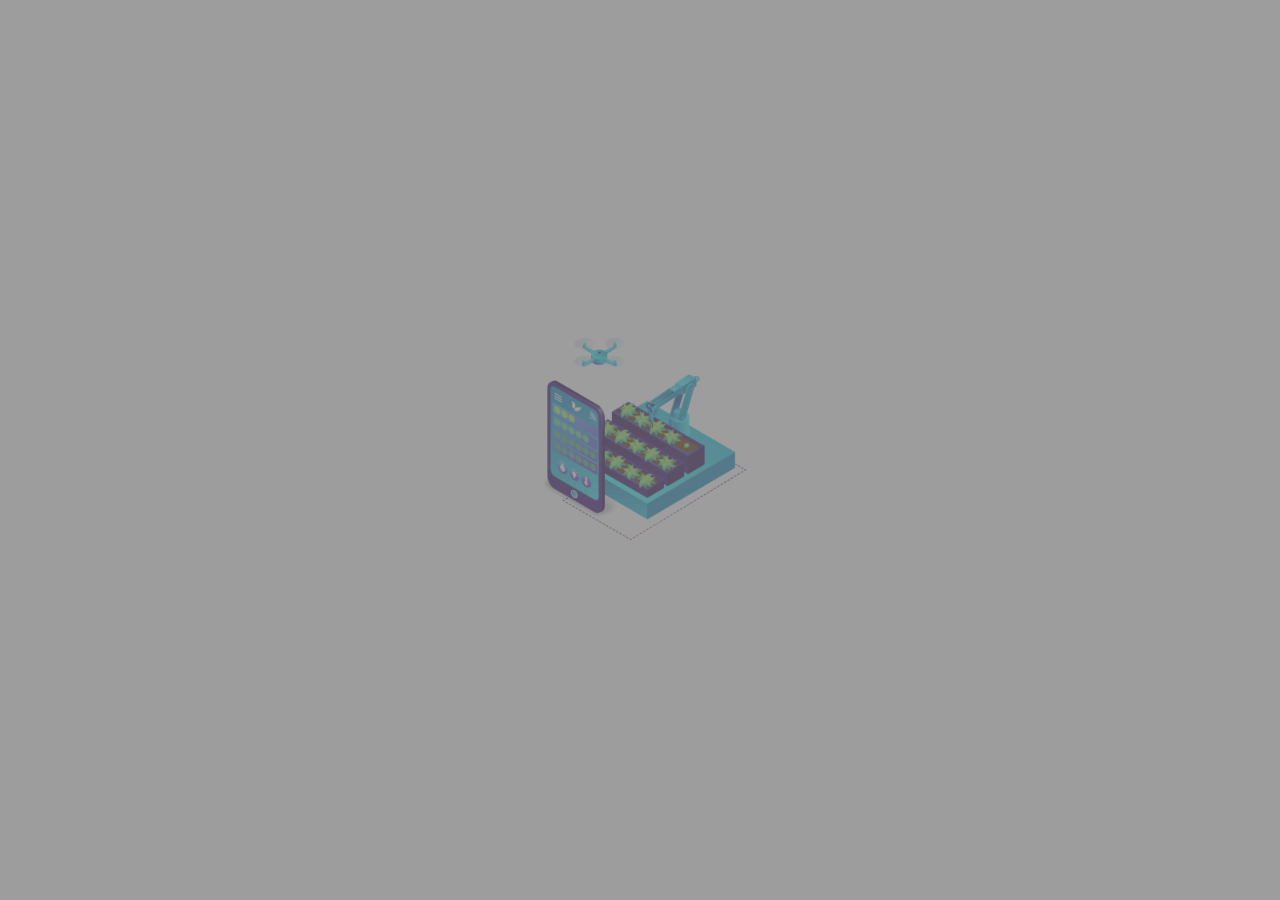
==== index.html @ f46f7e13 "Deploying to gh-pages from @ Shash0501/GreenTrust@9c2741c96aaad93e9063bf9bee28d31a1b09c903 🚀" ====
<!DOCTYPE html><html lang="en"><head><meta charSet="utf-8"/><meta name="viewport" content="width=device-width"/><title>Green Trust</title><meta name="next-head-count" content="3"/><link rel="manifest" href="/manifest.json"/><link rel="apple-touch-icon" href="/icon.png"/><meta name="theme-color" content="#fff"/><link rel="preconnect" href="/" crossorigin="anonymous"/><link rel="preload" href="/_next/static/css/14faac4d23d29119.css" as="style"/><link rel="stylesheet" href="/_next/static/css/14faac4d23d29119.css" data-n-g=""/><noscript data-n-css=""></noscript><script defer="" nomodule="" src="/_next/static/chunks/polyfills-c67a75d1b6f99dc8.js"></script><script src="/_next/static/chunks/webpack-235955b20eb3ee85.js" defer=""></script><script src="/_next/static/chunks/framework-73b8966a3c579ab0.js" defer=""></script><script src="/_next/static/chunks/main-112c28dd079fb5e4.js" defer=""></script><script src="/_next/static/chunks/pages/_app-80cc5ee3e2749af1.js" defer=""></script><script src="/_next/static/chunks/ea88be26-2052e29ca5f3f12f.js" defer=""></script><script src="/_next/static/chunks/185-7500aa78fa704f15.js" defer=""></script><script src="/_next/static/chunks/748-a8717210e747e30b.js" defer=""></script><script src="/_next/static/chunks/pages/index-2f1da67f60e2a460.js" defer=""></script><script src="/_next/static/8W5u-3gVMs13AcsKb5_N4/_buildManifest.js" defer=""></script><script src="/_next/static/8W5u-3gVMs13AcsKb5_N4/_ssgManifest.js" defer=""></script></head><body><div id="__next"><div class="fixed top-0 left-0 w-screen h-screen bg-darkGray/40 flex items-center justify-center backdrop-blur-lg !z-50"><img src="/loading.gif" width="128" height="128" decoding="async" data-nimg="1" class="w-[20%] mix-blend-multiply opacity-50" loading="lazy" style="color:transparent"/></div></div><script id="__NEXT_DATA__" type="application/json">{"props":{"pageProps":{}},"page":"/","query":{},"buildId":"8W5u-3gVMs13AcsKb5_N4","nextExport":true,"autoExport":true,"isFallback":false,"scriptLoader":[]}</script></body></html>
---- _next/static/css/14faac4d23d29119.css ----
@import url("https://fonts.googleapis.com/css2?family=Comfortaa&display=swap");

/*
! tailwindcss v3.2.6 | MIT License | https://tailwindcss.com
*/*,:after,:before{box-sizing:border-box;border:0 solid}:after,:before{--tw-content:""}html{line-height:1.5;-webkit-text-size-adjust:100%;-moz-tab-size:4;-o-tab-size:4;tab-size:4;font-family:ui-sans-serif,system-ui,-apple-system,BlinkMacSystemFont,Segoe UI,Roboto,Helvetica Neue,Arial,Noto Sans,sans-serif,Apple Color Emoji,Segoe UI Emoji,Segoe UI Symbol,Noto Color Emoji;font-feature-settings:normal}body{margin:0;line-height:inherit}hr{height:0;color:inherit;border-top-width:1px}abbr:where([title]){-webkit-text-decoration:underline dotted;text-decoration:underline dotted}h1,h2,h3,h4,h5,h6{font-size:inherit;font-weight:inherit}a{color:inherit;text-decoration:inherit}b,strong{font-weight:bolder}code,kbd,pre,samp{font-family:ui-monospace,SFMono-Regular,Menlo,Monaco,Consolas,Liberation Mono,Courier New,monospace;font-size:1em}small{font-size:80%}sub,sup{font-size:75%;line-height:0;position:relative;vertical-align:baseline}sub{bottom:-.25em}sup{top:-.5em}table{text-indent:0;border-color:inherit;border-collapse:collapse}button,input,optgroup,select,textarea{font-family:inherit;font-size:100%;font-weight:inherit;line-height:inherit;color:inherit;margin:0;padding:0}button,select{text-transform:none}[type=button],[type=reset],[type=submit],button{-webkit-appearance:button;background-color:transparent;background-image:none}:-moz-focusring{outline:auto}:-moz-ui-invalid{box-shadow:none}progress{vertical-align:baseline}::-webkit-inner-spin-button,::-webkit-outer-spin-button{height:auto}[type=search]{-webkit-appearance:textfield;outline-offset:-2px}::-webkit-search-decoration{-webkit-appearance:none}::-webkit-file-upload-button{-webkit-appearance:button;font:inherit}summary{display:list-item}blockquote,dd,dl,figure,h1,h2,h3,h4,h5,h6,hr,p,pre{margin:0}fieldset{margin:0}fieldset,legend{padding:0}menu,ol,ul{list-style:none;margin:0;padding:0}textarea{resize:vertical}input::-moz-placeholder,textarea::-moz-placeholder{opacity:1;color:#9ca3af}input::placeholder,textarea::placeholder{opacity:1;color:#9ca3af}[role=button],button{cursor:pointer}:disabled{cursor:default}audio,canvas,embed,iframe,img,object,svg,video{display:block;vertical-align:middle}img,video{max-width:100%;height:auto}[hidden]{display:none}html{font-family:Comfortaa,cursive}h1{margin-bottom:2.5rem;font-size:2.25rem;line-height:2.5rem;color:rgb(63 125 32/var(--tw-text-opacity))}h1,h2{font-weight:700;--tw-text-opacity:1}h2{margin-bottom:2rem;font-size:1.875rem;line-height:2.25rem}h2,h3{color:rgb(114 176 29/var(--tw-text-opacity))}h3{margin-bottom:1.5rem;font-size:1.5rem;line-height:2rem;font-weight:600;--tw-text-opacity:1}input[type=textarea]{display:flex;height:24rem;align-items:flex-start}input::-moz-placeholder{font-size:1rem;line-height:1.5rem;font-weight:300;--tw-text-opacity:1;color:rgb(69 73 85/var(--tw-text-opacity))}input::placeholder{font-size:1rem;line-height:1.5rem;font-weight:300;--tw-text-opacity:1;color:rgb(69 73 85/var(--tw-text-opacity))}input[type=file]{width:100%;padding:0}input::file-selector-button{height:7rem;width:100%;border-style:none;background-color:rgba(69,73,85,.1);outline:2px solid transparent;outline-offset:2px}form{display:flex;width:100%;flex-direction:column;align-items:center;justify-content:center}input,textarea{margin-bottom:.5rem;display:block;width:100%;border-width:1px;--tw-border-opacity:1;border-color:rgb(13 10 11/var(--tw-border-opacity));background-color:transparent;padding:.625rem 1.25rem;font-weight:700;--tw-text-opacity:1;color:rgb(13 10 11/var(--tw-text-opacity));outline-width:1px}input:focus,textarea:focus{border-style:none;--tw-bg-opacity:1;background-color:rgb(255 255 255/var(--tw-bg-opacity));outline-color:#72b01d}input{border-radius:.75rem}textarea{border-radius:0}select{border-style:none;outline:2px solid transparent;outline-offset:2px}*,:after,:before{--tw-border-spacing-x:0;--tw-border-spacing-y:0;--tw-translate-x:0;--tw-translate-y:0;--tw-rotate:0;--tw-skew-x:0;--tw-skew-y:0;--tw-scale-x:1;--tw-scale-y:1;--tw-pan-x: ;--tw-pan-y: ;--tw-pinch-zoom: ;--tw-scroll-snap-strictness:proximity;--tw-ordinal: ;--tw-slashed-zero: ;--tw-numeric-figure: ;--tw-numeric-spacing: ;--tw-numeric-fraction: ;--tw-ring-inset: ;--tw-ring-offset-width:0px;--tw-ring-offset-color:#fff;--tw-ring-color:rgba(59,130,246,.5);--tw-ring-offset-shadow:0 0 #0000;--tw-ring-shadow:0 0 #0000;--tw-shadow:0 0 #0000;--tw-shadow-colored:0 0 #0000;--tw-blur: ;--tw-brightness: ;--tw-contrast: ;--tw-grayscale: ;--tw-hue-rotate: ;--tw-invert: ;--tw-saturate: ;--tw-sepia: ;--tw-drop-shadow: ;--tw-backdrop-blur: ;--tw-backdrop-brightness: ;--tw-backdrop-contrast: ;--tw-backdrop-grayscale: ;--tw-backdrop-hue-rotate: ;--tw-backdrop-invert: ;--tw-backdrop-opacity: ;--tw-backdrop-saturate: ;--tw-backdrop-sepia: }::backdrop{--tw-border-spacing-x:0;--tw-border-spacing-y:0;--tw-translate-x:0;--tw-translate-y:0;--tw-rotate:0;--tw-skew-x:0;--tw-skew-y:0;--tw-scale-x:1;--tw-scale-y:1;--tw-pan-x: ;--tw-pan-y: ;--tw-pinch-zoom: ;--tw-scroll-snap-strictness:proximity;--tw-ordinal: ;--tw-slashed-zero: ;--tw-numeric-figure: ;--tw-numeric-spacing: ;--tw-numeric-fraction: ;--tw-ring-inset: ;--tw-ring-offset-width:0px;--tw-ring-offset-color:#fff;--tw-ring-color:rgba(59,130,246,.5);--tw-ring-offset-shadow:0 0 #0000;--tw-ring-shadow:0 0 #0000;--tw-shadow:0 0 #0000;--tw-shadow-colored:0 0 #0000;--tw-blur: ;--tw-brightness: ;--tw-contrast: ;--tw-grayscale: ;--tw-hue-rotate: ;--tw-invert: ;--tw-saturate: ;--tw-sepia: ;--tw-drop-shadow: ;--tw-backdrop-blur: ;--tw-backdrop-brightness: ;--tw-backdrop-contrast: ;--tw-backdrop-grayscale: ;--tw-backdrop-hue-rotate: ;--tw-backdrop-invert: ;--tw-backdrop-opacity: ;--tw-backdrop-saturate: ;--tw-backdrop-sepia: }.react-multiple-carousel__arrow{display:none}.carousel-dot-list button{border-width:1.5px;--tw-border-opacity:1;border-color:rgb(13 10 11/var(--tw-border-opacity))}.carousel-dot-list li.react-multi-carousel-dot--active button{background-color:rgba(69,73,85,.2)!important}#req-count-badge{display:none}div#google_translate_element>div>span{display:none!important}div.skiptranslate.goog-te-gadget{font-size:0}.static{position:static}.fixed{position:fixed}.relative{position:relative}.inset-0{top:0;right:0;bottom:0;left:0}.bottom-0{bottom:0}.left-0{left:0}.left-10{left:2.5rem}.right-2{right:.5rem}.right-4{right:1rem}.top-0{top:0}.top-2{top:.5rem}.top-4{top:1rem}.\!z-50{z-index:50!important}.z-0{z-index:0}.z-10{z-index:10}.z-50{z-index:50}.m-3{margin:.75rem}.mx-2{margin-left:.5rem;margin-right:.5rem}.mx-3{margin-left:.75rem;margin-right:.75rem}.mx-4{margin-left:1rem;margin-right:1rem}.mx-\[200px\]{margin-left:200px;margin-right:200px}.mx-\[5px\]{margin-left:5px;margin-right:5px}.mx-auto{margin-left:auto;margin-right:auto}.my-10{margin-top:2.5rem;margin-bottom:2.5rem}.my-2{margin-top:.5rem;margin-bottom:.5rem}.my-20{margin-top:5rem;margin-bottom:5rem}.my-3{margin-top:.75rem;margin-bottom:.75rem}.my-4{margin-top:1rem;margin-bottom:1rem}.my-8{margin-top:2rem;margin-bottom:2rem}.my-\[200px\]{margin-top:200px;margin-bottom:200px}.my-auto{margin-top:auto;margin-bottom:auto}.mb-0{margin-bottom:0}.mb-1{margin-bottom:.25rem}.mb-10{margin-bottom:2.5rem}.mb-2{margin-bottom:.5rem}.mb-2\.5{margin-bottom:.625rem}.mb-24{margin-bottom:6rem}.mb-3{margin-bottom:.75rem}.mb-4{margin-bottom:1rem}.mb-5{margin-bottom:1.25rem}.mb-6{margin-bottom:1.5rem}.ml-8{margin-left:2rem}.mr-0{margin-right:0}.mr-10{margin-right:2.5rem}.mr-2{margin-right:.5rem}.mr-4{margin-right:1rem}.mr-6{margin-right:1.5rem}.mr-8{margin-right:2rem}.mt-0{margin-top:0}.mt-10{margin-top:2.5rem}.mt-2{margin-top:.5rem}.mt-24{margin-top:6rem}.mt-32{margin-top:8rem}.mt-4{margin-top:1rem}.mt-5{margin-top:1.25rem}.mt-6{margin-top:1.5rem}.block{display:block}.flex{display:flex}.grid{display:grid}.hidden{display:none}.aspect-\[350\/409\]{aspect-ratio:350/409}.\!h-6{height:1.5rem!important}.\!h-\[18px\]{height:18px!important}.\!h-\[32px\]{height:32px!important}.\!h-full{height:100%!important}.h-12{height:3rem}.h-24{height:6rem}.h-5{height:1.25rem}.h-8{height:2rem}.h-\[150px\]{height:150px}.h-\[200px\]{height:200px}.h-\[20px\]{height:20px}.h-\[26px\]{height:26px}.h-\[30\%\]{height:30%}.h-\[40px\]{height:40px}.h-\[44px\]{height:44px}.h-\[60px\]{height:60px}.h-\[70\%\]{height:70%}.h-full{height:100%}.h-screen{height:100vh}.min-h-\[100vh\]{min-height:100vh}.\!w-6{width:1.5rem!important}.\!w-\[18px\]{width:18px!important}.\!w-\[32px\]{width:32px!important}.\!w-full{width:100%!important}.w-1\/3{width:33.333333%}.w-12{width:3rem}.w-5{width:1.25rem}.w-8{width:2rem}.w-\[15vw\]{width:15vw}.w-\[20\%\]{width:20%}.w-\[200px\]{width:200px}.w-\[20px\]{width:20px}.w-\[20vw\]{width:20vw}.w-\[26px\]{width:26px}.w-\[32px\]{width:32px}.w-\[40px\]{width:40px}.w-\[44px\]{width:44px}.w-\[60px\]{width:60px}.w-\[70vw\]{width:70vw}.w-\[7rem\]{width:7rem}.w-fit{width:-moz-fit-content;width:fit-content}.w-full{width:100%}.w-screen{width:100vw}.min-w-\[280px\]{min-width:280px}.\!max-w-\[20vw\]{max-width:20vw!important}.\!max-w-\[280px\]{max-width:280px!important}.\!max-w-\[30vw\]{max-width:30vw!important}.max-w-\[1300px\]{max-width:1300px}.max-w-\[1400px\]{max-width:1400px}.max-w-\[200px\]{max-width:200px}.max-w-\[30vw\]{max-width:30vw}.max-w-\[320px\]{max-width:320px}.max-w-\[400px\]{max-width:400px}.max-w-\[470px\]{max-width:470px}.flex-1{flex:1 1 0%}.flex-none{flex:none}.shrink{flex-shrink:1}.shrink-0{flex-shrink:0}.grow{flex-grow:1}.transform{transform:translate(var(--tw-translate-x),var(--tw-translate-y)) rotate(var(--tw-rotate)) skewX(var(--tw-skew-x)) skewY(var(--tw-skew-y)) scaleX(var(--tw-scale-x)) scaleY(var(--tw-scale-y))}.cursor-pointer{cursor:pointer}.list-none{list-style-type:none}.grid-cols-1{grid-template-columns:repeat(1,minmax(0,1fr))}.flex-row{flex-direction:row}.flex-col{flex-direction:column}.flex-wrap{flex-wrap:wrap}.items-start{align-items:flex-start}.items-center{align-items:center}.justify-start{justify-content:flex-start}.justify-center{justify-content:center}.\!justify-between{justify-content:space-between!important}.justify-between{justify-content:space-between}.justify-around{justify-content:space-around}.justify-evenly{justify-content:space-evenly}.\!gap-3{gap:.75rem!important}.gap-1{gap:.25rem}.gap-10{gap:2.5rem}.gap-12{gap:3rem}.gap-16{gap:4rem}.gap-2{gap:.5rem}.gap-2\.5{gap:.625rem}.gap-3{gap:.75rem}.gap-4{gap:1rem}.gap-6{gap:1.5rem}.gap-8{gap:2rem}.gap-\[10px\]{gap:10px}.gap-\[12px\]{gap:12px}.gap-x-2{-moz-column-gap:.5rem;column-gap:.5rem}.space-y-4>:not([hidden])~:not([hidden]){--tw-space-y-reverse:0;margin-top:calc(1rem * calc(1 - var(--tw-space-y-reverse)));margin-bottom:calc(1rem * var(--tw-space-y-reverse))}.space-y-\[2px\]>:not([hidden])~:not([hidden]){--tw-space-y-reverse:0;margin-top:calc(2px * calc(1 - var(--tw-space-y-reverse)));margin-bottom:calc(2px * var(--tw-space-y-reverse))}.overflow-hidden{overflow:hidden}.overflow-clip{overflow:clip}.\!overflow-visible{overflow:visible!important}.overflow-x-clip{overflow-x:clip}.overflow-x-scroll{overflow-x:scroll}.truncate{overflow:hidden;white-space:nowrap}.text-ellipsis,.truncate{text-overflow:ellipsis}.whitespace-nowrap{white-space:nowrap}.rounded{border-radius:.25rem}.rounded-2xl{border-radius:1rem}.rounded-\[20px\]{border-radius:20px}.rounded-full{border-radius:9999px}.rounded-lg{border-radius:.5rem}.rounded-none{border-radius:0}.rounded-xl{border-radius:.75rem}.rounded-t-xl{border-top-left-radius:.75rem;border-top-right-radius:.75rem}.border{border-width:1px}.border-\[1\.5px\]{border-width:1.5px}.border-\[1px\]{border-width:1px}.border-l-4{border-left-width:4px}.border-blue{--tw-border-opacity:1;border-color:rgb(1 110 175/var(--tw-border-opacity))}.border-darkGray{--tw-border-opacity:1;border-color:rgb(13 10 11/var(--tw-border-opacity))}.border-primary{--tw-border-opacity:1;border-color:rgb(114 176 29/var(--tw-border-opacity))}.border-red{--tw-border-opacity:1;border-color:rgb(242 99 95/var(--tw-border-opacity))}.border-yellow{--tw-border-opacity:1;border-color:rgb(242 193 78/var(--tw-border-opacity))}.\!bg-darkGray\/30{background-color:rgba(13,10,11,.3)!important}.\!bg-primary{background-color:rgb(114 176 29/var(--tw-bg-opacity))!important}.\!bg-primary,.\!bg-red{--tw-bg-opacity:1!important}.\!bg-red{background-color:rgb(242 99 95/var(--tw-bg-opacity))!important}.\!bg-yellow{--tw-bg-opacity:1!important;background-color:rgb(242 193 78/var(--tw-bg-opacity))!important}.bg-blue{--tw-bg-opacity:1;background-color:rgb(1 110 175/var(--tw-bg-opacity))}.bg-darkGray\/40{background-color:rgba(13,10,11,.4)}.bg-gray{--tw-bg-opacity:1;background-color:rgb(69 73 85/var(--tw-bg-opacity))}.bg-gray\/10{background-color:rgba(69,73,85,.1)}.bg-primary{--tw-bg-opacity:1;background-color:rgb(114 176 29/var(--tw-bg-opacity))}.bg-red{--tw-bg-opacity:1;background-color:rgb(242 99 95/var(--tw-bg-opacity))}.bg-transparent{background-color:transparent}.bg-white{--tw-bg-opacity:1;background-color:rgb(255 255 255/var(--tw-bg-opacity))}.bg-yellow{--tw-bg-opacity:1;background-color:rgb(242 193 78/var(--tw-bg-opacity))}.object-cover{-o-object-fit:cover;object-fit:cover}.object-fill{-o-object-fit:fill;object-fit:fill}.p-1{padding:.25rem}.p-10{padding:2.5rem}.p-4{padding:1rem}.p-5{padding:1.25rem}.p-6{padding:1.5rem}.\!px-8{padding-left:2rem!important;padding-right:2rem!important}.\!py-2{padding-top:.5rem!important;padding-bottom:.5rem!important}.px-0{padding-left:0;padding-right:0}.px-10{padding-left:2.5rem;padding-right:2.5rem}.px-12{padding-left:3rem;padding-right:3rem}.px-2{padding-left:.5rem;padding-right:.5rem}.px-4{padding-left:1rem;padding-right:1rem}.px-5{padding-left:1.25rem;padding-right:1.25rem}.px-6{padding-left:1.5rem;padding-right:1.5rem}.px-8{padding-left:2rem;padding-right:2rem}.px-\[10\%\]{padding-left:10%;padding-right:10%}.py-0{padding-top:0;padding-bottom:0}.py-1{padding-top:.25rem;padding-bottom:.25rem}.py-12{padding-top:3rem;padding-bottom:3rem}.py-2{padding-top:.5rem;padding-bottom:.5rem}.py-2\.5{padding-top:.625rem;padding-bottom:.625rem}.py-3{padding-top:.75rem;padding-bottom:.75rem}.py-4{padding-top:1rem;padding-bottom:1rem}.py-6{padding-top:1.5rem;padding-bottom:1.5rem}.py-\[40px\]{padding-top:40px;padding-bottom:40px}.pb-4{padding-bottom:1rem}.pt-4{padding-top:1rem}.text-center{text-align:center}.text-justify{text-align:justify}.font-comfortaa{font-family:Comfortaa,cursive}.font-poppins{font-family:Poppins,sans-serif}.text-2xl{font-size:1.5rem;line-height:2rem}.text-3xl{font-size:1.875rem;line-height:2.25rem}.text-6xl{font-size:3.75rem;line-height:1}.text-\[16px\]{font-size:16px}.text-\[40px\]{font-size:40px}.text-\[52px\]{font-size:52px}.text-base{font-size:1rem;line-height:1.5rem}.text-lg{font-size:1.125rem;line-height:1.75rem}.text-sm{font-size:.875rem;line-height:1.25rem}.text-xl{font-size:1.25rem;line-height:1.75rem}.text-xs{font-size:.75rem;line-height:1rem}.font-bold{font-weight:700}.font-extrabold{font-weight:800}.font-medium{font-weight:500}.font-semibold{font-weight:600}.uppercase{text-transform:uppercase}.leading-\[120\%\]{line-height:120%}.leading-tight{line-height:1.25}.tracking-wide{letter-spacing:.025em}.tracking-widest{letter-spacing:.1em}.\!text-blue{color:rgb(1 110 175/var(--tw-text-opacity))!important}.\!text-blue,.\!text-gray{--tw-text-opacity:1!important}.\!text-gray{color:rgb(69 73 85/var(--tw-text-opacity))!important}.\!text-primary{--tw-text-opacity:1!important;color:rgb(114 176 29/var(--tw-text-opacity))!important}.text-blue{--tw-text-opacity:1;color:rgb(1 110 175/var(--tw-text-opacity))}.text-brown{--tw-text-opacity:1;color:rgb(173 123 89/var(--tw-text-opacity))}.text-darkGray{--tw-text-opacity:1;color:rgb(13 10 11/var(--tw-text-opacity))}.text-gray{--tw-text-opacity:1;color:rgb(69 73 85/var(--tw-text-opacity))}.text-gray\/70{color:rgba(69,73,85,.7)}.text-gray\/80{color:rgba(69,73,85,.8)}.text-primary{--tw-text-opacity:1;color:rgb(114 176 29/var(--tw-text-opacity))}.text-red{--tw-text-opacity:1;color:rgb(242 99 95/var(--tw-text-opacity))}.text-white{--tw-text-opacity:1;color:rgb(255 255 255/var(--tw-text-opacity))}.opacity-50{opacity:.5}.bg-blend-multiply{background-blend-mode:multiply}.mix-blend-multiply{mix-blend-mode:multiply}.shadow-2xl{--tw-shadow:0 25px 50px -12px rgba(0,0,0,.25);--tw-shadow-colored:0 25px 50px -12px var(--tw-shadow-color)}.shadow-2xl,.shadow-inner{box-shadow:var(--tw-ring-offset-shadow,0 0 #0000),var(--tw-ring-shadow,0 0 #0000),var(--tw-shadow)}.shadow-inner{--tw-shadow:inset 0 2px 4px 0 rgba(0,0,0,.05);--tw-shadow-colored:inset 0 2px 4px 0 var(--tw-shadow-color)}.shadow-lg{--tw-shadow:0 10px 15px -3px rgba(0,0,0,.1),0 4px 6px -4px rgba(0,0,0,.1);--tw-shadow-colored:0 10px 15px -3px var(--tw-shadow-color),0 4px 6px -4px var(--tw-shadow-color)}.shadow-lg,.shadow-sm{box-shadow:var(--tw-ring-offset-shadow,0 0 #0000),var(--tw-ring-shadow,0 0 #0000),var(--tw-shadow)}.shadow-sm{--tw-shadow:0 1px 2px 0 rgba(0,0,0,.05);--tw-shadow-colored:0 1px 2px 0 var(--tw-shadow-color)}.shadow-xl{--tw-shadow:0 20px 25px -5px rgba(0,0,0,.1),0 8px 10px -6px rgba(0,0,0,.1);--tw-shadow-colored:0 20px 25px -5px var(--tw-shadow-color),0 8px 10px -6px var(--tw-shadow-color);box-shadow:var(--tw-ring-offset-shadow,0 0 #0000),var(--tw-ring-shadow,0 0 #0000),var(--tw-shadow)}.drop-shadow-2xl{--tw-drop-shadow:drop-shadow(0 25px 25px rgba(0,0,0,.15))}.drop-shadow-2xl,.filter{filter:var(--tw-blur) var(--tw-brightness) var(--tw-contrast) var(--tw-grayscale) var(--tw-hue-rotate) var(--tw-invert) var(--tw-saturate) var(--tw-sepia) var(--tw-drop-shadow)}.backdrop-blur-lg{--tw-backdrop-blur:blur(16px)}.backdrop-blur-lg,.backdrop-blur-xl{-webkit-backdrop-filter:var(--tw-backdrop-blur) var(--tw-backdrop-brightness) var(--tw-backdrop-contrast) var(--tw-backdrop-grayscale) var(--tw-backdrop-hue-rotate) var(--tw-backdrop-invert) var(--tw-backdrop-opacity) var(--tw-backdrop-saturate) var(--tw-backdrop-sepia);backdrop-filter:var(--tw-backdrop-blur) var(--tw-backdrop-brightness) var(--tw-backdrop-contrast) var(--tw-backdrop-grayscale) var(--tw-backdrop-hue-rotate) var(--tw-backdrop-invert) var(--tw-backdrop-opacity) var(--tw-backdrop-saturate) var(--tw-backdrop-sepia)}.backdrop-blur-xl{--tw-backdrop-blur:blur(24px)}.ease-in-out{transition-timing-function:cubic-bezier(.4,0,.2,1)}h1.xar-header-heading{margin-bottom:0;font-size:.875rem;line-height:1.25rem;font-weight:700;--tw-text-opacity:1;color:rgb(69 73 85/var(--tw-text-opacity))}body>button[style]{display:none!important;height:6rem!important;width:6rem!important;border-style:none}@media (min-width:768px){body>button[style]{display:block!important}}body>button[style]>img{width:-moz-fit-content!important;width:fit-content!important}body>button[style]>button[style]{top:-5rem}.hover\:scale-105:hover{--tw-scale-x:1.05;--tw-scale-y:1.05}.hover\:scale-105:hover,.hover\:scale-\[101\%\]:hover{transform:translate(var(--tw-translate-x),var(--tw-translate-y)) rotate(var(--tw-rotate)) skewX(var(--tw-skew-x)) skewY(var(--tw-skew-y)) scaleX(var(--tw-scale-x)) scaleY(var(--tw-scale-y))}.hover\:scale-\[101\%\]:hover{--tw-scale-x:101%;--tw-scale-y:101%}.hover\:\!bg-darkGray\/60:hover{background-color:rgba(13,10,11,.6)!important}.hover\:bg-gray\/20:hover{background-color:rgba(69,73,85,.2)}.hover\:bg-primary:hover{--tw-bg-opacity:1;background-color:rgb(114 176 29/var(--tw-bg-opacity))}.hover\:\!text-white:hover{--tw-text-opacity:1!important;color:rgb(255 255 255/var(--tw-text-opacity))!important}.hover\:text-darkPrimary:hover{--tw-text-opacity:1;color:rgb(63 125 32/var(--tw-text-opacity))}.focus\:bg-white:focus{--tw-bg-opacity:1;background-color:rgb(255 255 255/var(--tw-bg-opacity))}@media (min-width:480px){.xs\:flex{display:flex}.xs\:flex-col{flex-direction:column}}@media (min-width:768px){.sm\:static{position:static}.sm\:mt-0{margin-top:0}.sm\:flex{display:flex}.sm\:grid{display:grid}.sm\:hidden{display:none}.sm\:grid-cols-2{grid-template-columns:repeat(2,minmax(0,1fr))}.sm\:grid-cols-3{grid-template-columns:repeat(3,minmax(0,1fr))}.sm\:justify-center{justify-content:center}.sm\:justify-between{justify-content:space-between}}@media (min-width:1080px){.md\:mx-0{margin-left:0;margin-right:0}.md\:mb-0{margin-bottom:0}.md\:mt-12{margin-top:3rem}.md\:mt-6{margin-top:1.5rem}.md\:flex{display:flex}.md\:hidden{display:none}.md\:h-\[286px\]{height:286px}.md\:w-2\/3{width:66.666667%}.md\:w-\[285px\]{width:285px}.md\:grid-cols-2{grid-template-columns:repeat(2,minmax(0,1fr))}.md\:grid-cols-3{grid-template-columns:repeat(3,minmax(0,1fr))}.md\:flex-row{flex-direction:row}.md\:flex-col{flex-direction:column}.md\:justify-between{justify-content:space-between}.md\:justify-around{justify-content:space-around}.md\:rounded-full{border-radius:9999px}.md\:px-0{padding-left:0;padding-right:0}.md\:px-20{padding-left:5rem;padding-right:5rem}.md\:px-\[10\%\]{padding-left:10%;padding-right:10%}.md\:px-\[12\%\]{padding-left:12%;padding-right:12%}.md\:pt-\[160px\]{padding-top:160px}}@media (min-width:1200px){.lg\:mt-36{margin-top:9rem}.lg\:flex{display:flex}.lg\:grid-cols-3{grid-template-columns:repeat(3,minmax(0,1fr))}.lg\:flex-row{flex-direction:row}.lg\:justify-around{justify-content:space-around}}@media (min-width:1360px){.xl\:mt-0{margin-top:0}.xl\:grid-cols-4{grid-template-columns:repeat(4,minmax(0,1fr))}.xl\:flex-row{flex-direction:row}.xl\:items-center{align-items:center}}:host,:root{--fa-font-solid:normal 900 1em/1 "Font Awesome 6 Solid";--fa-font-regular:normal 400 1em/1 "Font Awesome 6 Regular";--fa-font-light:normal 300 1em/1 "Font Awesome 6 Light";--fa-font-thin:normal 100 1em/1 "Font Awesome 6 Thin";--fa-font-duotone:normal 900 1em/1 "Font Awesome 6 Duotone";--fa-font-sharp-solid:normal 900 1em/1 "Font Awesome 6 Sharp";--fa-font-sharp-regular:normal 400 1em/1 "Font Awesome 6 Sharp";--fa-font-brands:normal 400 1em/1 "Font Awesome 6 Brands"}svg:not(:host).svg-inline--fa,svg:not(:root).svg-inline--fa{overflow:visible;box-sizing:content-box}.svg-inline--fa{display:var(--fa-display,inline-block);height:1em;overflow:visible;vertical-align:-.125em}.svg-inline--fa.fa-2xs{vertical-align:.1em}.svg-inline--fa.fa-xs{vertical-align:0}.svg-inline--fa.fa-sm{vertical-align:-.07143em}.svg-inline--fa.fa-lg{vertical-align:-.2em}.svg-inline--fa.fa-xl{vertical-align:-.25em}.svg-inline--fa.fa-2xl{vertical-align:-.3125em}.svg-inline--fa.fa-pull-left{margin-right:var(--fa-pull-margin,.3em);width:auto}.svg-inline--fa.fa-pull-right{margin-left:var(--fa-pull-margin,.3em);width:auto}.svg-inline--fa.fa-li{width:var(--fa-li-width,2em);top:.25em}.svg-inline--fa.fa-fw{width:var(--fa-fw-width,1.25em)}.fa-layers svg.svg-inline--fa{bottom:0;left:0;margin:auto;position:absolute;right:0;top:0}.fa-layers-counter,.fa-layers-text{display:inline-block;position:absolute;text-align:center}.fa-layers{display:inline-block;height:1em;position:relative;text-align:center;vertical-align:-.125em;width:1em}.fa-layers svg.svg-inline--fa{transform-origin:center center}.fa-layers-text{left:50%;top:50%;transform:translate(-50%,-50%);transform-origin:center center}.fa-layers-counter{background-color:var(--fa-counter-background-color,#ff253a);border-radius:var(--fa-counter-border-radius,1em);box-sizing:border-box;color:var(--fa-inverse,#fff);line-height:var(--fa-counter-line-height,1);max-width:var(--fa-counter-max-width,5em);min-width:var(--fa-counter-min-width,1.5em);overflow:hidden;padding:var(--fa-counter-padding,.25em .5em);right:var(--fa-right,0);text-overflow:ellipsis;top:var(--fa-top,0);transform:scale(var(--fa-counter-scale,.25));transform-origin:top right}.fa-layers-bottom-right{bottom:var(--fa-bottom,0);right:var(--fa-right,0);top:auto;transform:scale(var(--fa-layers-scale,.25));transform-origin:bottom right}.fa-layers-bottom-left{bottom:var(--fa-bottom,0);left:var(--fa-left,0);right:auto;top:auto;transform:scale(var(--fa-layers-scale,.25));transform-origin:bottom left}.fa-layers-top-right{top:var(--fa-top,0);right:var(--fa-right,0);transform:scale(var(--fa-layers-scale,.25));transform-origin:top right}.fa-layers-top-left{left:var(--fa-left,0);right:auto;top:var(--fa-top,0);transform:scale(var(--fa-layers-scale,.25));transform-origin:top left}.fa-1x{font-size:1em}.fa-2x{font-size:2em}.fa-3x{font-size:3em}.fa-4x{font-size:4em}.fa-5x{font-size:5em}.fa-6x{font-size:6em}.fa-7x{font-size:7em}.fa-8x{font-size:8em}.fa-9x{font-size:9em}.fa-10x{font-size:10em}.fa-2xs{font-size:.625em;line-height:.1em;vertical-align:.225em}.fa-xs{font-size:.75em;line-height:.08333em;vertical-align:.125em}.fa-sm{font-size:.875em;line-height:.07143em;vertical-align:.05357em}.fa-lg{font-size:1.25em;line-height:.05em;vertical-align:-.075em}.fa-xl{font-size:1.5em;line-height:.04167em;vertical-align:-.125em}.fa-2xl{font-size:2em;line-height:.03125em;vertical-align:-.1875em}.fa-fw{text-align:center;width:1.25em}.fa-ul{list-style-type:none;margin-left:var(--fa-li-margin,2.5em);padding-left:0}.fa-ul>li{position:relative}.fa-li{left:calc(var(--fa-li-width, 2em) * -1);position:absolute;text-align:center;width:var(--fa-li-width,2em);line-height:inherit}.fa-border{border-color:var(--fa-border-color,#eee);border-radius:var(--fa-border-radius,.1em);border-style:var(--fa-border-style,solid);border-width:var(--fa-border-width,.08em);padding:var(--fa-border-padding,.2em .25em .15em)}.fa-pull-left{float:left;margin-right:var(--fa-pull-margin,.3em)}.fa-pull-right{float:right;margin-left:var(--fa-pull-margin,.3em)}.fa-beat{animation-name:fa-beat;animation-delay:var(--fa-animation-delay,0s);animation-direction:var(--fa-animation-direction,normal);animation-duration:var(--fa-animation-duration,1s);animation-iteration-count:var(--fa-animation-iteration-count,infinite);animation-timing-function:var(--fa-animation-timing,ease-in-out)}.fa-bounce{animation-name:fa-bounce;animation-delay:var(--fa-animation-delay,0s);animation-direction:var(--fa-animation-direction,normal);animation-duration:var(--fa-animation-duration,1s);animation-iteration-count:var(--fa-animation-iteration-count,infinite);animation-timing-function:var(--fa-animation-timing,cubic-bezier(.28,.84,.42,1))}.fa-fade{animation-name:fa-fade;animation-iteration-count:var(--fa-animation-iteration-count,infinite);animation-timing-function:var(--fa-animation-timing,cubic-bezier(.4,0,.6,1))}.fa-beat-fade,.fa-fade{animation-delay:var(--fa-animation-delay,0s);animation-direction:var(--fa-animation-direction,normal);animation-duration:var(--fa-animation-duration,1s)}.fa-beat-fade{animation-name:fa-beat-fade;animation-iteration-count:var(--fa-animation-iteration-count,infinite);animation-timing-function:var(--fa-animation-timing,cubic-bezier(.4,0,.6,1))}.fa-flip{animation-name:fa-flip;animation-delay:var(--fa-animation-delay,0s);animation-direction:var(--fa-animation-direction,normal);animation-duration:var(--fa-animation-duration,1s);animation-iteration-count:var(--fa-animation-iteration-count,infinite);animation-timing-function:var(--fa-animation-timing,ease-in-out)}.fa-shake{animation-name:fa-shake;animation-duration:var(--fa-animation-duration,1s);animation-iteration-count:var(--fa-animation-iteration-count,infinite);animation-timing-function:var(--fa-animation-timing,linear)}.fa-shake,.fa-spin{animation-delay:var(--fa-animation-delay,0s);animation-direction:var(--fa-animation-direction,normal)}.fa-spin{animation-name:fa-spin;animation-duration:var(--fa-animation-duration,2s);animation-iteration-count:var(--fa-animation-iteration-count,infinite);animation-timing-function:var(--fa-animation-timing,linear)}.fa-spin-reverse{--fa-animation-direction:reverse}.fa-pulse,.fa-spin-pulse{animation-name:fa-spin;animation-direction:var(--fa-animation-direction,normal);animation-duration:var(--fa-animation-duration,1s);animation-iteration-count:var(--fa-animation-iteration-count,infinite);animation-timing-function:var(--fa-animation-timing,steps(8))}@media (prefers-reduced-motion:reduce){.fa-beat,.fa-beat-fade,.fa-bounce,.fa-fade,.fa-flip,.fa-pulse,.fa-shake,.fa-spin,.fa-spin-pulse{animation-delay:-1ms;animation-duration:1ms;animation-iteration-count:1;transition-delay:0s;transition-duration:0s}}@keyframes fa-beat{0%,90%{transform:scale(1)}45%{transform:scale(var(--fa-beat-scale,1.25))}}@keyframes fa-bounce{0%{transform:scale(1) translateY(0)}10%{transform:scale(var(--fa-bounce-start-scale-x,1.1),var(--fa-bounce-start-scale-y,.9)) translateY(0)}30%{transform:scale(var(--fa-bounce-jump-scale-x,.9),var(--fa-bounce-jump-scale-y,1.1)) translateY(var(--fa-bounce-height,-.5em))}50%{transform:scale(var(--fa-bounce-land-scale-x,1.05),var(--fa-bounce-land-scale-y,.95)) translateY(0)}57%{transform:scale(1) translateY(var(--fa-bounce-rebound,-.125em))}64%{transform:scale(1) translateY(0)}to{transform:scale(1) translateY(0)}}@keyframes fa-fade{50%{opacity:var(--fa-fade-opacity,.4)}}@keyframes fa-beat-fade{0%,to{opacity:var(--fa-beat-fade-opacity,.4);transform:scale(1)}50%{opacity:1;transform:scale(var(--fa-beat-fade-scale,1.125))}}@keyframes fa-flip{50%{transform:rotate3d(var(--fa-flip-x,0),var(--fa-flip-y,1),var(--fa-flip-z,0),var(--fa-flip-angle,-180deg))}}@keyframes fa-shake{0%{transform:rotate(-15deg)}4%{transform:rotate(15deg)}24%,8%{transform:rotate(-18deg)}12%,28%{transform:rotate(18deg)}16%{transform:rotate(-22deg)}20%{transform:rotate(22deg)}32%{transform:rotate(-12deg)}36%{transform:rotate(12deg)}40%,to{transform:rotate(0deg)}}@keyframes fa-spin{0%{transform:rotate(0deg)}to{transform:rotate(1turn)}}.fa-rotate-90{transform:rotate(90deg)}.fa-rotate-180{transform:rotate(180deg)}.fa-rotate-270{transform:rotate(270deg)}.fa-flip-horizontal{transform:scaleX(-1)}.fa-flip-vertical{transform:scaleY(-1)}.fa-flip-both,.fa-flip-horizontal.fa-flip-vertical{transform:scale(-1)}.fa-rotate-by{transform:rotate(var(--fa-rotate-angle,none))}.fa-stack{display:inline-block;vertical-align:middle;height:2em;position:relative;width:2.5em}.fa-stack-1x,.fa-stack-2x{bottom:0;left:0;margin:auto;position:absolute;right:0;top:0;z-index:var(--fa-stack-z-index,auto)}.svg-inline--fa.fa-stack-1x{height:1em;width:1.25em}.svg-inline--fa.fa-stack-2x{height:2em;width:2.5em}.fa-inverse{color:var(--fa-inverse,#fff)}.fa-sr-only,.fa-sr-only-focusable:not(:focus),.sr-only,.sr-only-focusable:not(:focus){position:absolute;width:1px;height:1px;padding:0;margin:-1px;overflow:hidden;clip:rect(0,0,0,0);white-space:nowrap;border-width:0}.svg-inline--fa .fa-primary{fill:var(--fa-primary-color,currentColor);opacity:var(--fa-primary-opacity,1)}.svg-inline--fa .fa-secondary{fill:var(--fa-secondary-color,currentColor)}.svg-inline--fa .fa-secondary,.svg-inline--fa.fa-swap-opacity .fa-primary{opacity:var(--fa-secondary-opacity,.4)}.svg-inline--fa.fa-swap-opacity .fa-secondary{opacity:var(--fa-primary-opacity,1)}.svg-inline--fa mask .fa-primary,.svg-inline--fa mask .fa-secondary{fill:#000}.fa-duotone.fa-inverse,.fad.fa-inverse{color:var(--fa-inverse,#fff)}@font-face{font-family:revicons;fallback:fallback;src:url(/_next/static/media/revicons.ff59b316.woff) format("woff"),url(/_next/static/media/revicons.b96bdb22.ttf) format("ttf"),url(/_next/static/media/revicons.652e7269.eot) format("ttf")}.react-multi-carousel-list{display:flex;align-items:center;overflow:hidden;position:relative}.react-multi-carousel-track{list-style:none;padding:0;margin:0;display:flex;flex-direction:row;position:relative;transform-style:preserve-3d;-webkit-backface-visibility:hidden;backface-visibility:hidden;will-change:transform,transition}.react-multiple-carousel__arrow{position:absolute;outline:0;transition:all .5s;border-radius:35px;z-index:1000;border:0;background:rgba(0,0,0,.5);min-width:43px;min-height:43px;opacity:1;cursor:pointer}.react-multiple-carousel__arrow:hover{background:rgba(0,0,0,.8)}.react-multiple-carousel__arrow:before{font-size:20px;color:#fff;display:block;font-family:revicons;text-align:center;z-index:2;position:relative}.react-multiple-carousel__arrow:disabled{cursor:default;background:rgba(0,0,0,.5)}.react-multiple-carousel__arrow--left{left:calc(4% + 1px)}.react-multiple-carousel__arrow--left:before{content:"\e824"}.react-multiple-carousel__arrow--right{right:calc(4% + 1px)}.react-multiple-carousel__arrow--right:before{content:"\e825"}.react-multi-carousel-dot-list{position:absolute;bottom:0;display:flex;left:0;right:0;justify-content:center;padding:0;margin:0;list-style:none;text-align:center}.react-multi-carousel-dot button{display:inline-block;width:12px;height:12px;border-radius:50%;opacity:1;box-shadow:none;transition:background .5s;border:2px solid grey;padding:0;margin:0 6px 0 0;outline:0;cursor:pointer}.react-multi-carousel-dot button:hover:active,.react-multi-carousel-dot--active button{background:#080808}.react-multi-carousel-item{transform-style:preserve-3d;-webkit-backface-visibility:hidden;backface-visibility:hidden}@media (-ms-high-contrast:active),(-ms-high-contrast:none){.react-multi-carousel-item{flex-shrink:0!important}.react-multi-carousel-track{overflow:visible!important}}[dir=rtl].react-multi-carousel-list{direction:rtl}.rtl.react-multiple-carousel__arrow--right{right:auto;left:calc(4% + 1px)}.rtl.react-multiple-carousel__arrow--right:before{content:"\e824"}.rtl.react-multiple-carousel__arrow--left{left:auto;right:calc(4% + 1px)}.rtl.react-multiple-carousel__arrow--left:before{content:"\e825"}
---- _next/static/css/14faac4d23d29119.css ----
@import url("https://fonts.googleapis.com/css2?family=Comfortaa&display=swap");

/*
! tailwindcss v3.2.6 | MIT License | https://tailwindcss.com
*/*,:after,:before{box-sizing:border-box;border:0 solid}:after,:before{--tw-content:""}html{line-height:1.5;-webkit-text-size-adjust:100%;-moz-tab-size:4;-o-tab-size:4;tab-size:4;font-family:ui-sans-serif,system-ui,-apple-system,BlinkMacSystemFont,Segoe UI,Roboto,Helvetica Neue,Arial,Noto Sans,sans-serif,Apple Color Emoji,Segoe UI Emoji,Segoe UI Symbol,Noto Color Emoji;font-feature-settings:normal}body{margin:0;line-height:inherit}hr{height:0;color:inherit;border-top-width:1px}abbr:where([title]){-webkit-text-decoration:underline dotted;text-decoration:underline dotted}h1,h2,h3,h4,h5,h6{font-size:inherit;font-weight:inherit}a{color:inherit;text-decoration:inherit}b,strong{font-weight:bolder}code,kbd,pre,samp{font-family:ui-monospace,SFMono-Regular,Menlo,Monaco,Consolas,Liberation Mono,Courier New,monospace;font-size:1em}small{font-size:80%}sub,sup{font-size:75%;line-height:0;position:relative;vertical-align:baseline}sub{bottom:-.25em}sup{top:-.5em}table{text-indent:0;border-color:inherit;border-collapse:collapse}button,input,optgroup,select,textarea{font-family:inherit;font-size:100%;font-weight:inherit;line-height:inherit;color:inherit;margin:0;padding:0}button,select{text-transform:none}[type=button],[type=reset],[type=submit],button{-webkit-appearance:button;background-color:transparent;background-image:none}:-moz-focusring{outline:auto}:-moz-ui-invalid{box-shadow:none}progress{vertical-align:baseline}::-webkit-inner-spin-button,::-webkit-outer-spin-button{height:auto}[type=search]{-webkit-appearance:textfield;outline-offset:-2px}::-webkit-search-decoration{-webkit-appearance:none}::-webkit-file-upload-button{-webkit-appearance:button;font:inherit}summary{display:list-item}blockquote,dd,dl,figure,h1,h2,h3,h4,h5,h6,hr,p,pre{margin:0}fieldset{margin:0}fieldset,legend{padding:0}menu,ol,ul{list-style:none;margin:0;padding:0}textarea{resize:vertical}input::-moz-placeholder,textarea::-moz-placeholder{opacity:1;color:#9ca3af}input::placeholder,textarea::placeholder{opacity:1;color:#9ca3af}[role=button],button{cursor:pointer}:disabled{cursor:default}audio,canvas,embed,iframe,img,object,svg,video{display:block;vertical-align:middle}img,video{max-width:100%;height:auto}[hidden]{display:none}html{font-family:Comfortaa,cursive}h1{margin-bottom:2.5rem;font-size:2.25rem;line-height:2.5rem;color:rgb(63 125 32/var(--tw-text-opacity))}h1,h2{font-weight:700;--tw-text-opacity:1}h2{margin-bottom:2rem;font-size:1.875rem;line-height:2.25rem}h2,h3{color:rgb(114 176 29/var(--tw-text-opacity))}h3{margin-bottom:1.5rem;font-size:1.5rem;line-height:2rem;font-weight:600;--tw-text-opacity:1}input[type=textarea]{display:flex;height:24rem;align-items:flex-start}input::-moz-placeholder{font-size:1rem;line-height:1.5rem;font-weight:300;--tw-text-opacity:1;color:rgb(69 73 85/var(--tw-text-opacity))}input::placeholder{font-size:1rem;line-height:1.5rem;font-weight:300;--tw-text-opacity:1;color:rgb(69 73 85/var(--tw-text-opacity))}input[type=file]{width:100%;padding:0}input::file-selector-button{height:7rem;width:100%;border-style:none;background-color:rgba(69,73,85,.1);outline:2px solid transparent;outline-offset:2px}form{display:flex;width:100%;flex-direction:column;align-items:center;justify-content:center}input,textarea{margin-bottom:.5rem;display:block;width:100%;border-width:1px;--tw-border-opacity:1;border-color:rgb(13 10 11/var(--tw-border-opacity));background-color:transparent;padding:.625rem 1.25rem;font-weight:700;--tw-text-opacity:1;color:rgb(13 10 11/var(--tw-text-opacity));outline-width:1px}input:focus,textarea:focus{border-style:none;--tw-bg-opacity:1;background-color:rgb(255 255 255/var(--tw-bg-opacity));outline-color:#72b01d}input{border-radius:.75rem}textarea{border-radius:0}select{border-style:none;outline:2px solid transparent;outline-offset:2px}*,:after,:before{--tw-border-spacing-x:0;--tw-border-spacing-y:0;--tw-translate-x:0;--tw-translate-y:0;--tw-rotate:0;--tw-skew-x:0;--tw-skew-y:0;--tw-scale-x:1;--tw-scale-y:1;--tw-pan-x: ;--tw-pan-y: ;--tw-pinch-zoom: ;--tw-scroll-snap-strictness:proximity;--tw-ordinal: ;--tw-slashed-zero: ;--tw-numeric-figure: ;--tw-numeric-spacing: ;--tw-numeric-fraction: ;--tw-ring-inset: ;--tw-ring-offset-width:0px;--tw-ring-offset-color:#fff;--tw-ring-color:rgba(59,130,246,.5);--tw-ring-offset-shadow:0 0 #0000;--tw-ring-shadow:0 0 #0000;--tw-shadow:0 0 #0000;--tw-shadow-colored:0 0 #0000;--tw-blur: ;--tw-brightness: ;--tw-contrast: ;--tw-grayscale: ;--tw-hue-rotate: ;--tw-invert: ;--tw-saturate: ;--tw-sepia: ;--tw-drop-shadow: ;--tw-backdrop-blur: ;--tw-backdrop-brightness: ;--tw-backdrop-contrast: ;--tw-backdrop-grayscale: ;--tw-backdrop-hue-rotate: ;--tw-backdrop-invert: ;--tw-backdrop-opacity: ;--tw-backdrop-saturate: ;--tw-backdrop-sepia: }::backdrop{--tw-border-spacing-x:0;--tw-border-spacing-y:0;--tw-translate-x:0;--tw-translate-y:0;--tw-rotate:0;--tw-skew-x:0;--tw-skew-y:0;--tw-scale-x:1;--tw-scale-y:1;--tw-pan-x: ;--tw-pan-y: ;--tw-pinch-zoom: ;--tw-scroll-snap-strictness:proximity;--tw-ordinal: ;--tw-slashed-zero: ;--tw-numeric-figure: ;--tw-numeric-spacing: ;--tw-numeric-fraction: ;--tw-ring-inset: ;--tw-ring-offset-width:0px;--tw-ring-offset-color:#fff;--tw-ring-color:rgba(59,130,246,.5);--tw-ring-offset-shadow:0 0 #0000;--tw-ring-shadow:0 0 #0000;--tw-shadow:0 0 #0000;--tw-shadow-colored:0 0 #0000;--tw-blur: ;--tw-brightness: ;--tw-contrast: ;--tw-grayscale: ;--tw-hue-rotate: ;--tw-invert: ;--tw-saturate: ;--tw-sepia: ;--tw-drop-shadow: ;--tw-backdrop-blur: ;--tw-backdrop-brightness: ;--tw-backdrop-contrast: ;--tw-backdrop-grayscale: ;--tw-backdrop-hue-rotate: ;--tw-backdrop-invert: ;--tw-backdrop-opacity: ;--tw-backdrop-saturate: ;--tw-backdrop-sepia: }.react-multiple-carousel__arrow{display:none}.carousel-dot-list button{border-width:1.5px;--tw-border-opacity:1;border-color:rgb(13 10 11/var(--tw-border-opacity))}.carousel-dot-list li.react-multi-carousel-dot--active button{background-color:rgba(69,73,85,.2)!important}#req-count-badge{display:none}div#google_translate_element>div>span{display:none!important}div.skiptranslate.goog-te-gadget{font-size:0}.static{position:static}.fixed{position:fixed}.relative{position:relative}.inset-0{top:0;right:0;bottom:0;left:0}.bottom-0{bottom:0}.left-0{left:0}.left-10{left:2.5rem}.right-2{right:.5rem}.right-4{right:1rem}.top-0{top:0}.top-2{top:.5rem}.top-4{top:1rem}.\!z-50{z-index:50!important}.z-0{z-index:0}.z-10{z-index:10}.z-50{z-index:50}.m-3{margin:.75rem}.mx-2{margin-left:.5rem;margin-right:.5rem}.mx-3{margin-left:.75rem;margin-right:.75rem}.mx-4{margin-left:1rem;margin-right:1rem}.mx-\[200px\]{margin-left:200px;margin-right:200px}.mx-\[5px\]{margin-left:5px;margin-right:5px}.mx-auto{margin-left:auto;margin-right:auto}.my-10{margin-top:2.5rem;margin-bottom:2.5rem}.my-2{margin-top:.5rem;margin-bottom:.5rem}.my-20{margin-top:5rem;margin-bottom:5rem}.my-3{margin-top:.75rem;margin-bottom:.75rem}.my-4{margin-top:1rem;margin-bottom:1rem}.my-8{margin-top:2rem;margin-bottom:2rem}.my-\[200px\]{margin-top:200px;margin-bottom:200px}.my-auto{margin-top:auto;margin-bottom:auto}.mb-0{margin-bottom:0}.mb-1{margin-bottom:.25rem}.mb-10{margin-bottom:2.5rem}.mb-2{margin-bottom:.5rem}.mb-2\.5{margin-bottom:.625rem}.mb-24{margin-bottom:6rem}.mb-3{margin-bottom:.75rem}.mb-4{margin-bottom:1rem}.mb-5{margin-bottom:1.25rem}.mb-6{margin-bottom:1.5rem}.ml-8{margin-left:2rem}.mr-0{margin-right:0}.mr-10{margin-right:2.5rem}.mr-2{margin-right:.5rem}.mr-4{margin-right:1rem}.mr-6{margin-right:1.5rem}.mr-8{margin-right:2rem}.mt-0{margin-top:0}.mt-10{margin-top:2.5rem}.mt-2{margin-top:.5rem}.mt-24{margin-top:6rem}.mt-32{margin-top:8rem}.mt-4{margin-top:1rem}.mt-5{margin-top:1.25rem}.mt-6{margin-top:1.5rem}.block{display:block}.flex{display:flex}.grid{display:grid}.hidden{display:none}.aspect-\[350\/409\]{aspect-ratio:350/409}.\!h-6{height:1.5rem!important}.\!h-\[18px\]{height:18px!important}.\!h-\[32px\]{height:32px!important}.\!h-full{height:100%!important}.h-12{height:3rem}.h-24{height:6rem}.h-5{height:1.25rem}.h-8{height:2rem}.h-\[150px\]{height:150px}.h-\[200px\]{height:200px}.h-\[20px\]{height:20px}.h-\[26px\]{height:26px}.h-\[30\%\]{height:30%}.h-\[40px\]{height:40px}.h-\[44px\]{height:44px}.h-\[60px\]{height:60px}.h-\[70\%\]{height:70%}.h-full{height:100%}.h-screen{height:100vh}.min-h-\[100vh\]{min-height:100vh}.\!w-6{width:1.5rem!important}.\!w-\[18px\]{width:18px!important}.\!w-\[32px\]{width:32px!important}.\!w-full{width:100%!important}.w-1\/3{width:33.333333%}.w-12{width:3rem}.w-5{width:1.25rem}.w-8{width:2rem}.w-\[15vw\]{width:15vw}.w-\[20\%\]{width:20%}.w-\[200px\]{width:200px}.w-\[20px\]{width:20px}.w-\[20vw\]{width:20vw}.w-\[26px\]{width:26px}.w-\[32px\]{width:32px}.w-\[40px\]{width:40px}.w-\[44px\]{width:44px}.w-\[60px\]{width:60px}.w-\[70vw\]{width:70vw}.w-\[7rem\]{width:7rem}.w-fit{width:-moz-fit-content;width:fit-content}.w-full{width:100%}.w-screen{width:100vw}.min-w-\[280px\]{min-width:280px}.\!max-w-\[20vw\]{max-width:20vw!important}.\!max-w-\[280px\]{max-width:280px!important}.\!max-w-\[30vw\]{max-width:30vw!important}.max-w-\[1300px\]{max-width:1300px}.max-w-\[1400px\]{max-width:1400px}.max-w-\[200px\]{max-width:200px}.max-w-\[30vw\]{max-width:30vw}.max-w-\[320px\]{max-width:320px}.max-w-\[400px\]{max-width:400px}.max-w-\[470px\]{max-width:470px}.flex-1{flex:1 1 0%}.flex-none{flex:none}.shrink{flex-shrink:1}.shrink-0{flex-shrink:0}.grow{flex-grow:1}.transform{transform:translate(var(--tw-translate-x),var(--tw-translate-y)) rotate(var(--tw-rotate)) skewX(var(--tw-skew-x)) skewY(var(--tw-skew-y)) scaleX(var(--tw-scale-x)) scaleY(var(--tw-scale-y))}.cursor-pointer{cursor:pointer}.list-none{list-style-type:none}.grid-cols-1{grid-template-columns:repeat(1,minmax(0,1fr))}.flex-row{flex-direction:row}.flex-col{flex-direction:column}.flex-wrap{flex-wrap:wrap}.items-start{align-items:flex-start}.items-center{align-items:center}.justify-start{justify-content:flex-start}.justify-center{justify-content:center}.\!justify-between{justify-content:space-between!important}.justify-between{justify-content:space-between}.justify-around{justify-content:space-around}.justify-evenly{justify-content:space-evenly}.\!gap-3{gap:.75rem!important}.gap-1{gap:.25rem}.gap-10{gap:2.5rem}.gap-12{gap:3rem}.gap-16{gap:4rem}.gap-2{gap:.5rem}.gap-2\.5{gap:.625rem}.gap-3{gap:.75rem}.gap-4{gap:1rem}.gap-6{gap:1.5rem}.gap-8{gap:2rem}.gap-\[10px\]{gap:10px}.gap-\[12px\]{gap:12px}.gap-x-2{-moz-column-gap:.5rem;column-gap:.5rem}.space-y-4>:not([hidden])~:not([hidden]){--tw-space-y-reverse:0;margin-top:calc(1rem * calc(1 - var(--tw-space-y-reverse)));margin-bottom:calc(1rem * var(--tw-space-y-reverse))}.space-y-\[2px\]>:not([hidden])~:not([hidden]){--tw-space-y-reverse:0;margin-top:calc(2px * calc(1 - var(--tw-space-y-reverse)));margin-bottom:calc(2px * var(--tw-space-y-reverse))}.overflow-hidden{overflow:hidden}.overflow-clip{overflow:clip}.\!overflow-visible{overflow:visible!important}.overflow-x-clip{overflow-x:clip}.overflow-x-scroll{overflow-x:scroll}.truncate{overflow:hidden;white-space:nowrap}.text-ellipsis,.truncate{text-overflow:ellipsis}.whitespace-nowrap{white-space:nowrap}.rounded{border-radius:.25rem}.rounded-2xl{border-radius:1rem}.rounded-\[20px\]{border-radius:20px}.rounded-full{border-radius:9999px}.rounded-lg{border-radius:.5rem}.rounded-none{border-radius:0}.rounded-xl{border-radius:.75rem}.rounded-t-xl{border-top-left-radius:.75rem;border-top-right-radius:.75rem}.border{border-width:1px}.border-\[1\.5px\]{border-width:1.5px}.border-\[1px\]{border-width:1px}.border-l-4{border-left-width:4px}.border-blue{--tw-border-opacity:1;border-color:rgb(1 110 175/var(--tw-border-opacity))}.border-darkGray{--tw-border-opacity:1;border-color:rgb(13 10 11/var(--tw-border-opacity))}.border-primary{--tw-border-opacity:1;border-color:rgb(114 176 29/var(--tw-border-opacity))}.border-red{--tw-border-opacity:1;border-color:rgb(242 99 95/var(--tw-border-opacity))}.border-yellow{--tw-border-opacity:1;border-color:rgb(242 193 78/var(--tw-border-opacity))}.\!bg-darkGray\/30{background-color:rgba(13,10,11,.3)!important}.\!bg-primary{background-color:rgb(114 176 29/var(--tw-bg-opacity))!important}.\!bg-primary,.\!bg-red{--tw-bg-opacity:1!important}.\!bg-red{background-color:rgb(242 99 95/var(--tw-bg-opacity))!important}.\!bg-yellow{--tw-bg-opacity:1!important;background-color:rgb(242 193 78/var(--tw-bg-opacity))!important}.bg-blue{--tw-bg-opacity:1;background-color:rgb(1 110 175/var(--tw-bg-opacity))}.bg-darkGray\/40{background-color:rgba(13,10,11,.4)}.bg-gray{--tw-bg-opacity:1;background-color:rgb(69 73 85/var(--tw-bg-opacity))}.bg-gray\/10{background-color:rgba(69,73,85,.1)}.bg-primary{--tw-bg-opacity:1;background-color:rgb(114 176 29/var(--tw-bg-opacity))}.bg-red{--tw-bg-opacity:1;background-color:rgb(242 99 95/var(--tw-bg-opacity))}.bg-transparent{background-color:transparent}.bg-white{--tw-bg-opacity:1;background-color:rgb(255 255 255/var(--tw-bg-opacity))}.bg-yellow{--tw-bg-opacity:1;background-color:rgb(242 193 78/var(--tw-bg-opacity))}.object-cover{-o-object-fit:cover;object-fit:cover}.object-fill{-o-object-fit:fill;object-fit:fill}.p-1{padding:.25rem}.p-10{padding:2.5rem}.p-4{padding:1rem}.p-5{padding:1.25rem}.p-6{padding:1.5rem}.\!px-8{padding-left:2rem!important;padding-right:2rem!important}.\!py-2{padding-top:.5rem!important;padding-bottom:.5rem!important}.px-0{padding-left:0;padding-right:0}.px-10{padding-left:2.5rem;padding-right:2.5rem}.px-12{padding-left:3rem;padding-right:3rem}.px-2{padding-left:.5rem;padding-right:.5rem}.px-4{padding-left:1rem;padding-right:1rem}.px-5{padding-left:1.25rem;padding-right:1.25rem}.px-6{padding-left:1.5rem;padding-right:1.5rem}.px-8{padding-left:2rem;padding-right:2rem}.px-\[10\%\]{padding-left:10%;padding-right:10%}.py-0{padding-top:0;padding-bottom:0}.py-1{padding-top:.25rem;padding-bottom:.25rem}.py-12{padding-top:3rem;padding-bottom:3rem}.py-2{padding-top:.5rem;padding-bottom:.5rem}.py-2\.5{padding-top:.625rem;padding-bottom:.625rem}.py-3{padding-top:.75rem;padding-bottom:.75rem}.py-4{padding-top:1rem;padding-bottom:1rem}.py-6{padding-top:1.5rem;padding-bottom:1.5rem}.py-\[40px\]{padding-top:40px;padding-bottom:40px}.pb-4{padding-bottom:1rem}.pt-4{padding-top:1rem}.text-center{text-align:center}.text-justify{text-align:justify}.font-comfortaa{font-family:Comfortaa,cursive}.font-poppins{font-family:Poppins,sans-serif}.text-2xl{font-size:1.5rem;line-height:2rem}.text-3xl{font-size:1.875rem;line-height:2.25rem}.text-6xl{font-size:3.75rem;line-height:1}.text-\[16px\]{font-size:16px}.text-\[40px\]{font-size:40px}.text-\[52px\]{font-size:52px}.text-base{font-size:1rem;line-height:1.5rem}.text-lg{font-size:1.125rem;line-height:1.75rem}.text-sm{font-size:.875rem;line-height:1.25rem}.text-xl{font-size:1.25rem;line-height:1.75rem}.text-xs{font-size:.75rem;line-height:1rem}.font-bold{font-weight:700}.font-extrabold{font-weight:800}.font-medium{font-weight:500}.font-semibold{font-weight:600}.uppercase{text-transform:uppercase}.leading-\[120\%\]{line-height:120%}.leading-tight{line-height:1.25}.tracking-wide{letter-spacing:.025em}.tracking-widest{letter-spacing:.1em}.\!text-blue{color:rgb(1 110 175/var(--tw-text-opacity))!important}.\!text-blue,.\!text-gray{--tw-text-opacity:1!important}.\!text-gray{color:rgb(69 73 85/var(--tw-text-opacity))!important}.\!text-primary{--tw-text-opacity:1!important;color:rgb(114 176 29/var(--tw-text-opacity))!important}.text-blue{--tw-text-opacity:1;color:rgb(1 110 175/var(--tw-text-opacity))}.text-brown{--tw-text-opacity:1;color:rgb(173 123 89/var(--tw-text-opacity))}.text-darkGray{--tw-text-opacity:1;color:rgb(13 10 11/var(--tw-text-opacity))}.text-gray{--tw-text-opacity:1;color:rgb(69 73 85/var(--tw-text-opacity))}.text-gray\/70{color:rgba(69,73,85,.7)}.text-gray\/80{color:rgba(69,73,85,.8)}.text-primary{--tw-text-opacity:1;color:rgb(114 176 29/var(--tw-text-opacity))}.text-red{--tw-text-opacity:1;color:rgb(242 99 95/var(--tw-text-opacity))}.text-white{--tw-text-opacity:1;color:rgb(255 255 255/var(--tw-text-opacity))}.opacity-50{opacity:.5}.bg-blend-multiply{background-blend-mode:multiply}.mix-blend-multiply{mix-blend-mode:multiply}.shadow-2xl{--tw-shadow:0 25px 50px -12px rgba(0,0,0,.25);--tw-shadow-colored:0 25px 50px -12px var(--tw-shadow-color)}.shadow-2xl,.shadow-inner{box-shadow:var(--tw-ring-offset-shadow,0 0 #0000),var(--tw-ring-shadow,0 0 #0000),var(--tw-shadow)}.shadow-inner{--tw-shadow:inset 0 2px 4px 0 rgba(0,0,0,.05);--tw-shadow-colored:inset 0 2px 4px 0 var(--tw-shadow-color)}.shadow-lg{--tw-shadow:0 10px 15px -3px rgba(0,0,0,.1),0 4px 6px -4px rgba(0,0,0,.1);--tw-shadow-colored:0 10px 15px -3px var(--tw-shadow-color),0 4px 6px -4px var(--tw-shadow-color)}.shadow-lg,.shadow-sm{box-shadow:var(--tw-ring-offset-shadow,0 0 #0000),var(--tw-ring-shadow,0 0 #0000),var(--tw-shadow)}.shadow-sm{--tw-shadow:0 1px 2px 0 rgba(0,0,0,.05);--tw-shadow-colored:0 1px 2px 0 var(--tw-shadow-color)}.shadow-xl{--tw-shadow:0 20px 25px -5px rgba(0,0,0,.1),0 8px 10px -6px rgba(0,0,0,.1);--tw-shadow-colored:0 20px 25px -5px var(--tw-shadow-color),0 8px 10px -6px var(--tw-shadow-color);box-shadow:var(--tw-ring-offset-shadow,0 0 #0000),var(--tw-ring-shadow,0 0 #0000),var(--tw-shadow)}.drop-shadow-2xl{--tw-drop-shadow:drop-shadow(0 25px 25px rgba(0,0,0,.15))}.drop-shadow-2xl,.filter{filter:var(--tw-blur) var(--tw-brightness) var(--tw-contrast) var(--tw-grayscale) var(--tw-hue-rotate) var(--tw-invert) var(--tw-saturate) var(--tw-sepia) var(--tw-drop-shadow)}.backdrop-blur-lg{--tw-backdrop-blur:blur(16px)}.backdrop-blur-lg,.backdrop-blur-xl{-webkit-backdrop-filter:var(--tw-backdrop-blur) var(--tw-backdrop-brightness) var(--tw-backdrop-contrast) var(--tw-backdrop-grayscale) var(--tw-backdrop-hue-rotate) var(--tw-backdrop-invert) var(--tw-backdrop-opacity) var(--tw-backdrop-saturate) var(--tw-backdrop-sepia);backdrop-filter:var(--tw-backdrop-blur) var(--tw-backdrop-brightness) var(--tw-backdrop-contrast) var(--tw-backdrop-grayscale) var(--tw-backdrop-hue-rotate) var(--tw-backdrop-invert) var(--tw-backdrop-opacity) var(--tw-backdrop-saturate) var(--tw-backdrop-sepia)}.backdrop-blur-xl{--tw-backdrop-blur:blur(24px)}.ease-in-out{transition-timing-function:cubic-bezier(.4,0,.2,1)}h1.xar-header-heading{margin-bottom:0;font-size:.875rem;line-height:1.25rem;font-weight:700;--tw-text-opacity:1;color:rgb(69 73 85/var(--tw-text-opacity))}body>button[style]{display:none!important;height:6rem!important;width:6rem!important;border-style:none}@media (min-width:768px){body>button[style]{display:block!important}}body>button[style]>img{width:-moz-fit-content!important;width:fit-content!important}body>button[style]>button[style]{top:-5rem}.hover\:scale-105:hover{--tw-scale-x:1.05;--tw-scale-y:1.05}.hover\:scale-105:hover,.hover\:scale-\[101\%\]:hover{transform:translate(var(--tw-translate-x),var(--tw-translate-y)) rotate(var(--tw-rotate)) skewX(var(--tw-skew-x)) skewY(var(--tw-skew-y)) scaleX(var(--tw-scale-x)) scaleY(var(--tw-scale-y))}.hover\:scale-\[101\%\]:hover{--tw-scale-x:101%;--tw-scale-y:101%}.hover\:\!bg-darkGray\/60:hover{background-color:rgba(13,10,11,.6)!important}.hover\:bg-gray\/20:hover{background-color:rgba(69,73,85,.2)}.hover\:bg-primary:hover{--tw-bg-opacity:1;background-color:rgb(114 176 29/var(--tw-bg-opacity))}.hover\:\!text-white:hover{--tw-text-opacity:1!important;color:rgb(255 255 255/var(--tw-text-opacity))!important}.hover\:text-darkPrimary:hover{--tw-text-opacity:1;color:rgb(63 125 32/var(--tw-text-opacity))}.focus\:bg-white:focus{--tw-bg-opacity:1;background-color:rgb(255 255 255/var(--tw-bg-opacity))}@media (min-width:480px){.xs\:flex{display:flex}.xs\:flex-col{flex-direction:column}}@media (min-width:768px){.sm\:static{position:static}.sm\:mt-0{margin-top:0}.sm\:flex{display:flex}.sm\:grid{display:grid}.sm\:hidden{display:none}.sm\:grid-cols-2{grid-template-columns:repeat(2,minmax(0,1fr))}.sm\:grid-cols-3{grid-template-columns:repeat(3,minmax(0,1fr))}.sm\:justify-center{justify-content:center}.sm\:justify-between{justify-content:space-between}}@media (min-width:1080px){.md\:mx-0{margin-left:0;margin-right:0}.md\:mb-0{margin-bottom:0}.md\:mt-12{margin-top:3rem}.md\:mt-6{margin-top:1.5rem}.md\:flex{display:flex}.md\:hidden{display:none}.md\:h-\[286px\]{height:286px}.md\:w-2\/3{width:66.666667%}.md\:w-\[285px\]{width:285px}.md\:grid-cols-2{grid-template-columns:repeat(2,minmax(0,1fr))}.md\:grid-cols-3{grid-template-columns:repeat(3,minmax(0,1fr))}.md\:flex-row{flex-direction:row}.md\:flex-col{flex-direction:column}.md\:justify-between{justify-content:space-between}.md\:justify-around{justify-content:space-around}.md\:rounded-full{border-radius:9999px}.md\:px-0{padding-left:0;padding-right:0}.md\:px-20{padding-left:5rem;padding-right:5rem}.md\:px-\[10\%\]{padding-left:10%;padding-right:10%}.md\:px-\[12\%\]{padding-left:12%;padding-right:12%}.md\:pt-\[160px\]{padding-top:160px}}@media (min-width:1200px){.lg\:mt-36{margin-top:9rem}.lg\:flex{display:flex}.lg\:grid-cols-3{grid-template-columns:repeat(3,minmax(0,1fr))}.lg\:flex-row{flex-direction:row}.lg\:justify-around{justify-content:space-around}}@media (min-width:1360px){.xl\:mt-0{margin-top:0}.xl\:grid-cols-4{grid-template-columns:repeat(4,minmax(0,1fr))}.xl\:flex-row{flex-direction:row}.xl\:items-center{align-items:center}}:host,:root{--fa-font-solid:normal 900 1em/1 "Font Awesome 6 Solid";--fa-font-regular:normal 400 1em/1 "Font Awesome 6 Regular";--fa-font-light:normal 300 1em/1 "Font Awesome 6 Light";--fa-font-thin:normal 100 1em/1 "Font Awesome 6 Thin";--fa-font-duotone:normal 900 1em/1 "Font Awesome 6 Duotone";--fa-font-sharp-solid:normal 900 1em/1 "Font Awesome 6 Sharp";--fa-font-sharp-regular:normal 400 1em/1 "Font Awesome 6 Sharp";--fa-font-brands:normal 400 1em/1 "Font Awesome 6 Brands"}svg:not(:host).svg-inline--fa,svg:not(:root).svg-inline--fa{overflow:visible;box-sizing:content-box}.svg-inline--fa{display:var(--fa-display,inline-block);height:1em;overflow:visible;vertical-align:-.125em}.svg-inline--fa.fa-2xs{vertical-align:.1em}.svg-inline--fa.fa-xs{vertical-align:0}.svg-inline--fa.fa-sm{vertical-align:-.07143em}.svg-inline--fa.fa-lg{vertical-align:-.2em}.svg-inline--fa.fa-xl{vertical-align:-.25em}.svg-inline--fa.fa-2xl{vertical-align:-.3125em}.svg-inline--fa.fa-pull-left{margin-right:var(--fa-pull-margin,.3em);width:auto}.svg-inline--fa.fa-pull-right{margin-left:var(--fa-pull-margin,.3em);width:auto}.svg-inline--fa.fa-li{width:var(--fa-li-width,2em);top:.25em}.svg-inline--fa.fa-fw{width:var(--fa-fw-width,1.25em)}.fa-layers svg.svg-inline--fa{bottom:0;left:0;margin:auto;position:absolute;right:0;top:0}.fa-layers-counter,.fa-layers-text{display:inline-block;position:absolute;text-align:center}.fa-layers{display:inline-block;height:1em;position:relative;text-align:center;vertical-align:-.125em;width:1em}.fa-layers svg.svg-inline--fa{transform-origin:center center}.fa-layers-text{left:50%;top:50%;transform:translate(-50%,-50%);transform-origin:center center}.fa-layers-counter{background-color:var(--fa-counter-background-color,#ff253a);border-radius:var(--fa-counter-border-radius,1em);box-sizing:border-box;color:var(--fa-inverse,#fff);line-height:var(--fa-counter-line-height,1);max-width:var(--fa-counter-max-width,5em);min-width:var(--fa-counter-min-width,1.5em);overflow:hidden;padding:var(--fa-counter-padding,.25em .5em);right:var(--fa-right,0);text-overflow:ellipsis;top:var(--fa-top,0);transform:scale(var(--fa-counter-scale,.25));transform-origin:top right}.fa-layers-bottom-right{bottom:var(--fa-bottom,0);right:var(--fa-right,0);top:auto;transform:scale(var(--fa-layers-scale,.25));transform-origin:bottom right}.fa-layers-bottom-left{bottom:var(--fa-bottom,0);left:var(--fa-left,0);right:auto;top:auto;transform:scale(var(--fa-layers-scale,.25));transform-origin:bottom left}.fa-layers-top-right{top:var(--fa-top,0);right:var(--fa-right,0);transform:scale(var(--fa-layers-scale,.25));transform-origin:top right}.fa-layers-top-left{left:var(--fa-left,0);right:auto;top:var(--fa-top,0);transform:scale(var(--fa-layers-scale,.25));transform-origin:top left}.fa-1x{font-size:1em}.fa-2x{font-size:2em}.fa-3x{font-size:3em}.fa-4x{font-size:4em}.fa-5x{font-size:5em}.fa-6x{font-size:6em}.fa-7x{font-size:7em}.fa-8x{font-size:8em}.fa-9x{font-size:9em}.fa-10x{font-size:10em}.fa-2xs{font-size:.625em;line-height:.1em;vertical-align:.225em}.fa-xs{font-size:.75em;line-height:.08333em;vertical-align:.125em}.fa-sm{font-size:.875em;line-height:.07143em;vertical-align:.05357em}.fa-lg{font-size:1.25em;line-height:.05em;vertical-align:-.075em}.fa-xl{font-size:1.5em;line-height:.04167em;vertical-align:-.125em}.fa-2xl{font-size:2em;line-height:.03125em;vertical-align:-.1875em}.fa-fw{text-align:center;width:1.25em}.fa-ul{list-style-type:none;margin-left:var(--fa-li-margin,2.5em);padding-left:0}.fa-ul>li{position:relative}.fa-li{left:calc(var(--fa-li-width, 2em) * -1);position:absolute;text-align:center;width:var(--fa-li-width,2em);line-height:inherit}.fa-border{border-color:var(--fa-border-color,#eee);border-radius:var(--fa-border-radius,.1em);border-style:var(--fa-border-style,solid);border-width:var(--fa-border-width,.08em);padding:var(--fa-border-padding,.2em .25em .15em)}.fa-pull-left{float:left;margin-right:var(--fa-pull-margin,.3em)}.fa-pull-right{float:right;margin-left:var(--fa-pull-margin,.3em)}.fa-beat{animation-name:fa-beat;animation-delay:var(--fa-animation-delay,0s);animation-direction:var(--fa-animation-direction,normal);animation-duration:var(--fa-animation-duration,1s);animation-iteration-count:var(--fa-animation-iteration-count,infinite);animation-timing-function:var(--fa-animation-timing,ease-in-out)}.fa-bounce{animation-name:fa-bounce;animation-delay:var(--fa-animation-delay,0s);animation-direction:var(--fa-animation-direction,normal);animation-duration:var(--fa-animation-duration,1s);animation-iteration-count:var(--fa-animation-iteration-count,infinite);animation-timing-function:var(--fa-animation-timing,cubic-bezier(.28,.84,.42,1))}.fa-fade{animation-name:fa-fade;animation-iteration-count:var(--fa-animation-iteration-count,infinite);animation-timing-function:var(--fa-animation-timing,cubic-bezier(.4,0,.6,1))}.fa-beat-fade,.fa-fade{animation-delay:var(--fa-animation-delay,0s);animation-direction:var(--fa-animation-direction,normal);animation-duration:var(--fa-animation-duration,1s)}.fa-beat-fade{animation-name:fa-beat-fade;animation-iteration-count:var(--fa-animation-iteration-count,infinite);animation-timing-function:var(--fa-animation-timing,cubic-bezier(.4,0,.6,1))}.fa-flip{animation-name:fa-flip;animation-delay:var(--fa-animation-delay,0s);animation-direction:var(--fa-animation-direction,normal);animation-duration:var(--fa-animation-duration,1s);animation-iteration-count:var(--fa-animation-iteration-count,infinite);animation-timing-function:var(--fa-animation-timing,ease-in-out)}.fa-shake{animation-name:fa-shake;animation-duration:var(--fa-animation-duration,1s);animation-iteration-count:var(--fa-animation-iteration-count,infinite);animation-timing-function:var(--fa-animation-timing,linear)}.fa-shake,.fa-spin{animation-delay:var(--fa-animation-delay,0s);animation-direction:var(--fa-animation-direction,normal)}.fa-spin{animation-name:fa-spin;animation-duration:var(--fa-animation-duration,2s);animation-iteration-count:var(--fa-animation-iteration-count,infinite);animation-timing-function:var(--fa-animation-timing,linear)}.fa-spin-reverse{--fa-animation-direction:reverse}.fa-pulse,.fa-spin-pulse{animation-name:fa-spin;animation-direction:var(--fa-animation-direction,normal);animation-duration:var(--fa-animation-duration,1s);animation-iteration-count:var(--fa-animation-iteration-count,infinite);animation-timing-function:var(--fa-animation-timing,steps(8))}@media (prefers-reduced-motion:reduce){.fa-beat,.fa-beat-fade,.fa-bounce,.fa-fade,.fa-flip,.fa-pulse,.fa-shake,.fa-spin,.fa-spin-pulse{animation-delay:-1ms;animation-duration:1ms;animation-iteration-count:1;transition-delay:0s;transition-duration:0s}}@keyframes fa-beat{0%,90%{transform:scale(1)}45%{transform:scale(var(--fa-beat-scale,1.25))}}@keyframes fa-bounce{0%{transform:scale(1) translateY(0)}10%{transform:scale(var(--fa-bounce-start-scale-x,1.1),var(--fa-bounce-start-scale-y,.9)) translateY(0)}30%{transform:scale(var(--fa-bounce-jump-scale-x,.9),var(--fa-bounce-jump-scale-y,1.1)) translateY(var(--fa-bounce-height,-.5em))}50%{transform:scale(var(--fa-bounce-land-scale-x,1.05),var(--fa-bounce-land-scale-y,.95)) translateY(0)}57%{transform:scale(1) translateY(var(--fa-bounce-rebound,-.125em))}64%{transform:scale(1) translateY(0)}to{transform:scale(1) translateY(0)}}@keyframes fa-fade{50%{opacity:var(--fa-fade-opacity,.4)}}@keyframes fa-beat-fade{0%,to{opacity:var(--fa-beat-fade-opacity,.4);transform:scale(1)}50%{opacity:1;transform:scale(var(--fa-beat-fade-scale,1.125))}}@keyframes fa-flip{50%{transform:rotate3d(var(--fa-flip-x,0),var(--fa-flip-y,1),var(--fa-flip-z,0),var(--fa-flip-angle,-180deg))}}@keyframes fa-shake{0%{transform:rotate(-15deg)}4%{transform:rotate(15deg)}24%,8%{transform:rotate(-18deg)}12%,28%{transform:rotate(18deg)}16%{transform:rotate(-22deg)}20%{transform:rotate(22deg)}32%{transform:rotate(-12deg)}36%{transform:rotate(12deg)}40%,to{transform:rotate(0deg)}}@keyframes fa-spin{0%{transform:rotate(0deg)}to{transform:rotate(1turn)}}.fa-rotate-90{transform:rotate(90deg)}.fa-rotate-180{transform:rotate(180deg)}.fa-rotate-270{transform:rotate(270deg)}.fa-flip-horizontal{transform:scaleX(-1)}.fa-flip-vertical{transform:scaleY(-1)}.fa-flip-both,.fa-flip-horizontal.fa-flip-vertical{transform:scale(-1)}.fa-rotate-by{transform:rotate(var(--fa-rotate-angle,none))}.fa-stack{display:inline-block;vertical-align:middle;height:2em;position:relative;width:2.5em}.fa-stack-1x,.fa-stack-2x{bottom:0;left:0;margin:auto;position:absolute;right:0;top:0;z-index:var(--fa-stack-z-index,auto)}.svg-inline--fa.fa-stack-1x{height:1em;width:1.25em}.svg-inline--fa.fa-stack-2x{height:2em;width:2.5em}.fa-inverse{color:var(--fa-inverse,#fff)}.fa-sr-only,.fa-sr-only-focusable:not(:focus),.sr-only,.sr-only-focusable:not(:focus){position:absolute;width:1px;height:1px;padding:0;margin:-1px;overflow:hidden;clip:rect(0,0,0,0);white-space:nowrap;border-width:0}.svg-inline--fa .fa-primary{fill:var(--fa-primary-color,currentColor);opacity:var(--fa-primary-opacity,1)}.svg-inline--fa .fa-secondary{fill:var(--fa-secondary-color,currentColor)}.svg-inline--fa .fa-secondary,.svg-inline--fa.fa-swap-opacity .fa-primary{opacity:var(--fa-secondary-opacity,.4)}.svg-inline--fa.fa-swap-opacity .fa-secondary{opacity:var(--fa-primary-opacity,1)}.svg-inline--fa mask .fa-primary,.svg-inline--fa mask .fa-secondary{fill:#000}.fa-duotone.fa-inverse,.fad.fa-inverse{color:var(--fa-inverse,#fff)}@font-face{font-family:revicons;fallback:fallback;src:url(/_next/static/media/revicons.ff59b316.woff) format("woff"),url(/_next/static/media/revicons.b96bdb22.ttf) format("ttf"),url(/_next/static/media/revicons.652e7269.eot) format("ttf")}.react-multi-carousel-list{display:flex;align-items:center;overflow:hidden;position:relative}.react-multi-carousel-track{list-style:none;padding:0;margin:0;display:flex;flex-direction:row;position:relative;transform-style:preserve-3d;-webkit-backface-visibility:hidden;backface-visibility:hidden;will-change:transform,transition}.react-multiple-carousel__arrow{position:absolute;outline:0;transition:all .5s;border-radius:35px;z-index:1000;border:0;background:rgba(0,0,0,.5);min-width:43px;min-height:43px;opacity:1;cursor:pointer}.react-multiple-carousel__arrow:hover{background:rgba(0,0,0,.8)}.react-multiple-carousel__arrow:before{font-size:20px;color:#fff;display:block;font-family:revicons;text-align:center;z-index:2;position:relative}.react-multiple-carousel__arrow:disabled{cursor:default;background:rgba(0,0,0,.5)}.react-multiple-carousel__arrow--left{left:calc(4% + 1px)}.react-multiple-carousel__arrow--left:before{content:"\e824"}.react-multiple-carousel__arrow--right{right:calc(4% + 1px)}.react-multiple-carousel__arrow--right:before{content:"\e825"}.react-multi-carousel-dot-list{position:absolute;bottom:0;display:flex;left:0;right:0;justify-content:center;padding:0;margin:0;list-style:none;text-align:center}.react-multi-carousel-dot button{display:inline-block;width:12px;height:12px;border-radius:50%;opacity:1;box-shadow:none;transition:background .5s;border:2px solid grey;padding:0;margin:0 6px 0 0;outline:0;cursor:pointer}.react-multi-carousel-dot button:hover:active,.react-multi-carousel-dot--active button{background:#080808}.react-multi-carousel-item{transform-style:preserve-3d;-webkit-backface-visibility:hidden;backface-visibility:hidden}@media (-ms-high-contrast:active),(-ms-high-contrast:none){.react-multi-carousel-item{flex-shrink:0!important}.react-multi-carousel-track{overflow:visible!important}}[dir=rtl].react-multi-carousel-list{direction:rtl}.rtl.react-multiple-carousel__arrow--right{right:auto;left:calc(4% + 1px)}.rtl.react-multiple-carousel__arrow--right:before{content:"\e824"}.rtl.react-multiple-carousel__arrow--left{left:auto;right:calc(4% + 1px)}.rtl.react-multiple-carousel__arrow--left:before{content:"\e825"}
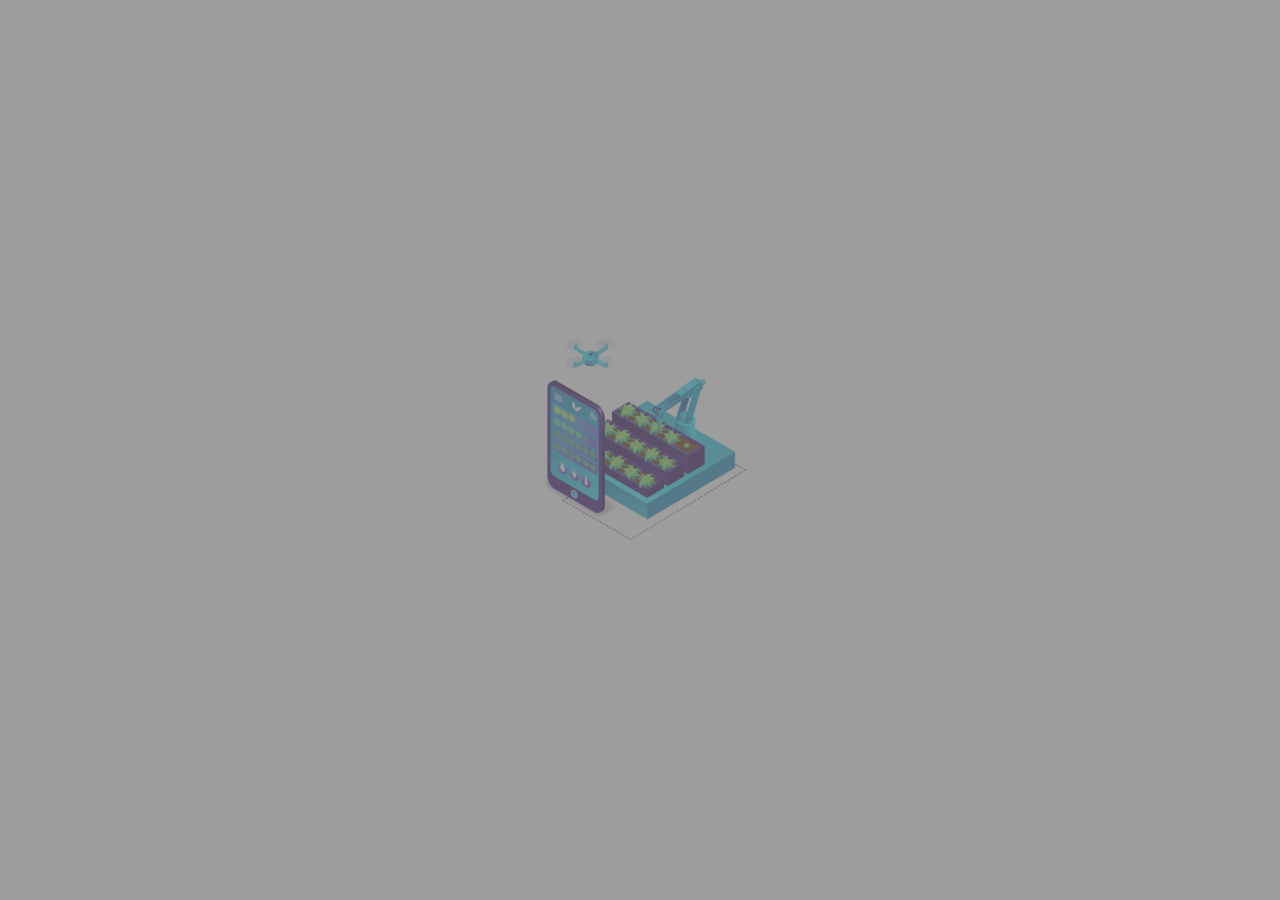
==== commit a35a5507: "Deploying to gh-pages from @ Shash0501/GreenTrust@f1779971855dea052f5143a2b115529c36567b15 🚀" ====
--- a/index.html
+++ b/index.html
@@ -1 +1,7 @@
-<!DOCTYPE html><html lang="en"><head><meta charSet="utf-8"/><meta name="viewport" content="width=device-width"/><title>Green Trust</title><meta name="next-head-count" content="3"/><link rel="manifest" href="/manifest.json"/><link rel="apple-touch-icon" href="/icon.png"/><meta name="theme-color" content="#fff"/><link rel="preconnect" href="/" crossorigin="anonymous"/><link rel="preload" href="/_next/static/css/14faac4d23d29119.css" as="style"/><link rel="stylesheet" href="/_next/static/css/14faac4d23d29119.css" data-n-g=""/><noscript data-n-css=""></noscript><script defer="" nomodule="" src="/_next/static/chunks/polyfills-c67a75d1b6f99dc8.js"></script><script src="/_next/static/chunks/webpack-235955b20eb3ee85.js" defer=""></script><script src="/_next/static/chunks/framework-73b8966a3c579ab0.js" defer=""></script><script src="/_next/static/chunks/main-112c28dd079fb5e4.js" defer=""></script><script src="/_next/static/chunks/pages/_app-80cc5ee3e2749af1.js" defer=""></script><script src="/_next/static/chunks/ea88be26-2052e29ca5f3f12f.js" defer=""></script><script src="/_next/static/chunks/185-7500aa78fa704f15.js" defer=""></script><script src="/_next/static/chunks/748-a8717210e747e30b.js" defer=""></script><script src="/_next/static/chunks/pages/index-2f1da67f60e2a460.js" defer=""></script><script src="/_next/static/8W5u-3gVMs13AcsKb5_N4/_buildManifest.js" defer=""></script><script src="/_next/static/8W5u-3gVMs13AcsKb5_N4/_ssgManifest.js" defer=""></script></head><body><div id="__next"><div class="fixed top-0 left-0 w-screen h-screen bg-darkGray/40 flex items-center justify-center backdrop-blur-lg !z-50"><img src="/loading.gif" width="128" height="128" decoding="async" data-nimg="1" class="w-[20%] mix-blend-multiply opacity-50" loading="lazy" style="color:transparent"/></div></div><script id="__NEXT_DATA__" type="application/json">{"props":{"pageProps":{}},"page":"/","query":{},"buildId":"8W5u-3gVMs13AcsKb5_N4","nextExport":true,"autoExport":true,"isFallback":false,"scriptLoader":[]}</script></body></html>+<!DOCTYPE html><html lang="en"><head><meta charSet="utf-8"/><meta name="viewport" content="width=device-width"/><title>Green Trust</title><meta name="next-head-count" content="3"/><link rel="manifest" href="/manifest.json"/><link rel="apple-touch-icon" href="/icon.png"/><meta name="theme-color" content="#fff"/><link rel="preconnect" href="/" crossorigin="anonymous"/><link rel="preload" href="/_next/static/css/14faac4d23d29119.css" as="style"/><link rel="stylesheet" href="/_next/static/css/14faac4d23d29119.css" data-n-g=""/><noscript data-n-css=""></noscript><script defer="" nomodule="" src="/_next/static/chunks/polyfills-c67a75d1b6f99dc8.js"></script><script src="/_next/static/chunks/webpack-235955b20eb3ee85.js" defer=""></script><script src="/_next/static/chunks/framework-73b8966a3c579ab0.js" defer=""></script><script src="/_next/static/chunks/main-112c28dd079fb5e4.js" defer=""></script><script src="/_next/static/chunks/pages/_app-3a1e57f2b7652f03.js" defer=""></script><script src="/_next/static/chunks/ea88be26-2052e29ca5f3f12f.js" defer=""></script><script src="/_next/static/chunks/185-7500aa78fa704f15.js" defer=""></script><script src="/_next/static/chunks/748-a8717210e747e30b.js" defer=""></script><script src="/_next/static/chunks/pages/index-2f1da67f60e2a460.js" defer=""></script><script src="/_next/static/cd7GV4sYAm8ztprurde_y/_buildManifest.js" defer=""></script><script src="/_next/static/cd7GV4sYAm8ztprurde_y/_ssgManifest.js" defer=""></script></head><body><div id="__next"><script async="" src="https://www.googletagmanager.com/gtag/js?id=G-GJ52NYET3N"></script><script>
+          window.dataLayer = window.dataLayer || [];
+          function gtag(){dataLayer.push(arguments);}
+          gtag(&#x27;js&#x27;, new Date());
+
+          gtag(&#x27;config&#x27;, &#x27;G-GJ52NYET3N&#x27;);
+        </script><div class="fixed top-0 left-0 w-screen h-screen bg-darkGray/40 flex items-center justify-center backdrop-blur-lg !z-50"><img src="/loading.gif" width="128" height="128" decoding="async" data-nimg="1" class="w-[20%] mix-blend-multiply opacity-50" loading="lazy" style="color:transparent"/></div></div><script id="__NEXT_DATA__" type="application/json">{"props":{"pageProps":{}},"page":"/","query":{},"buildId":"cd7GV4sYAm8ztprurde_y","nextExport":true,"autoExport":true,"isFallback":false,"scriptLoader":[]}</script></body></html>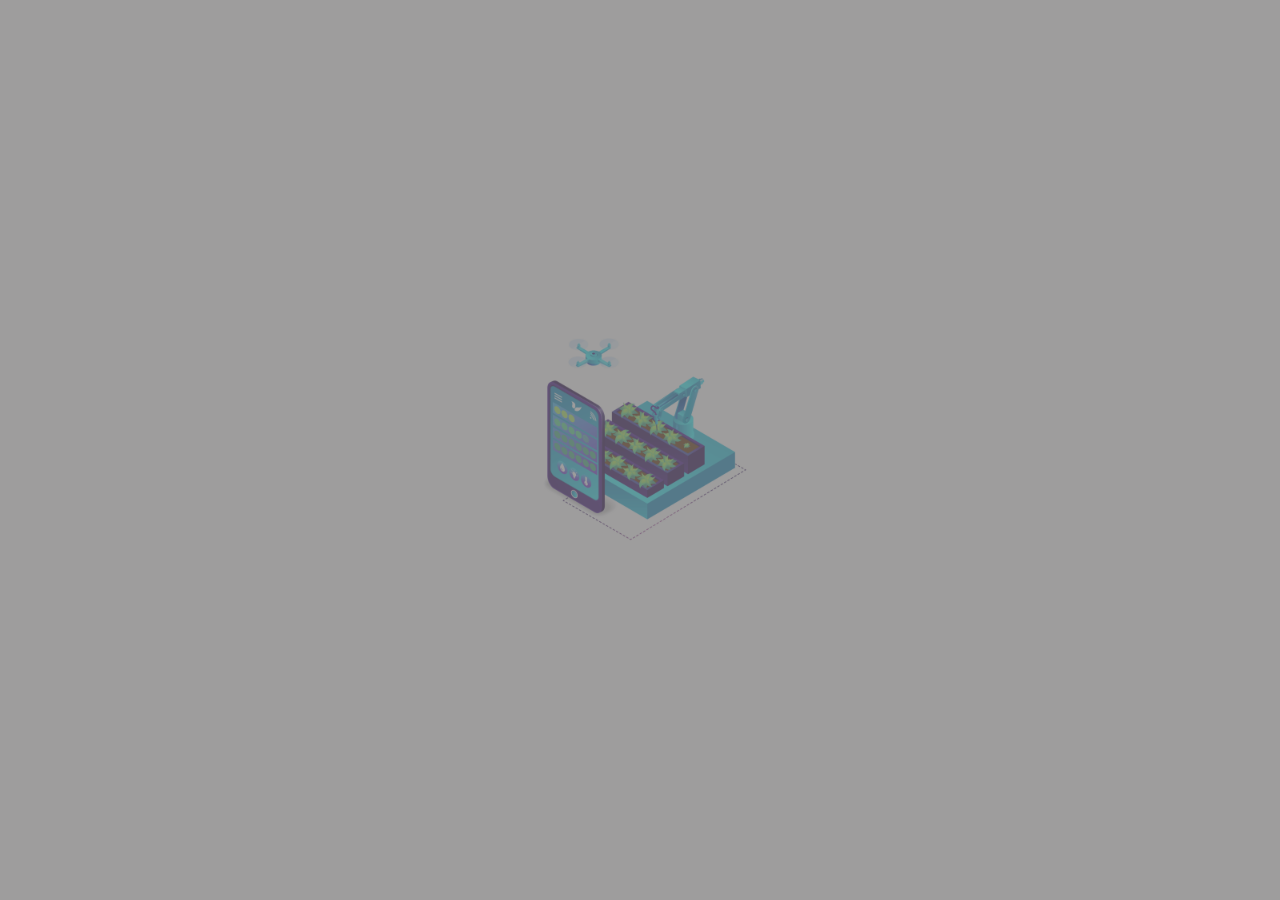
==== commit 47ce7840: "Deploying to gh-pages from @ Shash0501/GreenTrust@07b2774462bac436610c0b725ea061976e2cf6ae 🚀" ====
--- a/index.html
+++ b/index.html
@@ -1,7 +1 @@
-<!DOCTYPE html><html lang="en"><head><meta charSet="utf-8"/><meta name="viewport" content="width=device-width"/><title>Green Trust</title><meta name="next-head-count" content="3"/><link rel="manifest" href="/manifest.json"/><link rel="apple-touch-icon" href="/icon.png"/><meta name="theme-color" content="#fff"/><link rel="preconnect" href="/" crossorigin="anonymous"/><link rel="preload" href="/_next/static/css/14faac4d23d29119.css" as="style"/><link rel="stylesheet" href="/_next/static/css/14faac4d23d29119.css" data-n-g=""/><noscript data-n-css=""></noscript><script defer="" nomodule="" src="/_next/static/chunks/polyfills-c67a75d1b6f99dc8.js"></script><script src="/_next/static/chunks/webpack-235955b20eb3ee85.js" defer=""></script><script src="/_next/static/chunks/framework-73b8966a3c579ab0.js" defer=""></script><script src="/_next/static/chunks/main-112c28dd079fb5e4.js" defer=""></script><script src="/_next/static/chunks/pages/_app-3a1e57f2b7652f03.js" defer=""></script><script src="/_next/static/chunks/ea88be26-2052e29ca5f3f12f.js" defer=""></script><script src="/_next/static/chunks/185-7500aa78fa704f15.js" defer=""></script><script src="/_next/static/chunks/748-a8717210e747e30b.js" defer=""></script><script src="/_next/static/chunks/pages/index-2f1da67f60e2a460.js" defer=""></script><script src="/_next/static/cd7GV4sYAm8ztprurde_y/_buildManifest.js" defer=""></script><script src="/_next/static/cd7GV4sYAm8ztprurde_y/_ssgManifest.js" defer=""></script></head><body><div id="__next"><script async="" src="https://www.googletagmanager.com/gtag/js?id=G-GJ52NYET3N"></script><script>
-          window.dataLayer = window.dataLayer || [];
-          function gtag(){dataLayer.push(arguments);}
-          gtag(&#x27;js&#x27;, new Date());
-
-          gtag(&#x27;config&#x27;, &#x27;G-GJ52NYET3N&#x27;);
-        </script><div class="fixed top-0 left-0 w-screen h-screen bg-darkGray/40 flex items-center justify-center backdrop-blur-lg !z-50"><img src="/loading.gif" width="128" height="128" decoding="async" data-nimg="1" class="w-[20%] mix-blend-multiply opacity-50" loading="lazy" style="color:transparent"/></div></div><script id="__NEXT_DATA__" type="application/json">{"props":{"pageProps":{}},"page":"/","query":{},"buildId":"cd7GV4sYAm8ztprurde_y","nextExport":true,"autoExport":true,"isFallback":false,"scriptLoader":[]}</script></body></html>+<!DOCTYPE html><html lang="en"><head><meta charSet="utf-8"/><meta name="viewport" content="width=device-width"/><title>Green Trust</title><meta name="next-head-count" content="3"/><link rel="manifest" href="/manifest.json"/><link rel="apple-touch-icon" href="/icon.png"/><meta name="theme-color" content="#fff"/><link rel="preconnect" href="/" crossorigin="anonymous"/><link rel="preload" href="/_next/static/css/14faac4d23d29119.css" as="style"/><link rel="stylesheet" href="/_next/static/css/14faac4d23d29119.css" data-n-g=""/><noscript data-n-css=""></noscript><script defer="" nomodule="" src="/_next/static/chunks/polyfills-c67a75d1b6f99dc8.js"></script><script src="/_next/static/chunks/webpack-235955b20eb3ee85.js" defer=""></script><script src="/_next/static/chunks/framework-73b8966a3c579ab0.js" defer=""></script><script src="/_next/static/chunks/main-112c28dd079fb5e4.js" defer=""></script><script src="/_next/static/chunks/pages/_app-18646cf12af54a0b.js" defer=""></script><script src="/_next/static/chunks/ea88be26-2052e29ca5f3f12f.js" defer=""></script><script src="/_next/static/chunks/185-7500aa78fa704f15.js" defer=""></script><script src="/_next/static/chunks/748-a8717210e747e30b.js" defer=""></script><script src="/_next/static/chunks/pages/index-2f1da67f60e2a460.js" defer=""></script><script src="/_next/static/gBKkH6hleVqHUio8cbKXR/_buildManifest.js" defer=""></script><script src="/_next/static/gBKkH6hleVqHUio8cbKXR/_ssgManifest.js" defer=""></script></head><body><div id="__next"><div class="fixed top-0 left-0 w-screen h-screen bg-darkGray/40 flex items-center justify-center backdrop-blur-lg !z-50"><img src="/loading.gif" width="128" height="128" decoding="async" data-nimg="1" class="w-[20%] mix-blend-multiply opacity-50" loading="lazy" style="color:transparent"/></div></div><script id="__NEXT_DATA__" type="application/json">{"props":{"pageProps":{}},"page":"/","query":{},"buildId":"gBKkH6hleVqHUio8cbKXR","nextExport":true,"autoExport":true,"isFallback":false,"scriptLoader":[]}</script></body></html>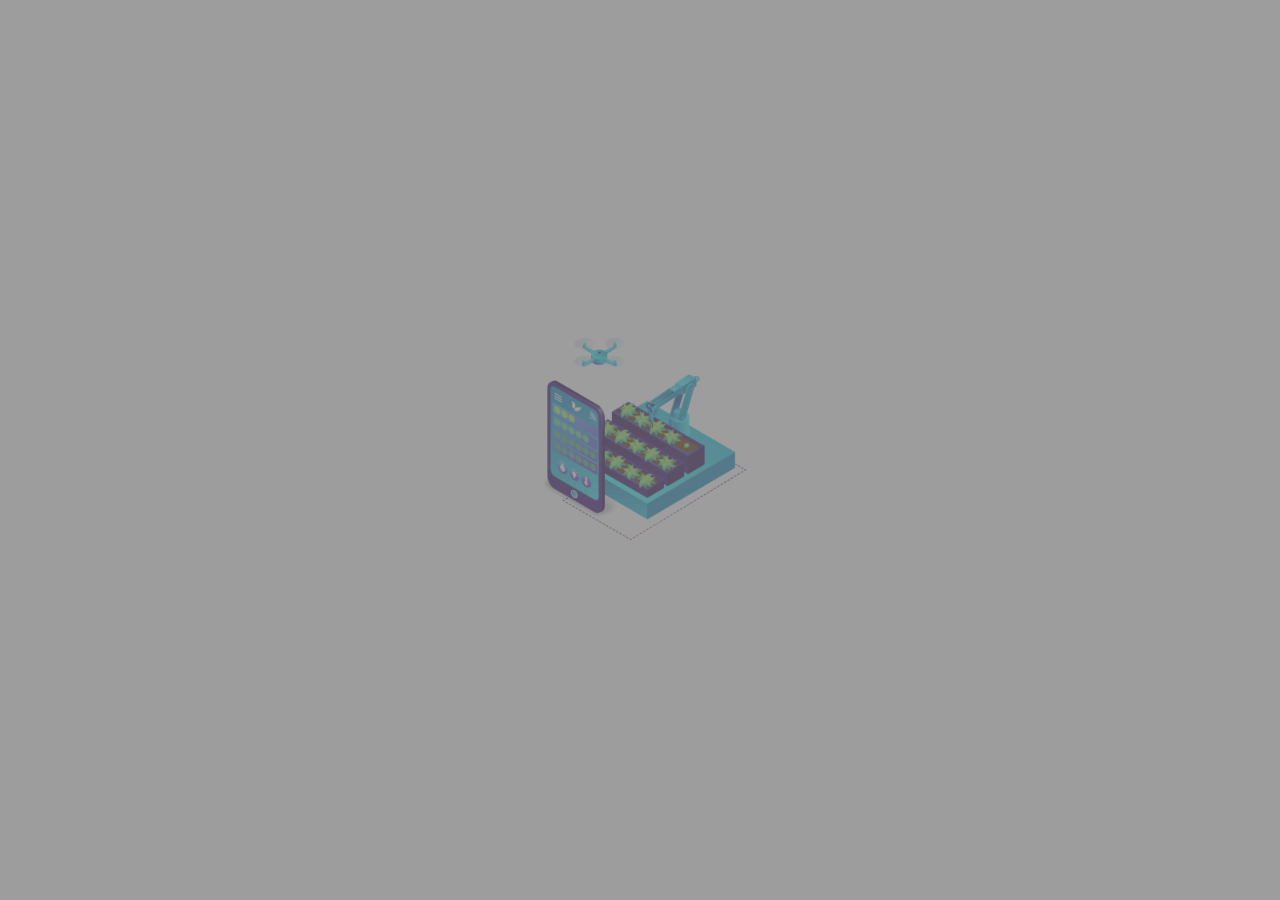
==== commit 62d9133d: "Deploying to gh-pages from @ Shash0501/GreenTrust@e8f47846801a065750a2399d79f0342c844a3416 🚀" ====
--- a/index.html
+++ b/index.html
@@ -1 +1 @@
-<!DOCTYPE html><html lang="en"><head><meta charSet="utf-8"/><meta name="viewport" content="width=device-width"/><title>Green Trust</title><meta name="next-head-count" content="3"/><link rel="manifest" href="/manifest.json"/><link rel="apple-touch-icon" href="/icon.png"/><meta name="theme-color" content="#fff"/><link rel="preconnect" href="/" crossorigin="anonymous"/><link rel="preload" href="/_next/static/css/14faac4d23d29119.css" as="style"/><link rel="stylesheet" href="/_next/static/css/14faac4d23d29119.css" data-n-g=""/><noscript data-n-css=""></noscript><script defer="" nomodule="" src="/_next/static/chunks/polyfills-c67a75d1b6f99dc8.js"></script><script src="/_next/static/chunks/webpack-235955b20eb3ee85.js" defer=""></script><script src="/_next/static/chunks/framework-73b8966a3c579ab0.js" defer=""></script><script src="/_next/static/chunks/main-112c28dd079fb5e4.js" defer=""></script><script src="/_next/static/chunks/pages/_app-18646cf12af54a0b.js" defer=""></script><script src="/_next/static/chunks/ea88be26-2052e29ca5f3f12f.js" defer=""></script><script src="/_next/static/chunks/185-7500aa78fa704f15.js" defer=""></script><script src="/_next/static/chunks/748-a8717210e747e30b.js" defer=""></script><script src="/_next/static/chunks/pages/index-2f1da67f60e2a460.js" defer=""></script><script src="/_next/static/gBKkH6hleVqHUio8cbKXR/_buildManifest.js" defer=""></script><script src="/_next/static/gBKkH6hleVqHUio8cbKXR/_ssgManifest.js" defer=""></script></head><body><div id="__next"><div class="fixed top-0 left-0 w-screen h-screen bg-darkGray/40 flex items-center justify-center backdrop-blur-lg !z-50"><img src="/loading.gif" width="128" height="128" decoding="async" data-nimg="1" class="w-[20%] mix-blend-multiply opacity-50" loading="lazy" style="color:transparent"/></div></div><script id="__NEXT_DATA__" type="application/json">{"props":{"pageProps":{}},"page":"/","query":{},"buildId":"gBKkH6hleVqHUio8cbKXR","nextExport":true,"autoExport":true,"isFallback":false,"scriptLoader":[]}</script></body></html>+<!DOCTYPE html><html lang="en"><head><meta charSet="utf-8"/><meta name="viewport" content="width=device-width"/><title>Green Trust</title><meta name="next-head-count" content="3"/><link rel="manifest" href="/manifest.json"/><link rel="apple-touch-icon" href="/icon.png"/><meta name="theme-color" content="#fff"/><link rel="preconnect" href="/" crossorigin="anonymous"/><link rel="preload" href="/_next/static/css/f5c726e85860247b.css" as="style"/><link rel="stylesheet" href="/_next/static/css/f5c726e85860247b.css" data-n-g=""/><noscript data-n-css=""></noscript><script defer="" nomodule="" src="/_next/static/chunks/polyfills-c67a75d1b6f99dc8.js"></script><script src="/_next/static/chunks/webpack-235955b20eb3ee85.js" defer=""></script><script src="/_next/static/chunks/framework-73b8966a3c579ab0.js" defer=""></script><script src="/_next/static/chunks/main-112c28dd079fb5e4.js" defer=""></script><script src="/_next/static/chunks/pages/_app-a66079c6fa5defb1.js" defer=""></script><script src="/_next/static/chunks/ea88be26-2052e29ca5f3f12f.js" defer=""></script><script src="/_next/static/chunks/185-7500aa78fa704f15.js" defer=""></script><script src="/_next/static/chunks/748-a8717210e747e30b.js" defer=""></script><script src="/_next/static/chunks/pages/index-2f1da67f60e2a460.js" defer=""></script><script src="/_next/static/wfMTnqiETHueyleygqCDm/_buildManifest.js" defer=""></script><script src="/_next/static/wfMTnqiETHueyleygqCDm/_ssgManifest.js" defer=""></script></head><body><div id="__next"><div class="fixed top-0 left-0 w-screen h-screen bg-darkGray/40 flex items-center justify-center backdrop-blur-lg !z-50"><img src="/loading.gif" width="128" height="128" decoding="async" data-nimg="1" class="w-[20%] mix-blend-multiply opacity-50" loading="lazy" style="color:transparent"/></div></div><script id="__NEXT_DATA__" type="application/json">{"props":{"pageProps":{}},"page":"/","query":{},"buildId":"wfMTnqiETHueyleygqCDm","nextExport":true,"autoExport":true,"isFallback":false,"scriptLoader":[]}</script></body></html>--- a/_next/static/css/f5c726e85860247b.css
+++ b/_next/static/css/f5c726e85860247b.css
@@ -0,0 +1,5 @@
+@import url("https://fonts.googleapis.com/css2?family=Comfortaa&display=swap");
+
+/*
+! tailwindcss v3.2.6 | MIT License | https://tailwindcss.com
+*/*,:after,:before{box-sizing:border-box;border:0 solid}:after,:before{--tw-content:""}html{line-height:1.5;-webkit-text-size-adjust:100%;-moz-tab-size:4;-o-tab-size:4;tab-size:4;font-family:ui-sans-serif,system-ui,-apple-system,BlinkMacSystemFont,Segoe UI,Roboto,Helvetica Neue,Arial,Noto Sans,sans-serif,Apple Color Emoji,Segoe UI Emoji,Segoe UI Symbol,Noto Color Emoji;font-feature-settings:normal}body{margin:0;line-height:inherit}hr{height:0;color:inherit;border-top-width:1px}abbr:where([title]){-webkit-text-decoration:underline dotted;text-decoration:underline dotted}h1,h2,h3,h4,h5,h6{font-size:inherit;font-weight:inherit}a{color:inherit;text-decoration:inherit}b,strong{font-weight:bolder}code,kbd,pre,samp{font-family:ui-monospace,SFMono-Regular,Menlo,Monaco,Consolas,Liberation Mono,Courier New,monospace;font-size:1em}small{font-size:80%}sub,sup{font-size:75%;line-height:0;position:relative;vertical-align:baseline}sub{bottom:-.25em}sup{top:-.5em}table{text-indent:0;border-color:inherit;border-collapse:collapse}button,input,optgroup,select,textarea{font-family:inherit;font-size:100%;font-weight:inherit;line-height:inherit;color:inherit;margin:0;padding:0}button,select{text-transform:none}[type=button],[type=reset],[type=submit],button{-webkit-appearance:button;background-color:transparent;background-image:none}:-moz-focusring{outline:auto}:-moz-ui-invalid{box-shadow:none}progress{vertical-align:baseline}::-webkit-inner-spin-button,::-webkit-outer-spin-button{height:auto}[type=search]{-webkit-appearance:textfield;outline-offset:-2px}::-webkit-search-decoration{-webkit-appearance:none}::-webkit-file-upload-button{-webkit-appearance:button;font:inherit}summary{display:list-item}blockquote,dd,dl,figure,h1,h2,h3,h4,h5,h6,hr,p,pre{margin:0}fieldset{margin:0}fieldset,legend{padding:0}menu,ol,ul{list-style:none;margin:0;padding:0}textarea{resize:vertical}input::-moz-placeholder,textarea::-moz-placeholder{opacity:1;color:#9ca3af}input::placeholder,textarea::placeholder{opacity:1;color:#9ca3af}[role=button],button{cursor:pointer}:disabled{cursor:default}audio,canvas,embed,iframe,img,object,svg,video{display:block;vertical-align:middle}img,video{max-width:100%;height:auto}[hidden]{display:none}html{font-family:Comfortaa,cursive}h1{margin-bottom:2.5rem;font-size:2.25rem;line-height:2.5rem;color:rgb(63 125 32/var(--tw-text-opacity))}h1,h2{font-weight:700;--tw-text-opacity:1}h2{margin-bottom:2rem;font-size:1.875rem;line-height:2.25rem}h2,h3{color:rgb(114 176 29/var(--tw-text-opacity))}h3{margin-bottom:1.5rem;font-size:1.5rem;line-height:2rem;font-weight:600;--tw-text-opacity:1}input[type=textarea]{display:flex;height:24rem;align-items:flex-start}input::-moz-placeholder{font-size:1rem;line-height:1.5rem;font-weight:300;--tw-text-opacity:1;color:rgb(69 73 85/var(--tw-text-opacity))}input::placeholder{font-size:1rem;line-height:1.5rem;font-weight:300;--tw-text-opacity:1;color:rgb(69 73 85/var(--tw-text-opacity))}input[type=file]{width:100%;padding:0}input::file-selector-button{height:7rem;width:100%;border-style:none;background-color:rgba(69,73,85,.1);outline:2px solid transparent;outline-offset:2px}form{display:flex;width:100%;flex-direction:column;align-items:center;justify-content:center}input,textarea{margin-bottom:.5rem;display:block;width:100%;border-width:1px;--tw-border-opacity:1;border-color:rgb(13 10 11/var(--tw-border-opacity));background-color:transparent;padding:.625rem 1.25rem;font-weight:700;--tw-text-opacity:1;color:rgb(13 10 11/var(--tw-text-opacity));outline-width:1px}input:focus,textarea:focus{border-style:none;--tw-bg-opacity:1;background-color:rgb(255 255 255/var(--tw-bg-opacity));outline-color:#72b01d}input{border-radius:.75rem}textarea{border-radius:0}select{border-style:none;--tw-bg-opacity:1!important;background-color:rgb(255 255 255/var(--tw-bg-opacity))!important;outline:2px solid transparent;outline-offset:2px}*,:after,:before{--tw-border-spacing-x:0;--tw-border-spacing-y:0;--tw-translate-x:0;--tw-translate-y:0;--tw-rotate:0;--tw-skew-x:0;--tw-skew-y:0;--tw-scale-x:1;--tw-scale-y:1;--tw-pan-x: ;--tw-pan-y: ;--tw-pinch-zoom: ;--tw-scroll-snap-strictness:proximity;--tw-ordinal: ;--tw-slashed-zero: ;--tw-numeric-figure: ;--tw-numeric-spacing: ;--tw-numeric-fraction: ;--tw-ring-inset: ;--tw-ring-offset-width:0px;--tw-ring-offset-color:#fff;--tw-ring-color:rgba(59,130,246,.5);--tw-ring-offset-shadow:0 0 #0000;--tw-ring-shadow:0 0 #0000;--tw-shadow:0 0 #0000;--tw-shadow-colored:0 0 #0000;--tw-blur: ;--tw-brightness: ;--tw-contrast: ;--tw-grayscale: ;--tw-hue-rotate: ;--tw-invert: ;--tw-saturate: ;--tw-sepia: ;--tw-drop-shadow: ;--tw-backdrop-blur: ;--tw-backdrop-brightness: ;--tw-backdrop-contrast: ;--tw-backdrop-grayscale: ;--tw-backdrop-hue-rotate: ;--tw-backdrop-invert: ;--tw-backdrop-opacity: ;--tw-backdrop-saturate: ;--tw-backdrop-sepia: }::backdrop{--tw-border-spacing-x:0;--tw-border-spacing-y:0;--tw-translate-x:0;--tw-translate-y:0;--tw-rotate:0;--tw-skew-x:0;--tw-skew-y:0;--tw-scale-x:1;--tw-scale-y:1;--tw-pan-x: ;--tw-pan-y: ;--tw-pinch-zoom: ;--tw-scroll-snap-strictness:proximity;--tw-ordinal: ;--tw-slashed-zero: ;--tw-numeric-figure: ;--tw-numeric-spacing: ;--tw-numeric-fraction: ;--tw-ring-inset: ;--tw-ring-offset-width:0px;--tw-ring-offset-color:#fff;--tw-ring-color:rgba(59,130,246,.5);--tw-ring-offset-shadow:0 0 #0000;--tw-ring-shadow:0 0 #0000;--tw-shadow:0 0 #0000;--tw-shadow-colored:0 0 #0000;--tw-blur: ;--tw-brightness: ;--tw-contrast: ;--tw-grayscale: ;--tw-hue-rotate: ;--tw-invert: ;--tw-saturate: ;--tw-sepia: ;--tw-drop-shadow: ;--tw-backdrop-blur: ;--tw-backdrop-brightness: ;--tw-backdrop-contrast: ;--tw-backdrop-grayscale: ;--tw-backdrop-hue-rotate: ;--tw-backdrop-invert: ;--tw-backdrop-opacity: ;--tw-backdrop-saturate: ;--tw-backdrop-sepia: }.react-multiple-carousel__arrow{display:none}.carousel-dot-list button{border-width:1.5px;--tw-border-opacity:1;border-color:rgb(13 10 11/var(--tw-border-opacity))}.carousel-dot-list li.react-multi-carousel-dot--active button{background-color:rgba(69,73,85,.2)!important}#req-count-badge{display:none}div#google_translate_element>div>span{display:none!important}div.skiptranslate.goog-te-gadget{font-size:0}.static{position:static}.fixed{position:fixed}.relative{position:relative}.inset-0{top:0;right:0;bottom:0;left:0}.bottom-0{bottom:0}.left-0{left:0}.left-10{left:2.5rem}.right-2{right:.5rem}.right-4{right:1rem}.top-0{top:0}.top-2{top:.5rem}.top-4{top:1rem}.\!z-50{z-index:50!important}.z-0{z-index:0}.z-10{z-index:10}.z-50{z-index:50}.m-3{margin:.75rem}.mx-2{margin-left:.5rem;margin-right:.5rem}.mx-3{margin-left:.75rem;margin-right:.75rem}.mx-4{margin-left:1rem;margin-right:1rem}.mx-\[200px\]{margin-left:200px;margin-right:200px}.mx-\[5px\]{margin-left:5px;margin-right:5px}.mx-auto{margin-left:auto;margin-right:auto}.my-10{margin-top:2.5rem;margin-bottom:2.5rem}.my-2{margin-top:.5rem;margin-bottom:.5rem}.my-20{margin-top:5rem;margin-bottom:5rem}.my-3{margin-top:.75rem;margin-bottom:.75rem}.my-4{margin-top:1rem;margin-bottom:1rem}.my-8{margin-top:2rem;margin-bottom:2rem}.my-\[200px\]{margin-top:200px;margin-bottom:200px}.my-auto{margin-top:auto;margin-bottom:auto}.mb-0{margin-bottom:0}.mb-1{margin-bottom:.25rem}.mb-10{margin-bottom:2.5rem}.mb-2{margin-bottom:.5rem}.mb-2\.5{margin-bottom:.625rem}.mb-24{margin-bottom:6rem}.mb-3{margin-bottom:.75rem}.mb-4{margin-bottom:1rem}.mb-5{margin-bottom:1.25rem}.mb-6{margin-bottom:1.5rem}.ml-8{margin-left:2rem}.mr-0{margin-right:0}.mr-10{margin-right:2.5rem}.mr-2{margin-right:.5rem}.mr-4{margin-right:1rem}.mr-6{margin-right:1.5rem}.mt-0{margin-top:0}.mt-10{margin-top:2.5rem}.mt-2{margin-top:.5rem}.mt-24{margin-top:6rem}.mt-32{margin-top:8rem}.mt-4{margin-top:1rem}.mt-5{margin-top:1.25rem}.mt-6{margin-top:1.5rem}.block{display:block}.flex{display:flex}.grid{display:grid}.hidden{display:none}.aspect-\[350\/409\]{aspect-ratio:350/409}.\!h-6{height:1.5rem!important}.\!h-\[18px\]{height:18px!important}.\!h-\[32px\]{height:32px!important}.\!h-full{height:100%!important}.h-12{height:3rem}.h-24{height:6rem}.h-5{height:1.25rem}.h-8{height:2rem}.h-\[150px\]{height:150px}.h-\[200px\]{height:200px}.h-\[20px\]{height:20px}.h-\[26px\]{height:26px}.h-\[30\%\]{height:30%}.h-\[40px\]{height:40px}.h-\[44px\]{height:44px}.h-\[60px\]{height:60px}.h-\[70\%\]{height:70%}.h-full{height:100%}.h-screen{height:100vh}.min-h-\[100vh\]{min-height:100vh}.\!w-6{width:1.5rem!important}.\!w-\[18px\]{width:18px!important}.\!w-\[32px\]{width:32px!important}.\!w-full{width:100%!important}.w-1\/3{width:33.333333%}.w-12{width:3rem}.w-5{width:1.25rem}.w-8{width:2rem}.w-\[15vw\]{width:15vw}.w-\[20\%\]{width:20%}.w-\[200px\]{width:200px}.w-\[20px\]{width:20px}.w-\[20vw\]{width:20vw}.w-\[26px\]{width:26px}.w-\[32px\]{width:32px}.w-\[40px\]{width:40px}.w-\[44px\]{width:44px}.w-\[60px\]{width:60px}.w-\[70vw\]{width:70vw}.w-\[7rem\]{width:7rem}.w-fit{width:-moz-fit-content;width:fit-content}.w-full{width:100%}.w-screen{width:100vw}.min-w-\[280px\]{min-width:280px}.\!max-w-\[20vw\]{max-width:20vw!important}.\!max-w-\[280px\]{max-width:280px!important}.\!max-w-\[30vw\]{max-width:30vw!important}.max-w-\[1300px\]{max-width:1300px}.max-w-\[1400px\]{max-width:1400px}.max-w-\[200px\]{max-width:200px}.max-w-\[30vw\]{max-width:30vw}.max-w-\[320px\]{max-width:320px}.max-w-\[400px\]{max-width:400px}.max-w-\[470px\]{max-width:470px}.flex-1{flex:1 1 0%}.flex-none{flex:none}.shrink{flex-shrink:1}.shrink-0{flex-shrink:0}.grow{flex-grow:1}.transform{transform:translate(var(--tw-translate-x),var(--tw-translate-y)) rotate(var(--tw-rotate)) skewX(var(--tw-skew-x)) skewY(var(--tw-skew-y)) scaleX(var(--tw-scale-x)) scaleY(var(--tw-scale-y))}.cursor-pointer{cursor:pointer}.list-none{list-style-type:none}.grid-cols-1{grid-template-columns:repeat(1,minmax(0,1fr))}.flex-row{flex-direction:row}.flex-col{flex-direction:column}.flex-wrap{flex-wrap:wrap}.items-start{align-items:flex-start}.items-center{align-items:center}.justify-start{justify-content:flex-start}.justify-center{justify-content:center}.\!justify-between{justify-content:space-between!important}.justify-between{justify-content:space-between}.justify-around{justify-content:space-around}.justify-evenly{justify-content:space-evenly}.\!gap-3{gap:.75rem!important}.gap-1{gap:.25rem}.gap-10{gap:2.5rem}.gap-12{gap:3rem}.gap-16{gap:4rem}.gap-2{gap:.5rem}.gap-2\.5{gap:.625rem}.gap-3{gap:.75rem}.gap-4{gap:1rem}.gap-6{gap:1.5rem}.gap-8{gap:2rem}.gap-\[10px\]{gap:10px}.gap-\[12px\]{gap:12px}.gap-x-2{-moz-column-gap:.5rem;column-gap:.5rem}.space-y-4>:not([hidden])~:not([hidden]){--tw-space-y-reverse:0;margin-top:calc(1rem * calc(1 - var(--tw-space-y-reverse)));margin-bottom:calc(1rem * var(--tw-space-y-reverse))}.space-y-\[2px\]>:not([hidden])~:not([hidden]){--tw-space-y-reverse:0;margin-top:calc(2px * calc(1 - var(--tw-space-y-reverse)));margin-bottom:calc(2px * var(--tw-space-y-reverse))}.overflow-hidden{overflow:hidden}.overflow-clip{overflow:clip}.\!overflow-visible{overflow:visible!important}.overflow-x-clip{overflow-x:clip}.overflow-x-scroll{overflow-x:scroll}.truncate{overflow:hidden;white-space:nowrap}.text-ellipsis,.truncate{text-overflow:ellipsis}.whitespace-nowrap{white-space:nowrap}.rounded{border-radius:.25rem}.rounded-2xl{border-radius:1rem}.rounded-\[20px\]{border-radius:20px}.rounded-full{border-radius:9999px}.rounded-lg{border-radius:.5rem}.rounded-none{border-radius:0}.rounded-xl{border-radius:.75rem}.rounded-t-xl{border-top-left-radius:.75rem;border-top-right-radius:.75rem}.border{border-width:1px}.border-\[1\.5px\]{border-width:1.5px}.border-\[1px\]{border-width:1px}.border-l-4{border-left-width:4px}.border-blue{--tw-border-opacity:1;border-color:rgb(1 110 175/var(--tw-border-opacity))}.border-darkGray{--tw-border-opacity:1;border-color:rgb(13 10 11/var(--tw-border-opacity))}.border-primary{--tw-border-opacity:1;border-color:rgb(114 176 29/var(--tw-border-opacity))}.border-red{--tw-border-opacity:1;border-color:rgb(242 99 95/var(--tw-border-opacity))}.border-yellow{--tw-border-opacity:1;border-color:rgb(242 193 78/var(--tw-border-opacity))}.\!bg-darkGray\/30{background-color:rgba(13,10,11,.3)!important}.\!bg-primary{background-color:rgb(114 176 29/var(--tw-bg-opacity))!important}.\!bg-primary,.\!bg-red{--tw-bg-opacity:1!important}.\!bg-red{background-color:rgb(242 99 95/var(--tw-bg-opacity))!important}.\!bg-yellow{--tw-bg-opacity:1!important;background-color:rgb(242 193 78/var(--tw-bg-opacity))!important}.bg-blue{--tw-bg-opacity:1;background-color:rgb(1 110 175/var(--tw-bg-opacity))}.bg-darkGray\/40{background-color:rgba(13,10,11,.4)}.bg-gray{--tw-bg-opacity:1;background-color:rgb(69 73 85/var(--tw-bg-opacity))}.bg-gray\/10{background-color:rgba(69,73,85,.1)}.bg-primary{--tw-bg-opacity:1;background-color:rgb(114 176 29/var(--tw-bg-opacity))}.bg-red{--tw-bg-opacity:1;background-color:rgb(242 99 95/var(--tw-bg-opacity))}.bg-transparent{background-color:transparent}.bg-white{--tw-bg-opacity:1;background-color:rgb(255 255 255/var(--tw-bg-opacity))}.bg-yellow{--tw-bg-opacity:1;background-color:rgb(242 193 78/var(--tw-bg-opacity))}.object-cover{-o-object-fit:cover;object-fit:cover}.object-fill{-o-object-fit:fill;object-fit:fill}.p-1{padding:.25rem}.p-10{padding:2.5rem}.p-4{padding:1rem}.p-5{padding:1.25rem}.p-6{padding:1.5rem}.\!px-8{padding-left:2rem!important;padding-right:2rem!important}.\!py-2{padding-top:.5rem!important;padding-bottom:.5rem!important}.px-0{padding-left:0;padding-right:0}.px-10{padding-left:2.5rem;padding-right:2.5rem}.px-12{padding-left:3rem;padding-right:3rem}.px-2{padding-left:.5rem;padding-right:.5rem}.px-4{padding-left:1rem;padding-right:1rem}.px-5{padding-left:1.25rem;padding-right:1.25rem}.px-6{padding-left:1.5rem;padding-right:1.5rem}.px-8{padding-left:2rem;padding-right:2rem}.px-\[10\%\]{padding-left:10%;padding-right:10%}.py-0{padding-top:0;padding-bottom:0}.py-1{padding-top:.25rem;padding-bottom:.25rem}.py-12{padding-top:3rem;padding-bottom:3rem}.py-2{padding-top:.5rem;padding-bottom:.5rem}.py-2\.5{padding-top:.625rem;padding-bottom:.625rem}.py-3{padding-top:.75rem;padding-bottom:.75rem}.py-4{padding-top:1rem;padding-bottom:1rem}.py-6{padding-top:1.5rem;padding-bottom:1.5rem}.py-\[40px\]{padding-top:40px;padding-bottom:40px}.pb-4{padding-bottom:1rem}.pt-4{padding-top:1rem}.text-center{text-align:center}.text-justify{text-align:justify}.font-comfortaa{font-family:Comfortaa,cursive}.font-poppins{font-family:Poppins,sans-serif}.text-2xl{font-size:1.5rem;line-height:2rem}.text-3xl{font-size:1.875rem;line-height:2.25rem}.text-6xl{font-size:3.75rem;line-height:1}.text-\[16px\]{font-size:16px}.text-\[40px\]{font-size:40px}.text-\[52px\]{font-size:52px}.text-base{font-size:1rem;line-height:1.5rem}.text-lg{font-size:1.125rem;line-height:1.75rem}.text-sm{font-size:.875rem;line-height:1.25rem}.text-xl{font-size:1.25rem;line-height:1.75rem}.text-xs{font-size:.75rem;line-height:1rem}.font-bold{font-weight:700}.font-extrabold{font-weight:800}.font-medium{font-weight:500}.font-semibold{font-weight:600}.uppercase{text-transform:uppercase}.leading-\[120\%\]{line-height:120%}.leading-tight{line-height:1.25}.tracking-wide{letter-spacing:.025em}.tracking-widest{letter-spacing:.1em}.\!text-blue{color:rgb(1 110 175/var(--tw-text-opacity))!important}.\!text-blue,.\!text-gray{--tw-text-opacity:1!important}.\!text-gray{color:rgb(69 73 85/var(--tw-text-opacity))!important}.\!text-primary{--tw-text-opacity:1!important;color:rgb(114 176 29/var(--tw-text-opacity))!important}.text-blue{--tw-text-opacity:1;color:rgb(1 110 175/var(--tw-text-opacity))}.text-brown{--tw-text-opacity:1;color:rgb(173 123 89/var(--tw-text-opacity))}.text-darkGray{--tw-text-opacity:1;color:rgb(13 10 11/var(--tw-text-opacity))}.text-gray{--tw-text-opacity:1;color:rgb(69 73 85/var(--tw-text-opacity))}.text-gray\/70{color:rgba(69,73,85,.7)}.text-gray\/80{color:rgba(69,73,85,.8)}.text-primary{--tw-text-opacity:1;color:rgb(114 176 29/var(--tw-text-opacity))}.text-red{--tw-text-opacity:1;color:rgb(242 99 95/var(--tw-text-opacity))}.text-white{--tw-text-opacity:1;color:rgb(255 255 255/var(--tw-text-opacity))}.opacity-50{opacity:.5}.bg-blend-multiply{background-blend-mode:multiply}.mix-blend-multiply{mix-blend-mode:multiply}.shadow-2xl{--tw-shadow:0 25px 50px -12px rgba(0,0,0,.25);--tw-shadow-colored:0 25px 50px -12px var(--tw-shadow-color)}.shadow-2xl,.shadow-inner{box-shadow:var(--tw-ring-offset-shadow,0 0 #0000),var(--tw-ring-shadow,0 0 #0000),var(--tw-shadow)}.shadow-inner{--tw-shadow:inset 0 2px 4px 0 rgba(0,0,0,.05);--tw-shadow-colored:inset 0 2px 4px 0 var(--tw-shadow-color)}.shadow-lg{--tw-shadow:0 10px 15px -3px rgba(0,0,0,.1),0 4px 6px -4px rgba(0,0,0,.1);--tw-shadow-colored:0 10px 15px -3px var(--tw-shadow-color),0 4px 6px -4px var(--tw-shadow-color)}.shadow-lg,.shadow-sm{box-shadow:var(--tw-ring-offset-shadow,0 0 #0000),var(--tw-ring-shadow,0 0 #0000),var(--tw-shadow)}.shadow-sm{--tw-shadow:0 1px 2px 0 rgba(0,0,0,.05);--tw-shadow-colored:0 1px 2px 0 var(--tw-shadow-color)}.shadow-xl{--tw-shadow:0 20px 25px -5px rgba(0,0,0,.1),0 8px 10px -6px rgba(0,0,0,.1);--tw-shadow-colored:0 20px 25px -5px var(--tw-shadow-color),0 8px 10px -6px var(--tw-shadow-color);box-shadow:var(--tw-ring-offset-shadow,0 0 #0000),var(--tw-ring-shadow,0 0 #0000),var(--tw-shadow)}.drop-shadow-2xl{--tw-drop-shadow:drop-shadow(0 25px 25px rgba(0,0,0,.15))}.drop-shadow-2xl,.filter{filter:var(--tw-blur) var(--tw-brightness) var(--tw-contrast) var(--tw-grayscale) var(--tw-hue-rotate) var(--tw-invert) var(--tw-saturate) var(--tw-sepia) var(--tw-drop-shadow)}.backdrop-blur-lg{--tw-backdrop-blur:blur(16px)}.backdrop-blur-lg,.backdrop-blur-xl{-webkit-backdrop-filter:var(--tw-backdrop-blur) var(--tw-backdrop-brightness) var(--tw-backdrop-contrast) var(--tw-backdrop-grayscale) var(--tw-backdrop-hue-rotate) var(--tw-backdrop-invert) var(--tw-backdrop-opacity) var(--tw-backdrop-saturate) var(--tw-backdrop-sepia);backdrop-filter:var(--tw-backdrop-blur) var(--tw-backdrop-brightness) var(--tw-backdrop-contrast) var(--tw-backdrop-grayscale) var(--tw-backdrop-hue-rotate) var(--tw-backdrop-invert) var(--tw-backdrop-opacity) var(--tw-backdrop-saturate) var(--tw-backdrop-sepia)}.backdrop-blur-xl{--tw-backdrop-blur:blur(24px)}.ease-in-out{transition-timing-function:cubic-bezier(.4,0,.2,1)}h1.xar-header-heading{margin-bottom:0;font-size:.875rem;line-height:1.25rem;font-weight:700;--tw-text-opacity:1;color:rgb(69 73 85/var(--tw-text-opacity))}body>button[style]{display:none!important;height:6rem!important;width:6rem!important;border-style:none}@media (min-width:768px){body>button[style]{display:block!important}}body>button[style]>img{width:-moz-fit-content!important;width:fit-content!important}body>button[style]>button[style]{top:-5rem}.hover\:scale-105:hover{--tw-scale-x:1.05;--tw-scale-y:1.05}.hover\:scale-105:hover,.hover\:scale-\[101\%\]:hover{transform:translate(var(--tw-translate-x),var(--tw-translate-y)) rotate(var(--tw-rotate)) skewX(var(--tw-skew-x)) skewY(var(--tw-skew-y)) scaleX(var(--tw-scale-x)) scaleY(var(--tw-scale-y))}.hover\:scale-\[101\%\]:hover{--tw-scale-x:101%;--tw-scale-y:101%}.hover\:\!bg-darkGray\/60:hover{background-color:rgba(13,10,11,.6)!important}.hover\:bg-gray\/20:hover{background-color:rgba(69,73,85,.2)}.hover\:bg-primary:hover{--tw-bg-opacity:1;background-color:rgb(114 176 29/var(--tw-bg-opacity))}.hover\:\!text-white:hover{--tw-text-opacity:1!important;color:rgb(255 255 255/var(--tw-text-opacity))!important}.hover\:text-darkPrimary:hover{--tw-text-opacity:1;color:rgb(63 125 32/var(--tw-text-opacity))}.focus\:bg-white:focus{--tw-bg-opacity:1;background-color:rgb(255 255 255/var(--tw-bg-opacity))}@media (min-width:480px){.xs\:flex{display:flex}.xs\:flex-col{flex-direction:column}}@media (min-width:768px){.sm\:static{position:static}.sm\:mt-0{margin-top:0}.sm\:block{display:block}.sm\:flex{display:flex}.sm\:grid{display:grid}.sm\:hidden{display:none}.sm\:grid-cols-2{grid-template-columns:repeat(2,minmax(0,1fr))}.sm\:grid-cols-3{grid-template-columns:repeat(3,minmax(0,1fr))}.sm\:justify-center{justify-content:center}.sm\:justify-between{justify-content:space-between}}@media (min-width:1080px){.md\:mx-0{margin-left:0;margin-right:0}.md\:mb-0{margin-bottom:0}.md\:mt-12{margin-top:3rem}.md\:mt-6{margin-top:1.5rem}.md\:flex{display:flex}.md\:hidden{display:none}.md\:h-\[286px\]{height:286px}.md\:w-2\/3{width:66.666667%}.md\:w-\[285px\]{width:285px}.md\:grid-cols-2{grid-template-columns:repeat(2,minmax(0,1fr))}.md\:grid-cols-3{grid-template-columns:repeat(3,minmax(0,1fr))}.md\:flex-row{flex-direction:row}.md\:flex-col{flex-direction:column}.md\:justify-between{justify-content:space-between}.md\:justify-around{justify-content:space-around}.md\:rounded-full{border-radius:9999px}.md\:px-0{padding-left:0;padding-right:0}.md\:px-20{padding-left:5rem;padding-right:5rem}.md\:px-\[10\%\]{padding-left:10%;padding-right:10%}.md\:px-\[12\%\]{padding-left:12%;padding-right:12%}.md\:pt-\[160px\]{padding-top:160px}}@media (min-width:1200px){.lg\:mt-36{margin-top:9rem}.lg\:flex{display:flex}.lg\:grid-cols-3{grid-template-columns:repeat(3,minmax(0,1fr))}.lg\:flex-row{flex-direction:row}.lg\:justify-around{justify-content:space-around}}@media (min-width:1360px){.xl\:mt-0{margin-top:0}.xl\:grid-cols-4{grid-template-columns:repeat(4,minmax(0,1fr))}.xl\:flex-row{flex-direction:row}.xl\:items-center{align-items:center}}:host,:root{--fa-font-solid:normal 900 1em/1 "Font Awesome 6 Solid";--fa-font-regular:normal 400 1em/1 "Font Awesome 6 Regular";--fa-font-light:normal 300 1em/1 "Font Awesome 6 Light";--fa-font-thin:normal 100 1em/1 "Font Awesome 6 Thin";--fa-font-duotone:normal 900 1em/1 "Font Awesome 6 Duotone";--fa-font-sharp-solid:normal 900 1em/1 "Font Awesome 6 Sharp";--fa-font-sharp-regular:normal 400 1em/1 "Font Awesome 6 Sharp";--fa-font-brands:normal 400 1em/1 "Font Awesome 6 Brands"}svg:not(:host).svg-inline--fa,svg:not(:root).svg-inline--fa{overflow:visible;box-sizing:content-box}.svg-inline--fa{display:var(--fa-display,inline-block);height:1em;overflow:visible;vertical-align:-.125em}.svg-inline--fa.fa-2xs{vertical-align:.1em}.svg-inline--fa.fa-xs{vertical-align:0}.svg-inline--fa.fa-sm{vertical-align:-.07143em}.svg-inline--fa.fa-lg{vertical-align:-.2em}.svg-inline--fa.fa-xl{vertical-align:-.25em}.svg-inline--fa.fa-2xl{vertical-align:-.3125em}.svg-inline--fa.fa-pull-left{margin-right:var(--fa-pull-margin,.3em);width:auto}.svg-inline--fa.fa-pull-right{margin-left:var(--fa-pull-margin,.3em);width:auto}.svg-inline--fa.fa-li{width:var(--fa-li-width,2em);top:.25em}.svg-inline--fa.fa-fw{width:var(--fa-fw-width,1.25em)}.fa-layers svg.svg-inline--fa{bottom:0;left:0;margin:auto;position:absolute;right:0;top:0}.fa-layers-counter,.fa-layers-text{display:inline-block;position:absolute;text-align:center}.fa-layers{display:inline-block;height:1em;position:relative;text-align:center;vertical-align:-.125em;width:1em}.fa-layers svg.svg-inline--fa{transform-origin:center center}.fa-layers-text{left:50%;top:50%;transform:translate(-50%,-50%);transform-origin:center center}.fa-layers-counter{background-color:var(--fa-counter-background-color,#ff253a);border-radius:var(--fa-counter-border-radius,1em);box-sizing:border-box;color:var(--fa-inverse,#fff);line-height:var(--fa-counter-line-height,1);max-width:var(--fa-counter-max-width,5em);min-width:var(--fa-counter-min-width,1.5em);overflow:hidden;padding:var(--fa-counter-padding,.25em .5em);right:var(--fa-right,0);text-overflow:ellipsis;top:var(--fa-top,0);transform:scale(var(--fa-counter-scale,.25));transform-origin:top right}.fa-layers-bottom-right{bottom:var(--fa-bottom,0);right:var(--fa-right,0);top:auto;transform:scale(var(--fa-layers-scale,.25));transform-origin:bottom right}.fa-layers-bottom-left{bottom:var(--fa-bottom,0);left:var(--fa-left,0);right:auto;top:auto;transform:scale(var(--fa-layers-scale,.25));transform-origin:bottom left}.fa-layers-top-right{top:var(--fa-top,0);right:var(--fa-right,0);transform:scale(var(--fa-layers-scale,.25));transform-origin:top right}.fa-layers-top-left{left:var(--fa-left,0);right:auto;top:var(--fa-top,0);transform:scale(var(--fa-layers-scale,.25));transform-origin:top left}.fa-1x{font-size:1em}.fa-2x{font-size:2em}.fa-3x{font-size:3em}.fa-4x{font-size:4em}.fa-5x{font-size:5em}.fa-6x{font-size:6em}.fa-7x{font-size:7em}.fa-8x{font-size:8em}.fa-9x{font-size:9em}.fa-10x{font-size:10em}.fa-2xs{font-size:.625em;line-height:.1em;vertical-align:.225em}.fa-xs{font-size:.75em;line-height:.08333em;vertical-align:.125em}.fa-sm{font-size:.875em;line-height:.07143em;vertical-align:.05357em}.fa-lg{font-size:1.25em;line-height:.05em;vertical-align:-.075em}.fa-xl{font-size:1.5em;line-height:.04167em;vertical-align:-.125em}.fa-2xl{font-size:2em;line-height:.03125em;vertical-align:-.1875em}.fa-fw{text-align:center;width:1.25em}.fa-ul{list-style-type:none;margin-left:var(--fa-li-margin,2.5em);padding-left:0}.fa-ul>li{position:relative}.fa-li{left:calc(var(--fa-li-width, 2em) * -1);position:absolute;text-align:center;width:var(--fa-li-width,2em);line-height:inherit}.fa-border{border-color:var(--fa-border-color,#eee);border-radius:var(--fa-border-radius,.1em);border-style:var(--fa-border-style,solid);border-width:var(--fa-border-width,.08em);padding:var(--fa-border-padding,.2em .25em .15em)}.fa-pull-left{float:left;margin-right:var(--fa-pull-margin,.3em)}.fa-pull-right{float:right;margin-left:var(--fa-pull-margin,.3em)}.fa-beat{animation-name:fa-beat;animation-delay:var(--fa-animation-delay,0s);animation-direction:var(--fa-animation-direction,normal);animation-duration:var(--fa-animation-duration,1s);animation-iteration-count:var(--fa-animation-iteration-count,infinite);animation-timing-function:var(--fa-animation-timing,ease-in-out)}.fa-bounce{animation-name:fa-bounce;animation-delay:var(--fa-animation-delay,0s);animation-direction:var(--fa-animation-direction,normal);animation-duration:var(--fa-animation-duration,1s);animation-iteration-count:var(--fa-animation-iteration-count,infinite);animation-timing-function:var(--fa-animation-timing,cubic-bezier(.28,.84,.42,1))}.fa-fade{animation-name:fa-fade;animation-iteration-count:var(--fa-animation-iteration-count,infinite);animation-timing-function:var(--fa-animation-timing,cubic-bezier(.4,0,.6,1))}.fa-beat-fade,.fa-fade{animation-delay:var(--fa-animation-delay,0s);animation-direction:var(--fa-animation-direction,normal);animation-duration:var(--fa-animation-duration,1s)}.fa-beat-fade{animation-name:fa-beat-fade;animation-iteration-count:var(--fa-animation-iteration-count,infinite);animation-timing-function:var(--fa-animation-timing,cubic-bezier(.4,0,.6,1))}.fa-flip{animation-name:fa-flip;animation-delay:var(--fa-animation-delay,0s);animation-direction:var(--fa-animation-direction,normal);animation-duration:var(--fa-animation-duration,1s);animation-iteration-count:var(--fa-animation-iteration-count,infinite);animation-timing-function:var(--fa-animation-timing,ease-in-out)}.fa-shake{animation-name:fa-shake;animation-duration:var(--fa-animation-duration,1s);animation-iteration-count:var(--fa-animation-iteration-count,infinite);animation-timing-function:var(--fa-animation-timing,linear)}.fa-shake,.fa-spin{animation-delay:var(--fa-animation-delay,0s);animation-direction:var(--fa-animation-direction,normal)}.fa-spin{animation-name:fa-spin;animation-duration:var(--fa-animation-duration,2s);animation-iteration-count:var(--fa-animation-iteration-count,infinite);animation-timing-function:var(--fa-animation-timing,linear)}.fa-spin-reverse{--fa-animation-direction:reverse}.fa-pulse,.fa-spin-pulse{animation-name:fa-spin;animation-direction:var(--fa-animation-direction,normal);animation-duration:var(--fa-animation-duration,1s);animation-iteration-count:var(--fa-animation-iteration-count,infinite);animation-timing-function:var(--fa-animation-timing,steps(8))}@media (prefers-reduced-motion:reduce){.fa-beat,.fa-beat-fade,.fa-bounce,.fa-fade,.fa-flip,.fa-pulse,.fa-shake,.fa-spin,.fa-spin-pulse{animation-delay:-1ms;animation-duration:1ms;animation-iteration-count:1;transition-delay:0s;transition-duration:0s}}@keyframes fa-beat{0%,90%{transform:scale(1)}45%{transform:scale(var(--fa-beat-scale,1.25))}}@keyframes fa-bounce{0%{transform:scale(1) translateY(0)}10%{transform:scale(var(--fa-bounce-start-scale-x,1.1),var(--fa-bounce-start-scale-y,.9)) translateY(0)}30%{transform:scale(var(--fa-bounce-jump-scale-x,.9),var(--fa-bounce-jump-scale-y,1.1)) translateY(var(--fa-bounce-height,-.5em))}50%{transform:scale(var(--fa-bounce-land-scale-x,1.05),var(--fa-bounce-land-scale-y,.95)) translateY(0)}57%{transform:scale(1) translateY(var(--fa-bounce-rebound,-.125em))}64%{transform:scale(1) translateY(0)}to{transform:scale(1) translateY(0)}}@keyframes fa-fade{50%{opacity:var(--fa-fade-opacity,.4)}}@keyframes fa-beat-fade{0%,to{opacity:var(--fa-beat-fade-opacity,.4);transform:scale(1)}50%{opacity:1;transform:scale(var(--fa-beat-fade-scale,1.125))}}@keyframes fa-flip{50%{transform:rotate3d(var(--fa-flip-x,0),var(--fa-flip-y,1),var(--fa-flip-z,0),var(--fa-flip-angle,-180deg))}}@keyframes fa-shake{0%{transform:rotate(-15deg)}4%{transform:rotate(15deg)}24%,8%{transform:rotate(-18deg)}12%,28%{transform:rotate(18deg)}16%{transform:rotate(-22deg)}20%{transform:rotate(22deg)}32%{transform:rotate(-12deg)}36%{transform:rotate(12deg)}40%,to{transform:rotate(0deg)}}@keyframes fa-spin{0%{transform:rotate(0deg)}to{transform:rotate(1turn)}}.fa-rotate-90{transform:rotate(90deg)}.fa-rotate-180{transform:rotate(180deg)}.fa-rotate-270{transform:rotate(270deg)}.fa-flip-horizontal{transform:scaleX(-1)}.fa-flip-vertical{transform:scaleY(-1)}.fa-flip-both,.fa-flip-horizontal.fa-flip-vertical{transform:scale(-1)}.fa-rotate-by{transform:rotate(var(--fa-rotate-angle,none))}.fa-stack{display:inline-block;vertical-align:middle;height:2em;position:relative;width:2.5em}.fa-stack-1x,.fa-stack-2x{bottom:0;left:0;margin:auto;position:absolute;right:0;top:0;z-index:var(--fa-stack-z-index,auto)}.svg-inline--fa.fa-stack-1x{height:1em;width:1.25em}.svg-inline--fa.fa-stack-2x{height:2em;width:2.5em}.fa-inverse{color:var(--fa-inverse,#fff)}.fa-sr-only,.fa-sr-only-focusable:not(:focus),.sr-only,.sr-only-focusable:not(:focus){position:absolute;width:1px;height:1px;padding:0;margin:-1px;overflow:hidden;clip:rect(0,0,0,0);white-space:nowrap;border-width:0}.svg-inline--fa .fa-primary{fill:var(--fa-primary-color,currentColor);opacity:var(--fa-primary-opacity,1)}.svg-inline--fa .fa-secondary{fill:var(--fa-secondary-color,currentColor)}.svg-inline--fa .fa-secondary,.svg-inline--fa.fa-swap-opacity .fa-primary{opacity:var(--fa-secondary-opacity,.4)}.svg-inline--fa.fa-swap-opacity .fa-secondary{opacity:var(--fa-primary-opacity,1)}.svg-inline--fa mask .fa-primary,.svg-inline--fa mask .fa-secondary{fill:#000}.fa-duotone.fa-inverse,.fad.fa-inverse{color:var(--fa-inverse,#fff)}@font-face{font-family:revicons;fallback:fallback;src:url(/_next/static/media/revicons.ff59b316.woff) format("woff"),url(/_next/static/media/revicons.b96bdb22.ttf) format("ttf"),url(/_next/static/media/revicons.652e7269.eot) format("ttf")}.react-multi-carousel-list{display:flex;align-items:center;overflow:hidden;position:relative}.react-multi-carousel-track{list-style:none;padding:0;margin:0;display:flex;flex-direction:row;position:relative;transform-style:preserve-3d;-webkit-backface-visibility:hidden;backface-visibility:hidden;will-change:transform,transition}.react-multiple-carousel__arrow{position:absolute;outline:0;transition:all .5s;border-radius:35px;z-index:1000;border:0;background:rgba(0,0,0,.5);min-width:43px;min-height:43px;opacity:1;cursor:pointer}.react-multiple-carousel__arrow:hover{background:rgba(0,0,0,.8)}.react-multiple-carousel__arrow:before{font-size:20px;color:#fff;display:block;font-family:revicons;text-align:center;z-index:2;position:relative}.react-multiple-carousel__arrow:disabled{cursor:default;background:rgba(0,0,0,.5)}.react-multiple-carousel__arrow--left{left:calc(4% + 1px)}.react-multiple-carousel__arrow--left:before{content:"\e824"}.react-multiple-carousel__arrow--right{right:calc(4% + 1px)}.react-multiple-carousel__arrow--right:before{content:"\e825"}.react-multi-carousel-dot-list{position:absolute;bottom:0;display:flex;left:0;right:0;justify-content:center;padding:0;margin:0;list-style:none;text-align:center}.react-multi-carousel-dot button{display:inline-block;width:12px;height:12px;border-radius:50%;opacity:1;box-shadow:none;transition:background .5s;border:2px solid grey;padding:0;margin:0 6px 0 0;outline:0;cursor:pointer}.react-multi-carousel-dot button:hover:active,.react-multi-carousel-dot--active button{background:#080808}.react-multi-carousel-item{transform-style:preserve-3d;-webkit-backface-visibility:hidden;backface-visibility:hidden}@media (-ms-high-contrast:active),(-ms-high-contrast:none){.react-multi-carousel-item{flex-shrink:0!important}.react-multi-carousel-track{overflow:visible!important}}[dir=rtl].react-multi-carousel-list{direction:rtl}.rtl.react-multiple-carousel__arrow--right{right:auto;left:calc(4% + 1px)}.rtl.react-multiple-carousel__arrow--right:before{content:"\e824"}.rtl.react-multiple-carousel__arrow--left{left:auto;right:calc(4% + 1px)}.rtl.react-multiple-carousel__arrow--left:before{content:"\e825"}--- a/_next/static/css/f5c726e85860247b.css
+++ b/_next/static/css/f5c726e85860247b.css
@@ -0,0 +1,5 @@
+@import url("https://fonts.googleapis.com/css2?family=Comfortaa&display=swap");
+
+/*
+! tailwindcss v3.2.6 | MIT License | https://tailwindcss.com
+*/*,:after,:before{box-sizing:border-box;border:0 solid}:after,:before{--tw-content:""}html{line-height:1.5;-webkit-text-size-adjust:100%;-moz-tab-size:4;-o-tab-size:4;tab-size:4;font-family:ui-sans-serif,system-ui,-apple-system,BlinkMacSystemFont,Segoe UI,Roboto,Helvetica Neue,Arial,Noto Sans,sans-serif,Apple Color Emoji,Segoe UI Emoji,Segoe UI Symbol,Noto Color Emoji;font-feature-settings:normal}body{margin:0;line-height:inherit}hr{height:0;color:inherit;border-top-width:1px}abbr:where([title]){-webkit-text-decoration:underline dotted;text-decoration:underline dotted}h1,h2,h3,h4,h5,h6{font-size:inherit;font-weight:inherit}a{color:inherit;text-decoration:inherit}b,strong{font-weight:bolder}code,kbd,pre,samp{font-family:ui-monospace,SFMono-Regular,Menlo,Monaco,Consolas,Liberation Mono,Courier New,monospace;font-size:1em}small{font-size:80%}sub,sup{font-size:75%;line-height:0;position:relative;vertical-align:baseline}sub{bottom:-.25em}sup{top:-.5em}table{text-indent:0;border-color:inherit;border-collapse:collapse}button,input,optgroup,select,textarea{font-family:inherit;font-size:100%;font-weight:inherit;line-height:inherit;color:inherit;margin:0;padding:0}button,select{text-transform:none}[type=button],[type=reset],[type=submit],button{-webkit-appearance:button;background-color:transparent;background-image:none}:-moz-focusring{outline:auto}:-moz-ui-invalid{box-shadow:none}progress{vertical-align:baseline}::-webkit-inner-spin-button,::-webkit-outer-spin-button{height:auto}[type=search]{-webkit-appearance:textfield;outline-offset:-2px}::-webkit-search-decoration{-webkit-appearance:none}::-webkit-file-upload-button{-webkit-appearance:button;font:inherit}summary{display:list-item}blockquote,dd,dl,figure,h1,h2,h3,h4,h5,h6,hr,p,pre{margin:0}fieldset{margin:0}fieldset,legend{padding:0}menu,ol,ul{list-style:none;margin:0;padding:0}textarea{resize:vertical}input::-moz-placeholder,textarea::-moz-placeholder{opacity:1;color:#9ca3af}input::placeholder,textarea::placeholder{opacity:1;color:#9ca3af}[role=button],button{cursor:pointer}:disabled{cursor:default}audio,canvas,embed,iframe,img,object,svg,video{display:block;vertical-align:middle}img,video{max-width:100%;height:auto}[hidden]{display:none}html{font-family:Comfortaa,cursive}h1{margin-bottom:2.5rem;font-size:2.25rem;line-height:2.5rem;color:rgb(63 125 32/var(--tw-text-opacity))}h1,h2{font-weight:700;--tw-text-opacity:1}h2{margin-bottom:2rem;font-size:1.875rem;line-height:2.25rem}h2,h3{color:rgb(114 176 29/var(--tw-text-opacity))}h3{margin-bottom:1.5rem;font-size:1.5rem;line-height:2rem;font-weight:600;--tw-text-opacity:1}input[type=textarea]{display:flex;height:24rem;align-items:flex-start}input::-moz-placeholder{font-size:1rem;line-height:1.5rem;font-weight:300;--tw-text-opacity:1;color:rgb(69 73 85/var(--tw-text-opacity))}input::placeholder{font-size:1rem;line-height:1.5rem;font-weight:300;--tw-text-opacity:1;color:rgb(69 73 85/var(--tw-text-opacity))}input[type=file]{width:100%;padding:0}input::file-selector-button{height:7rem;width:100%;border-style:none;background-color:rgba(69,73,85,.1);outline:2px solid transparent;outline-offset:2px}form{display:flex;width:100%;flex-direction:column;align-items:center;justify-content:center}input,textarea{margin-bottom:.5rem;display:block;width:100%;border-width:1px;--tw-border-opacity:1;border-color:rgb(13 10 11/var(--tw-border-opacity));background-color:transparent;padding:.625rem 1.25rem;font-weight:700;--tw-text-opacity:1;color:rgb(13 10 11/var(--tw-text-opacity));outline-width:1px}input:focus,textarea:focus{border-style:none;--tw-bg-opacity:1;background-color:rgb(255 255 255/var(--tw-bg-opacity));outline-color:#72b01d}input{border-radius:.75rem}textarea{border-radius:0}select{border-style:none;--tw-bg-opacity:1!important;background-color:rgb(255 255 255/var(--tw-bg-opacity))!important;outline:2px solid transparent;outline-offset:2px}*,:after,:before{--tw-border-spacing-x:0;--tw-border-spacing-y:0;--tw-translate-x:0;--tw-translate-y:0;--tw-rotate:0;--tw-skew-x:0;--tw-skew-y:0;--tw-scale-x:1;--tw-scale-y:1;--tw-pan-x: ;--tw-pan-y: ;--tw-pinch-zoom: ;--tw-scroll-snap-strictness:proximity;--tw-ordinal: ;--tw-slashed-zero: ;--tw-numeric-figure: ;--tw-numeric-spacing: ;--tw-numeric-fraction: ;--tw-ring-inset: ;--tw-ring-offset-width:0px;--tw-ring-offset-color:#fff;--tw-ring-color:rgba(59,130,246,.5);--tw-ring-offset-shadow:0 0 #0000;--tw-ring-shadow:0 0 #0000;--tw-shadow:0 0 #0000;--tw-shadow-colored:0 0 #0000;--tw-blur: ;--tw-brightness: ;--tw-contrast: ;--tw-grayscale: ;--tw-hue-rotate: ;--tw-invert: ;--tw-saturate: ;--tw-sepia: ;--tw-drop-shadow: ;--tw-backdrop-blur: ;--tw-backdrop-brightness: ;--tw-backdrop-contrast: ;--tw-backdrop-grayscale: ;--tw-backdrop-hue-rotate: ;--tw-backdrop-invert: ;--tw-backdrop-opacity: ;--tw-backdrop-saturate: ;--tw-backdrop-sepia: }::backdrop{--tw-border-spacing-x:0;--tw-border-spacing-y:0;--tw-translate-x:0;--tw-translate-y:0;--tw-rotate:0;--tw-skew-x:0;--tw-skew-y:0;--tw-scale-x:1;--tw-scale-y:1;--tw-pan-x: ;--tw-pan-y: ;--tw-pinch-zoom: ;--tw-scroll-snap-strictness:proximity;--tw-ordinal: ;--tw-slashed-zero: ;--tw-numeric-figure: ;--tw-numeric-spacing: ;--tw-numeric-fraction: ;--tw-ring-inset: ;--tw-ring-offset-width:0px;--tw-ring-offset-color:#fff;--tw-ring-color:rgba(59,130,246,.5);--tw-ring-offset-shadow:0 0 #0000;--tw-ring-shadow:0 0 #0000;--tw-shadow:0 0 #0000;--tw-shadow-colored:0 0 #0000;--tw-blur: ;--tw-brightness: ;--tw-contrast: ;--tw-grayscale: ;--tw-hue-rotate: ;--tw-invert: ;--tw-saturate: ;--tw-sepia: ;--tw-drop-shadow: ;--tw-backdrop-blur: ;--tw-backdrop-brightness: ;--tw-backdrop-contrast: ;--tw-backdrop-grayscale: ;--tw-backdrop-hue-rotate: ;--tw-backdrop-invert: ;--tw-backdrop-opacity: ;--tw-backdrop-saturate: ;--tw-backdrop-sepia: }.react-multiple-carousel__arrow{display:none}.carousel-dot-list button{border-width:1.5px;--tw-border-opacity:1;border-color:rgb(13 10 11/var(--tw-border-opacity))}.carousel-dot-list li.react-multi-carousel-dot--active button{background-color:rgba(69,73,85,.2)!important}#req-count-badge{display:none}div#google_translate_element>div>span{display:none!important}div.skiptranslate.goog-te-gadget{font-size:0}.static{position:static}.fixed{position:fixed}.relative{position:relative}.inset-0{top:0;right:0;bottom:0;left:0}.bottom-0{bottom:0}.left-0{left:0}.left-10{left:2.5rem}.right-2{right:.5rem}.right-4{right:1rem}.top-0{top:0}.top-2{top:.5rem}.top-4{top:1rem}.\!z-50{z-index:50!important}.z-0{z-index:0}.z-10{z-index:10}.z-50{z-index:50}.m-3{margin:.75rem}.mx-2{margin-left:.5rem;margin-right:.5rem}.mx-3{margin-left:.75rem;margin-right:.75rem}.mx-4{margin-left:1rem;margin-right:1rem}.mx-\[200px\]{margin-left:200px;margin-right:200px}.mx-\[5px\]{margin-left:5px;margin-right:5px}.mx-auto{margin-left:auto;margin-right:auto}.my-10{margin-top:2.5rem;margin-bottom:2.5rem}.my-2{margin-top:.5rem;margin-bottom:.5rem}.my-20{margin-top:5rem;margin-bottom:5rem}.my-3{margin-top:.75rem;margin-bottom:.75rem}.my-4{margin-top:1rem;margin-bottom:1rem}.my-8{margin-top:2rem;margin-bottom:2rem}.my-\[200px\]{margin-top:200px;margin-bottom:200px}.my-auto{margin-top:auto;margin-bottom:auto}.mb-0{margin-bottom:0}.mb-1{margin-bottom:.25rem}.mb-10{margin-bottom:2.5rem}.mb-2{margin-bottom:.5rem}.mb-2\.5{margin-bottom:.625rem}.mb-24{margin-bottom:6rem}.mb-3{margin-bottom:.75rem}.mb-4{margin-bottom:1rem}.mb-5{margin-bottom:1.25rem}.mb-6{margin-bottom:1.5rem}.ml-8{margin-left:2rem}.mr-0{margin-right:0}.mr-10{margin-right:2.5rem}.mr-2{margin-right:.5rem}.mr-4{margin-right:1rem}.mr-6{margin-right:1.5rem}.mt-0{margin-top:0}.mt-10{margin-top:2.5rem}.mt-2{margin-top:.5rem}.mt-24{margin-top:6rem}.mt-32{margin-top:8rem}.mt-4{margin-top:1rem}.mt-5{margin-top:1.25rem}.mt-6{margin-top:1.5rem}.block{display:block}.flex{display:flex}.grid{display:grid}.hidden{display:none}.aspect-\[350\/409\]{aspect-ratio:350/409}.\!h-6{height:1.5rem!important}.\!h-\[18px\]{height:18px!important}.\!h-\[32px\]{height:32px!important}.\!h-full{height:100%!important}.h-12{height:3rem}.h-24{height:6rem}.h-5{height:1.25rem}.h-8{height:2rem}.h-\[150px\]{height:150px}.h-\[200px\]{height:200px}.h-\[20px\]{height:20px}.h-\[26px\]{height:26px}.h-\[30\%\]{height:30%}.h-\[40px\]{height:40px}.h-\[44px\]{height:44px}.h-\[60px\]{height:60px}.h-\[70\%\]{height:70%}.h-full{height:100%}.h-screen{height:100vh}.min-h-\[100vh\]{min-height:100vh}.\!w-6{width:1.5rem!important}.\!w-\[18px\]{width:18px!important}.\!w-\[32px\]{width:32px!important}.\!w-full{width:100%!important}.w-1\/3{width:33.333333%}.w-12{width:3rem}.w-5{width:1.25rem}.w-8{width:2rem}.w-\[15vw\]{width:15vw}.w-\[20\%\]{width:20%}.w-\[200px\]{width:200px}.w-\[20px\]{width:20px}.w-\[20vw\]{width:20vw}.w-\[26px\]{width:26px}.w-\[32px\]{width:32px}.w-\[40px\]{width:40px}.w-\[44px\]{width:44px}.w-\[60px\]{width:60px}.w-\[70vw\]{width:70vw}.w-\[7rem\]{width:7rem}.w-fit{width:-moz-fit-content;width:fit-content}.w-full{width:100%}.w-screen{width:100vw}.min-w-\[280px\]{min-width:280px}.\!max-w-\[20vw\]{max-width:20vw!important}.\!max-w-\[280px\]{max-width:280px!important}.\!max-w-\[30vw\]{max-width:30vw!important}.max-w-\[1300px\]{max-width:1300px}.max-w-\[1400px\]{max-width:1400px}.max-w-\[200px\]{max-width:200px}.max-w-\[30vw\]{max-width:30vw}.max-w-\[320px\]{max-width:320px}.max-w-\[400px\]{max-width:400px}.max-w-\[470px\]{max-width:470px}.flex-1{flex:1 1 0%}.flex-none{flex:none}.shrink{flex-shrink:1}.shrink-0{flex-shrink:0}.grow{flex-grow:1}.transform{transform:translate(var(--tw-translate-x),var(--tw-translate-y)) rotate(var(--tw-rotate)) skewX(var(--tw-skew-x)) skewY(var(--tw-skew-y)) scaleX(var(--tw-scale-x)) scaleY(var(--tw-scale-y))}.cursor-pointer{cursor:pointer}.list-none{list-style-type:none}.grid-cols-1{grid-template-columns:repeat(1,minmax(0,1fr))}.flex-row{flex-direction:row}.flex-col{flex-direction:column}.flex-wrap{flex-wrap:wrap}.items-start{align-items:flex-start}.items-center{align-items:center}.justify-start{justify-content:flex-start}.justify-center{justify-content:center}.\!justify-between{justify-content:space-between!important}.justify-between{justify-content:space-between}.justify-around{justify-content:space-around}.justify-evenly{justify-content:space-evenly}.\!gap-3{gap:.75rem!important}.gap-1{gap:.25rem}.gap-10{gap:2.5rem}.gap-12{gap:3rem}.gap-16{gap:4rem}.gap-2{gap:.5rem}.gap-2\.5{gap:.625rem}.gap-3{gap:.75rem}.gap-4{gap:1rem}.gap-6{gap:1.5rem}.gap-8{gap:2rem}.gap-\[10px\]{gap:10px}.gap-\[12px\]{gap:12px}.gap-x-2{-moz-column-gap:.5rem;column-gap:.5rem}.space-y-4>:not([hidden])~:not([hidden]){--tw-space-y-reverse:0;margin-top:calc(1rem * calc(1 - var(--tw-space-y-reverse)));margin-bottom:calc(1rem * var(--tw-space-y-reverse))}.space-y-\[2px\]>:not([hidden])~:not([hidden]){--tw-space-y-reverse:0;margin-top:calc(2px * calc(1 - var(--tw-space-y-reverse)));margin-bottom:calc(2px * var(--tw-space-y-reverse))}.overflow-hidden{overflow:hidden}.overflow-clip{overflow:clip}.\!overflow-visible{overflow:visible!important}.overflow-x-clip{overflow-x:clip}.overflow-x-scroll{overflow-x:scroll}.truncate{overflow:hidden;white-space:nowrap}.text-ellipsis,.truncate{text-overflow:ellipsis}.whitespace-nowrap{white-space:nowrap}.rounded{border-radius:.25rem}.rounded-2xl{border-radius:1rem}.rounded-\[20px\]{border-radius:20px}.rounded-full{border-radius:9999px}.rounded-lg{border-radius:.5rem}.rounded-none{border-radius:0}.rounded-xl{border-radius:.75rem}.rounded-t-xl{border-top-left-radius:.75rem;border-top-right-radius:.75rem}.border{border-width:1px}.border-\[1\.5px\]{border-width:1.5px}.border-\[1px\]{border-width:1px}.border-l-4{border-left-width:4px}.border-blue{--tw-border-opacity:1;border-color:rgb(1 110 175/var(--tw-border-opacity))}.border-darkGray{--tw-border-opacity:1;border-color:rgb(13 10 11/var(--tw-border-opacity))}.border-primary{--tw-border-opacity:1;border-color:rgb(114 176 29/var(--tw-border-opacity))}.border-red{--tw-border-opacity:1;border-color:rgb(242 99 95/var(--tw-border-opacity))}.border-yellow{--tw-border-opacity:1;border-color:rgb(242 193 78/var(--tw-border-opacity))}.\!bg-darkGray\/30{background-color:rgba(13,10,11,.3)!important}.\!bg-primary{background-color:rgb(114 176 29/var(--tw-bg-opacity))!important}.\!bg-primary,.\!bg-red{--tw-bg-opacity:1!important}.\!bg-red{background-color:rgb(242 99 95/var(--tw-bg-opacity))!important}.\!bg-yellow{--tw-bg-opacity:1!important;background-color:rgb(242 193 78/var(--tw-bg-opacity))!important}.bg-blue{--tw-bg-opacity:1;background-color:rgb(1 110 175/var(--tw-bg-opacity))}.bg-darkGray\/40{background-color:rgba(13,10,11,.4)}.bg-gray{--tw-bg-opacity:1;background-color:rgb(69 73 85/var(--tw-bg-opacity))}.bg-gray\/10{background-color:rgba(69,73,85,.1)}.bg-primary{--tw-bg-opacity:1;background-color:rgb(114 176 29/var(--tw-bg-opacity))}.bg-red{--tw-bg-opacity:1;background-color:rgb(242 99 95/var(--tw-bg-opacity))}.bg-transparent{background-color:transparent}.bg-white{--tw-bg-opacity:1;background-color:rgb(255 255 255/var(--tw-bg-opacity))}.bg-yellow{--tw-bg-opacity:1;background-color:rgb(242 193 78/var(--tw-bg-opacity))}.object-cover{-o-object-fit:cover;object-fit:cover}.object-fill{-o-object-fit:fill;object-fit:fill}.p-1{padding:.25rem}.p-10{padding:2.5rem}.p-4{padding:1rem}.p-5{padding:1.25rem}.p-6{padding:1.5rem}.\!px-8{padding-left:2rem!important;padding-right:2rem!important}.\!py-2{padding-top:.5rem!important;padding-bottom:.5rem!important}.px-0{padding-left:0;padding-right:0}.px-10{padding-left:2.5rem;padding-right:2.5rem}.px-12{padding-left:3rem;padding-right:3rem}.px-2{padding-left:.5rem;padding-right:.5rem}.px-4{padding-left:1rem;padding-right:1rem}.px-5{padding-left:1.25rem;padding-right:1.25rem}.px-6{padding-left:1.5rem;padding-right:1.5rem}.px-8{padding-left:2rem;padding-right:2rem}.px-\[10\%\]{padding-left:10%;padding-right:10%}.py-0{padding-top:0;padding-bottom:0}.py-1{padding-top:.25rem;padding-bottom:.25rem}.py-12{padding-top:3rem;padding-bottom:3rem}.py-2{padding-top:.5rem;padding-bottom:.5rem}.py-2\.5{padding-top:.625rem;padding-bottom:.625rem}.py-3{padding-top:.75rem;padding-bottom:.75rem}.py-4{padding-top:1rem;padding-bottom:1rem}.py-6{padding-top:1.5rem;padding-bottom:1.5rem}.py-\[40px\]{padding-top:40px;padding-bottom:40px}.pb-4{padding-bottom:1rem}.pt-4{padding-top:1rem}.text-center{text-align:center}.text-justify{text-align:justify}.font-comfortaa{font-family:Comfortaa,cursive}.font-poppins{font-family:Poppins,sans-serif}.text-2xl{font-size:1.5rem;line-height:2rem}.text-3xl{font-size:1.875rem;line-height:2.25rem}.text-6xl{font-size:3.75rem;line-height:1}.text-\[16px\]{font-size:16px}.text-\[40px\]{font-size:40px}.text-\[52px\]{font-size:52px}.text-base{font-size:1rem;line-height:1.5rem}.text-lg{font-size:1.125rem;line-height:1.75rem}.text-sm{font-size:.875rem;line-height:1.25rem}.text-xl{font-size:1.25rem;line-height:1.75rem}.text-xs{font-size:.75rem;line-height:1rem}.font-bold{font-weight:700}.font-extrabold{font-weight:800}.font-medium{font-weight:500}.font-semibold{font-weight:600}.uppercase{text-transform:uppercase}.leading-\[120\%\]{line-height:120%}.leading-tight{line-height:1.25}.tracking-wide{letter-spacing:.025em}.tracking-widest{letter-spacing:.1em}.\!text-blue{color:rgb(1 110 175/var(--tw-text-opacity))!important}.\!text-blue,.\!text-gray{--tw-text-opacity:1!important}.\!text-gray{color:rgb(69 73 85/var(--tw-text-opacity))!important}.\!text-primary{--tw-text-opacity:1!important;color:rgb(114 176 29/var(--tw-text-opacity))!important}.text-blue{--tw-text-opacity:1;color:rgb(1 110 175/var(--tw-text-opacity))}.text-brown{--tw-text-opacity:1;color:rgb(173 123 89/var(--tw-text-opacity))}.text-darkGray{--tw-text-opacity:1;color:rgb(13 10 11/var(--tw-text-opacity))}.text-gray{--tw-text-opacity:1;color:rgb(69 73 85/var(--tw-text-opacity))}.text-gray\/70{color:rgba(69,73,85,.7)}.text-gray\/80{color:rgba(69,73,85,.8)}.text-primary{--tw-text-opacity:1;color:rgb(114 176 29/var(--tw-text-opacity))}.text-red{--tw-text-opacity:1;color:rgb(242 99 95/var(--tw-text-opacity))}.text-white{--tw-text-opacity:1;color:rgb(255 255 255/var(--tw-text-opacity))}.opacity-50{opacity:.5}.bg-blend-multiply{background-blend-mode:multiply}.mix-blend-multiply{mix-blend-mode:multiply}.shadow-2xl{--tw-shadow:0 25px 50px -12px rgba(0,0,0,.25);--tw-shadow-colored:0 25px 50px -12px var(--tw-shadow-color)}.shadow-2xl,.shadow-inner{box-shadow:var(--tw-ring-offset-shadow,0 0 #0000),var(--tw-ring-shadow,0 0 #0000),var(--tw-shadow)}.shadow-inner{--tw-shadow:inset 0 2px 4px 0 rgba(0,0,0,.05);--tw-shadow-colored:inset 0 2px 4px 0 var(--tw-shadow-color)}.shadow-lg{--tw-shadow:0 10px 15px -3px rgba(0,0,0,.1),0 4px 6px -4px rgba(0,0,0,.1);--tw-shadow-colored:0 10px 15px -3px var(--tw-shadow-color),0 4px 6px -4px var(--tw-shadow-color)}.shadow-lg,.shadow-sm{box-shadow:var(--tw-ring-offset-shadow,0 0 #0000),var(--tw-ring-shadow,0 0 #0000),var(--tw-shadow)}.shadow-sm{--tw-shadow:0 1px 2px 0 rgba(0,0,0,.05);--tw-shadow-colored:0 1px 2px 0 var(--tw-shadow-color)}.shadow-xl{--tw-shadow:0 20px 25px -5px rgba(0,0,0,.1),0 8px 10px -6px rgba(0,0,0,.1);--tw-shadow-colored:0 20px 25px -5px var(--tw-shadow-color),0 8px 10px -6px var(--tw-shadow-color);box-shadow:var(--tw-ring-offset-shadow,0 0 #0000),var(--tw-ring-shadow,0 0 #0000),var(--tw-shadow)}.drop-shadow-2xl{--tw-drop-shadow:drop-shadow(0 25px 25px rgba(0,0,0,.15))}.drop-shadow-2xl,.filter{filter:var(--tw-blur) var(--tw-brightness) var(--tw-contrast) var(--tw-grayscale) var(--tw-hue-rotate) var(--tw-invert) var(--tw-saturate) var(--tw-sepia) var(--tw-drop-shadow)}.backdrop-blur-lg{--tw-backdrop-blur:blur(16px)}.backdrop-blur-lg,.backdrop-blur-xl{-webkit-backdrop-filter:var(--tw-backdrop-blur) var(--tw-backdrop-brightness) var(--tw-backdrop-contrast) var(--tw-backdrop-grayscale) var(--tw-backdrop-hue-rotate) var(--tw-backdrop-invert) var(--tw-backdrop-opacity) var(--tw-backdrop-saturate) var(--tw-backdrop-sepia);backdrop-filter:var(--tw-backdrop-blur) var(--tw-backdrop-brightness) var(--tw-backdrop-contrast) var(--tw-backdrop-grayscale) var(--tw-backdrop-hue-rotate) var(--tw-backdrop-invert) var(--tw-backdrop-opacity) var(--tw-backdrop-saturate) var(--tw-backdrop-sepia)}.backdrop-blur-xl{--tw-backdrop-blur:blur(24px)}.ease-in-out{transition-timing-function:cubic-bezier(.4,0,.2,1)}h1.xar-header-heading{margin-bottom:0;font-size:.875rem;line-height:1.25rem;font-weight:700;--tw-text-opacity:1;color:rgb(69 73 85/var(--tw-text-opacity))}body>button[style]{display:none!important;height:6rem!important;width:6rem!important;border-style:none}@media (min-width:768px){body>button[style]{display:block!important}}body>button[style]>img{width:-moz-fit-content!important;width:fit-content!important}body>button[style]>button[style]{top:-5rem}.hover\:scale-105:hover{--tw-scale-x:1.05;--tw-scale-y:1.05}.hover\:scale-105:hover,.hover\:scale-\[101\%\]:hover{transform:translate(var(--tw-translate-x),var(--tw-translate-y)) rotate(var(--tw-rotate)) skewX(var(--tw-skew-x)) skewY(var(--tw-skew-y)) scaleX(var(--tw-scale-x)) scaleY(var(--tw-scale-y))}.hover\:scale-\[101\%\]:hover{--tw-scale-x:101%;--tw-scale-y:101%}.hover\:\!bg-darkGray\/60:hover{background-color:rgba(13,10,11,.6)!important}.hover\:bg-gray\/20:hover{background-color:rgba(69,73,85,.2)}.hover\:bg-primary:hover{--tw-bg-opacity:1;background-color:rgb(114 176 29/var(--tw-bg-opacity))}.hover\:\!text-white:hover{--tw-text-opacity:1!important;color:rgb(255 255 255/var(--tw-text-opacity))!important}.hover\:text-darkPrimary:hover{--tw-text-opacity:1;color:rgb(63 125 32/var(--tw-text-opacity))}.focus\:bg-white:focus{--tw-bg-opacity:1;background-color:rgb(255 255 255/var(--tw-bg-opacity))}@media (min-width:480px){.xs\:flex{display:flex}.xs\:flex-col{flex-direction:column}}@media (min-width:768px){.sm\:static{position:static}.sm\:mt-0{margin-top:0}.sm\:block{display:block}.sm\:flex{display:flex}.sm\:grid{display:grid}.sm\:hidden{display:none}.sm\:grid-cols-2{grid-template-columns:repeat(2,minmax(0,1fr))}.sm\:grid-cols-3{grid-template-columns:repeat(3,minmax(0,1fr))}.sm\:justify-center{justify-content:center}.sm\:justify-between{justify-content:space-between}}@media (min-width:1080px){.md\:mx-0{margin-left:0;margin-right:0}.md\:mb-0{margin-bottom:0}.md\:mt-12{margin-top:3rem}.md\:mt-6{margin-top:1.5rem}.md\:flex{display:flex}.md\:hidden{display:none}.md\:h-\[286px\]{height:286px}.md\:w-2\/3{width:66.666667%}.md\:w-\[285px\]{width:285px}.md\:grid-cols-2{grid-template-columns:repeat(2,minmax(0,1fr))}.md\:grid-cols-3{grid-template-columns:repeat(3,minmax(0,1fr))}.md\:flex-row{flex-direction:row}.md\:flex-col{flex-direction:column}.md\:justify-between{justify-content:space-between}.md\:justify-around{justify-content:space-around}.md\:rounded-full{border-radius:9999px}.md\:px-0{padding-left:0;padding-right:0}.md\:px-20{padding-left:5rem;padding-right:5rem}.md\:px-\[10\%\]{padding-left:10%;padding-right:10%}.md\:px-\[12\%\]{padding-left:12%;padding-right:12%}.md\:pt-\[160px\]{padding-top:160px}}@media (min-width:1200px){.lg\:mt-36{margin-top:9rem}.lg\:flex{display:flex}.lg\:grid-cols-3{grid-template-columns:repeat(3,minmax(0,1fr))}.lg\:flex-row{flex-direction:row}.lg\:justify-around{justify-content:space-around}}@media (min-width:1360px){.xl\:mt-0{margin-top:0}.xl\:grid-cols-4{grid-template-columns:repeat(4,minmax(0,1fr))}.xl\:flex-row{flex-direction:row}.xl\:items-center{align-items:center}}:host,:root{--fa-font-solid:normal 900 1em/1 "Font Awesome 6 Solid";--fa-font-regular:normal 400 1em/1 "Font Awesome 6 Regular";--fa-font-light:normal 300 1em/1 "Font Awesome 6 Light";--fa-font-thin:normal 100 1em/1 "Font Awesome 6 Thin";--fa-font-duotone:normal 900 1em/1 "Font Awesome 6 Duotone";--fa-font-sharp-solid:normal 900 1em/1 "Font Awesome 6 Sharp";--fa-font-sharp-regular:normal 400 1em/1 "Font Awesome 6 Sharp";--fa-font-brands:normal 400 1em/1 "Font Awesome 6 Brands"}svg:not(:host).svg-inline--fa,svg:not(:root).svg-inline--fa{overflow:visible;box-sizing:content-box}.svg-inline--fa{display:var(--fa-display,inline-block);height:1em;overflow:visible;vertical-align:-.125em}.svg-inline--fa.fa-2xs{vertical-align:.1em}.svg-inline--fa.fa-xs{vertical-align:0}.svg-inline--fa.fa-sm{vertical-align:-.07143em}.svg-inline--fa.fa-lg{vertical-align:-.2em}.svg-inline--fa.fa-xl{vertical-align:-.25em}.svg-inline--fa.fa-2xl{vertical-align:-.3125em}.svg-inline--fa.fa-pull-left{margin-right:var(--fa-pull-margin,.3em);width:auto}.svg-inline--fa.fa-pull-right{margin-left:var(--fa-pull-margin,.3em);width:auto}.svg-inline--fa.fa-li{width:var(--fa-li-width,2em);top:.25em}.svg-inline--fa.fa-fw{width:var(--fa-fw-width,1.25em)}.fa-layers svg.svg-inline--fa{bottom:0;left:0;margin:auto;position:absolute;right:0;top:0}.fa-layers-counter,.fa-layers-text{display:inline-block;position:absolute;text-align:center}.fa-layers{display:inline-block;height:1em;position:relative;text-align:center;vertical-align:-.125em;width:1em}.fa-layers svg.svg-inline--fa{transform-origin:center center}.fa-layers-text{left:50%;top:50%;transform:translate(-50%,-50%);transform-origin:center center}.fa-layers-counter{background-color:var(--fa-counter-background-color,#ff253a);border-radius:var(--fa-counter-border-radius,1em);box-sizing:border-box;color:var(--fa-inverse,#fff);line-height:var(--fa-counter-line-height,1);max-width:var(--fa-counter-max-width,5em);min-width:var(--fa-counter-min-width,1.5em);overflow:hidden;padding:var(--fa-counter-padding,.25em .5em);right:var(--fa-right,0);text-overflow:ellipsis;top:var(--fa-top,0);transform:scale(var(--fa-counter-scale,.25));transform-origin:top right}.fa-layers-bottom-right{bottom:var(--fa-bottom,0);right:var(--fa-right,0);top:auto;transform:scale(var(--fa-layers-scale,.25));transform-origin:bottom right}.fa-layers-bottom-left{bottom:var(--fa-bottom,0);left:var(--fa-left,0);right:auto;top:auto;transform:scale(var(--fa-layers-scale,.25));transform-origin:bottom left}.fa-layers-top-right{top:var(--fa-top,0);right:var(--fa-right,0);transform:scale(var(--fa-layers-scale,.25));transform-origin:top right}.fa-layers-top-left{left:var(--fa-left,0);right:auto;top:var(--fa-top,0);transform:scale(var(--fa-layers-scale,.25));transform-origin:top left}.fa-1x{font-size:1em}.fa-2x{font-size:2em}.fa-3x{font-size:3em}.fa-4x{font-size:4em}.fa-5x{font-size:5em}.fa-6x{font-size:6em}.fa-7x{font-size:7em}.fa-8x{font-size:8em}.fa-9x{font-size:9em}.fa-10x{font-size:10em}.fa-2xs{font-size:.625em;line-height:.1em;vertical-align:.225em}.fa-xs{font-size:.75em;line-height:.08333em;vertical-align:.125em}.fa-sm{font-size:.875em;line-height:.07143em;vertical-align:.05357em}.fa-lg{font-size:1.25em;line-height:.05em;vertical-align:-.075em}.fa-xl{font-size:1.5em;line-height:.04167em;vertical-align:-.125em}.fa-2xl{font-size:2em;line-height:.03125em;vertical-align:-.1875em}.fa-fw{text-align:center;width:1.25em}.fa-ul{list-style-type:none;margin-left:var(--fa-li-margin,2.5em);padding-left:0}.fa-ul>li{position:relative}.fa-li{left:calc(var(--fa-li-width, 2em) * -1);position:absolute;text-align:center;width:var(--fa-li-width,2em);line-height:inherit}.fa-border{border-color:var(--fa-border-color,#eee);border-radius:var(--fa-border-radius,.1em);border-style:var(--fa-border-style,solid);border-width:var(--fa-border-width,.08em);padding:var(--fa-border-padding,.2em .25em .15em)}.fa-pull-left{float:left;margin-right:var(--fa-pull-margin,.3em)}.fa-pull-right{float:right;margin-left:var(--fa-pull-margin,.3em)}.fa-beat{animation-name:fa-beat;animation-delay:var(--fa-animation-delay,0s);animation-direction:var(--fa-animation-direction,normal);animation-duration:var(--fa-animation-duration,1s);animation-iteration-count:var(--fa-animation-iteration-count,infinite);animation-timing-function:var(--fa-animation-timing,ease-in-out)}.fa-bounce{animation-name:fa-bounce;animation-delay:var(--fa-animation-delay,0s);animation-direction:var(--fa-animation-direction,normal);animation-duration:var(--fa-animation-duration,1s);animation-iteration-count:var(--fa-animation-iteration-count,infinite);animation-timing-function:var(--fa-animation-timing,cubic-bezier(.28,.84,.42,1))}.fa-fade{animation-name:fa-fade;animation-iteration-count:var(--fa-animation-iteration-count,infinite);animation-timing-function:var(--fa-animation-timing,cubic-bezier(.4,0,.6,1))}.fa-beat-fade,.fa-fade{animation-delay:var(--fa-animation-delay,0s);animation-direction:var(--fa-animation-direction,normal);animation-duration:var(--fa-animation-duration,1s)}.fa-beat-fade{animation-name:fa-beat-fade;animation-iteration-count:var(--fa-animation-iteration-count,infinite);animation-timing-function:var(--fa-animation-timing,cubic-bezier(.4,0,.6,1))}.fa-flip{animation-name:fa-flip;animation-delay:var(--fa-animation-delay,0s);animation-direction:var(--fa-animation-direction,normal);animation-duration:var(--fa-animation-duration,1s);animation-iteration-count:var(--fa-animation-iteration-count,infinite);animation-timing-function:var(--fa-animation-timing,ease-in-out)}.fa-shake{animation-name:fa-shake;animation-duration:var(--fa-animation-duration,1s);animation-iteration-count:var(--fa-animation-iteration-count,infinite);animation-timing-function:var(--fa-animation-timing,linear)}.fa-shake,.fa-spin{animation-delay:var(--fa-animation-delay,0s);animation-direction:var(--fa-animation-direction,normal)}.fa-spin{animation-name:fa-spin;animation-duration:var(--fa-animation-duration,2s);animation-iteration-count:var(--fa-animation-iteration-count,infinite);animation-timing-function:var(--fa-animation-timing,linear)}.fa-spin-reverse{--fa-animation-direction:reverse}.fa-pulse,.fa-spin-pulse{animation-name:fa-spin;animation-direction:var(--fa-animation-direction,normal);animation-duration:var(--fa-animation-duration,1s);animation-iteration-count:var(--fa-animation-iteration-count,infinite);animation-timing-function:var(--fa-animation-timing,steps(8))}@media (prefers-reduced-motion:reduce){.fa-beat,.fa-beat-fade,.fa-bounce,.fa-fade,.fa-flip,.fa-pulse,.fa-shake,.fa-spin,.fa-spin-pulse{animation-delay:-1ms;animation-duration:1ms;animation-iteration-count:1;transition-delay:0s;transition-duration:0s}}@keyframes fa-beat{0%,90%{transform:scale(1)}45%{transform:scale(var(--fa-beat-scale,1.25))}}@keyframes fa-bounce{0%{transform:scale(1) translateY(0)}10%{transform:scale(var(--fa-bounce-start-scale-x,1.1),var(--fa-bounce-start-scale-y,.9)) translateY(0)}30%{transform:scale(var(--fa-bounce-jump-scale-x,.9),var(--fa-bounce-jump-scale-y,1.1)) translateY(var(--fa-bounce-height,-.5em))}50%{transform:scale(var(--fa-bounce-land-scale-x,1.05),var(--fa-bounce-land-scale-y,.95)) translateY(0)}57%{transform:scale(1) translateY(var(--fa-bounce-rebound,-.125em))}64%{transform:scale(1) translateY(0)}to{transform:scale(1) translateY(0)}}@keyframes fa-fade{50%{opacity:var(--fa-fade-opacity,.4)}}@keyframes fa-beat-fade{0%,to{opacity:var(--fa-beat-fade-opacity,.4);transform:scale(1)}50%{opacity:1;transform:scale(var(--fa-beat-fade-scale,1.125))}}@keyframes fa-flip{50%{transform:rotate3d(var(--fa-flip-x,0),var(--fa-flip-y,1),var(--fa-flip-z,0),var(--fa-flip-angle,-180deg))}}@keyframes fa-shake{0%{transform:rotate(-15deg)}4%{transform:rotate(15deg)}24%,8%{transform:rotate(-18deg)}12%,28%{transform:rotate(18deg)}16%{transform:rotate(-22deg)}20%{transform:rotate(22deg)}32%{transform:rotate(-12deg)}36%{transform:rotate(12deg)}40%,to{transform:rotate(0deg)}}@keyframes fa-spin{0%{transform:rotate(0deg)}to{transform:rotate(1turn)}}.fa-rotate-90{transform:rotate(90deg)}.fa-rotate-180{transform:rotate(180deg)}.fa-rotate-270{transform:rotate(270deg)}.fa-flip-horizontal{transform:scaleX(-1)}.fa-flip-vertical{transform:scaleY(-1)}.fa-flip-both,.fa-flip-horizontal.fa-flip-vertical{transform:scale(-1)}.fa-rotate-by{transform:rotate(var(--fa-rotate-angle,none))}.fa-stack{display:inline-block;vertical-align:middle;height:2em;position:relative;width:2.5em}.fa-stack-1x,.fa-stack-2x{bottom:0;left:0;margin:auto;position:absolute;right:0;top:0;z-index:var(--fa-stack-z-index,auto)}.svg-inline--fa.fa-stack-1x{height:1em;width:1.25em}.svg-inline--fa.fa-stack-2x{height:2em;width:2.5em}.fa-inverse{color:var(--fa-inverse,#fff)}.fa-sr-only,.fa-sr-only-focusable:not(:focus),.sr-only,.sr-only-focusable:not(:focus){position:absolute;width:1px;height:1px;padding:0;margin:-1px;overflow:hidden;clip:rect(0,0,0,0);white-space:nowrap;border-width:0}.svg-inline--fa .fa-primary{fill:var(--fa-primary-color,currentColor);opacity:var(--fa-primary-opacity,1)}.svg-inline--fa .fa-secondary{fill:var(--fa-secondary-color,currentColor)}.svg-inline--fa .fa-secondary,.svg-inline--fa.fa-swap-opacity .fa-primary{opacity:var(--fa-secondary-opacity,.4)}.svg-inline--fa.fa-swap-opacity .fa-secondary{opacity:var(--fa-primary-opacity,1)}.svg-inline--fa mask .fa-primary,.svg-inline--fa mask .fa-secondary{fill:#000}.fa-duotone.fa-inverse,.fad.fa-inverse{color:var(--fa-inverse,#fff)}@font-face{font-family:revicons;fallback:fallback;src:url(/_next/static/media/revicons.ff59b316.woff) format("woff"),url(/_next/static/media/revicons.b96bdb22.ttf) format("ttf"),url(/_next/static/media/revicons.652e7269.eot) format("ttf")}.react-multi-carousel-list{display:flex;align-items:center;overflow:hidden;position:relative}.react-multi-carousel-track{list-style:none;padding:0;margin:0;display:flex;flex-direction:row;position:relative;transform-style:preserve-3d;-webkit-backface-visibility:hidden;backface-visibility:hidden;will-change:transform,transition}.react-multiple-carousel__arrow{position:absolute;outline:0;transition:all .5s;border-radius:35px;z-index:1000;border:0;background:rgba(0,0,0,.5);min-width:43px;min-height:43px;opacity:1;cursor:pointer}.react-multiple-carousel__arrow:hover{background:rgba(0,0,0,.8)}.react-multiple-carousel__arrow:before{font-size:20px;color:#fff;display:block;font-family:revicons;text-align:center;z-index:2;position:relative}.react-multiple-carousel__arrow:disabled{cursor:default;background:rgba(0,0,0,.5)}.react-multiple-carousel__arrow--left{left:calc(4% + 1px)}.react-multiple-carousel__arrow--left:before{content:"\e824"}.react-multiple-carousel__arrow--right{right:calc(4% + 1px)}.react-multiple-carousel__arrow--right:before{content:"\e825"}.react-multi-carousel-dot-list{position:absolute;bottom:0;display:flex;left:0;right:0;justify-content:center;padding:0;margin:0;list-style:none;text-align:center}.react-multi-carousel-dot button{display:inline-block;width:12px;height:12px;border-radius:50%;opacity:1;box-shadow:none;transition:background .5s;border:2px solid grey;padding:0;margin:0 6px 0 0;outline:0;cursor:pointer}.react-multi-carousel-dot button:hover:active,.react-multi-carousel-dot--active button{background:#080808}.react-multi-carousel-item{transform-style:preserve-3d;-webkit-backface-visibility:hidden;backface-visibility:hidden}@media (-ms-high-contrast:active),(-ms-high-contrast:none){.react-multi-carousel-item{flex-shrink:0!important}.react-multi-carousel-track{overflow:visible!important}}[dir=rtl].react-multi-carousel-list{direction:rtl}.rtl.react-multiple-carousel__arrow--right{right:auto;left:calc(4% + 1px)}.rtl.react-multiple-carousel__arrow--right:before{content:"\e824"}.rtl.react-multiple-carousel__arrow--left{left:auto;right:calc(4% + 1px)}.rtl.react-multiple-carousel__arrow--left:before{content:"\e825"}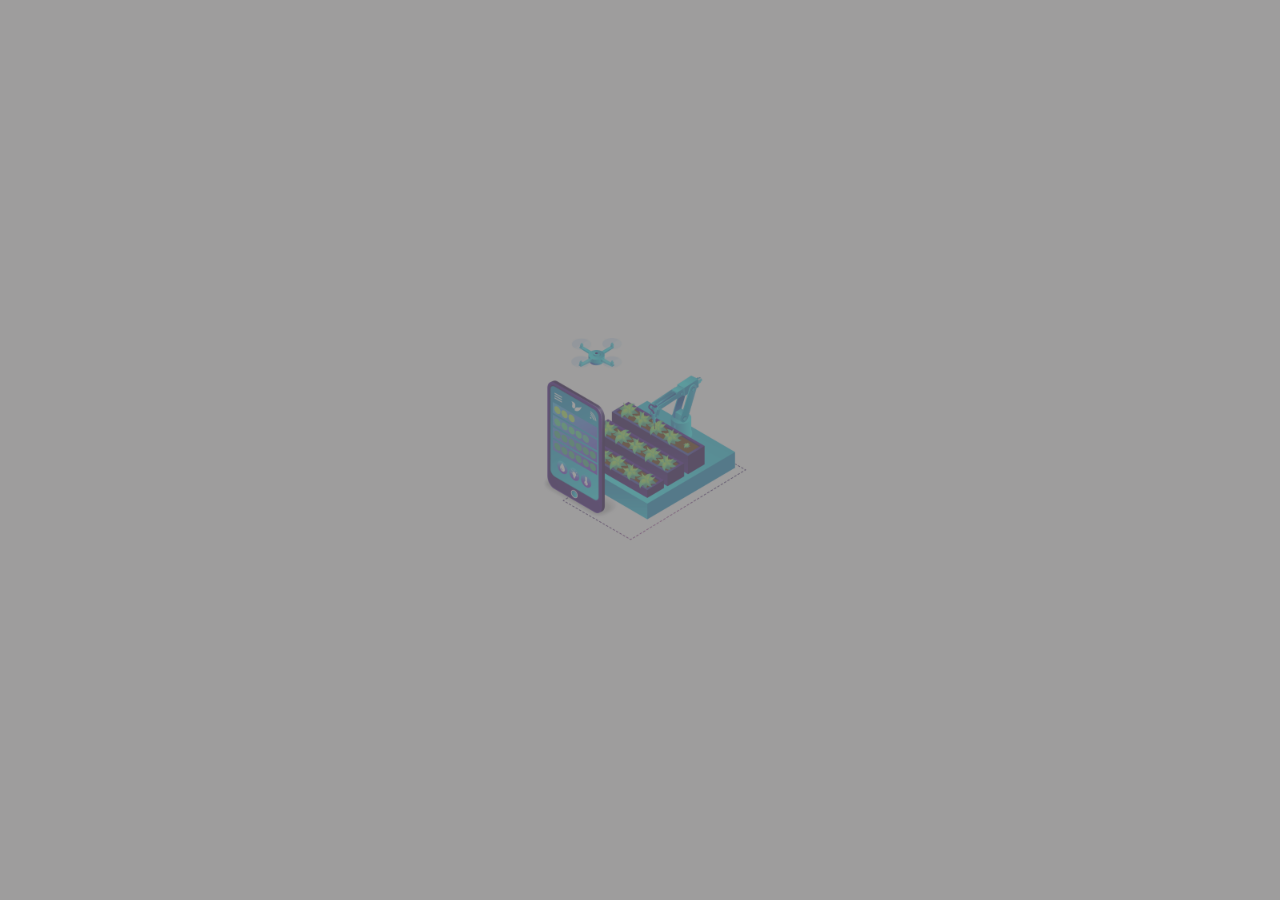
==== commit dddf6eab: "Deploying to gh-pages from @ Shash0501/GreenTrust@0d327b48c101e931740df2074d9257f0c5286e8b 🚀" ====
--- a/index.html
+++ b/index.html
@@ -1 +1 @@
-<!DOCTYPE html><html lang="en"><head><meta charSet="utf-8"/><meta name="viewport" content="width=device-width"/><title>Green Trust</title><meta name="next-head-count" content="3"/><link rel="manifest" href="/manifest.json"/><link rel="apple-touch-icon" href="/icon.png"/><meta name="theme-color" content="#fff"/><link rel="preconnect" href="/" crossorigin="anonymous"/><link rel="preload" href="/_next/static/css/f5c726e85860247b.css" as="style"/><link rel="stylesheet" href="/_next/static/css/f5c726e85860247b.css" data-n-g=""/><noscript data-n-css=""></noscript><script defer="" nomodule="" src="/_next/static/chunks/polyfills-c67a75d1b6f99dc8.js"></script><script src="/_next/static/chunks/webpack-235955b20eb3ee85.js" defer=""></script><script src="/_next/static/chunks/framework-73b8966a3c579ab0.js" defer=""></script><script src="/_next/static/chunks/main-112c28dd079fb5e4.js" defer=""></script><script src="/_next/static/chunks/pages/_app-a66079c6fa5defb1.js" defer=""></script><script src="/_next/static/chunks/ea88be26-2052e29ca5f3f12f.js" defer=""></script><script src="/_next/static/chunks/185-7500aa78fa704f15.js" defer=""></script><script src="/_next/static/chunks/748-a8717210e747e30b.js" defer=""></script><script src="/_next/static/chunks/pages/index-2f1da67f60e2a460.js" defer=""></script><script src="/_next/static/wfMTnqiETHueyleygqCDm/_buildManifest.js" defer=""></script><script src="/_next/static/wfMTnqiETHueyleygqCDm/_ssgManifest.js" defer=""></script></head><body><div id="__next"><div class="fixed top-0 left-0 w-screen h-screen bg-darkGray/40 flex items-center justify-center backdrop-blur-lg !z-50"><img src="/loading.gif" width="128" height="128" decoding="async" data-nimg="1" class="w-[20%] mix-blend-multiply opacity-50" loading="lazy" style="color:transparent"/></div></div><script id="__NEXT_DATA__" type="application/json">{"props":{"pageProps":{}},"page":"/","query":{},"buildId":"wfMTnqiETHueyleygqCDm","nextExport":true,"autoExport":true,"isFallback":false,"scriptLoader":[]}</script></body></html>+<!DOCTYPE html><html lang="en"><head><meta charSet="utf-8"/><meta name="viewport" content="width=device-width"/><title>Green Trust</title><meta name="next-head-count" content="3"/><link rel="manifest" href="/manifest.json"/><link rel="apple-touch-icon" href="/icon.png"/><meta name="theme-color" content="#fff"/><link rel="preconnect" href="/" crossorigin="anonymous"/><link rel="preload" href="/_next/static/css/5a8d014217e536bb.css" as="style"/><link rel="stylesheet" href="/_next/static/css/5a8d014217e536bb.css" data-n-g=""/><noscript data-n-css=""></noscript><script defer="" nomodule="" src="/_next/static/chunks/polyfills-c67a75d1b6f99dc8.js"></script><script src="/_next/static/chunks/webpack-235955b20eb3ee85.js" defer=""></script><script src="/_next/static/chunks/framework-73b8966a3c579ab0.js" defer=""></script><script src="/_next/static/chunks/main-112c28dd079fb5e4.js" defer=""></script><script src="/_next/static/chunks/pages/_app-0feec5b84c945028.js" defer=""></script><script src="/_next/static/chunks/ea88be26-2052e29ca5f3f12f.js" defer=""></script><script src="/_next/static/chunks/185-7500aa78fa704f15.js" defer=""></script><script src="/_next/static/chunks/748-a8717210e747e30b.js" defer=""></script><script src="/_next/static/chunks/pages/index-2f1da67f60e2a460.js" defer=""></script><script src="/_next/static/5UNkatFDY0aILIu1iDS4S/_buildManifest.js" defer=""></script><script src="/_next/static/5UNkatFDY0aILIu1iDS4S/_ssgManifest.js" defer=""></script></head><body><div id="__next"><div class="fixed top-0 left-0 w-screen h-screen bg-darkGray/40 flex items-center justify-center backdrop-blur-lg !z-50"><img src="/loading.gif" width="128" height="128" decoding="async" data-nimg="1" class="w-[20%] mix-blend-multiply opacity-50" loading="lazy" style="color:transparent"/></div></div><script id="__NEXT_DATA__" type="application/json">{"props":{"pageProps":{}},"page":"/","query":{},"buildId":"5UNkatFDY0aILIu1iDS4S","nextExport":true,"autoExport":true,"isFallback":false,"scriptLoader":[]}</script></body></html>--- a/_next/static/css/5a8d014217e536bb.css
+++ b/_next/static/css/5a8d014217e536bb.css
@@ -0,0 +1,5 @@
+@import url("https://fonts.googleapis.com/css2?family=Comfortaa&display=swap");
+
+/*
+! tailwindcss v3.2.6 | MIT License | https://tailwindcss.com
+*/*,:after,:before{box-sizing:border-box;border:0 solid}:after,:before{--tw-content:""}html{line-height:1.5;-webkit-text-size-adjust:100%;-moz-tab-size:4;-o-tab-size:4;tab-size:4;font-family:ui-sans-serif,system-ui,-apple-system,BlinkMacSystemFont,Segoe UI,Roboto,Helvetica Neue,Arial,Noto Sans,sans-serif,Apple Color Emoji,Segoe UI Emoji,Segoe UI Symbol,Noto Color Emoji;font-feature-settings:normal}body{margin:0;line-height:inherit}hr{height:0;color:inherit;border-top-width:1px}abbr:where([title]){-webkit-text-decoration:underline dotted;text-decoration:underline dotted}h1,h2,h3,h4,h5,h6{font-size:inherit;font-weight:inherit}a{color:inherit;text-decoration:inherit}b,strong{font-weight:bolder}code,kbd,pre,samp{font-family:ui-monospace,SFMono-Regular,Menlo,Monaco,Consolas,Liberation Mono,Courier New,monospace;font-size:1em}small{font-size:80%}sub,sup{font-size:75%;line-height:0;position:relative;vertical-align:baseline}sub{bottom:-.25em}sup{top:-.5em}table{text-indent:0;border-color:inherit;border-collapse:collapse}button,input,optgroup,select,textarea{font-family:inherit;font-size:100%;font-weight:inherit;line-height:inherit;color:inherit;margin:0;padding:0}button,select{text-transform:none}[type=button],[type=reset],[type=submit],button{-webkit-appearance:button;background-color:transparent;background-image:none}:-moz-focusring{outline:auto}:-moz-ui-invalid{box-shadow:none}progress{vertical-align:baseline}::-webkit-inner-spin-button,::-webkit-outer-spin-button{height:auto}[type=search]{-webkit-appearance:textfield;outline-offset:-2px}::-webkit-search-decoration{-webkit-appearance:none}::-webkit-file-upload-button{-webkit-appearance:button;font:inherit}summary{display:list-item}blockquote,dd,dl,figure,h1,h2,h3,h4,h5,h6,hr,p,pre{margin:0}fieldset{margin:0}fieldset,legend{padding:0}menu,ol,ul{list-style:none;margin:0;padding:0}textarea{resize:vertical}input::-moz-placeholder,textarea::-moz-placeholder{opacity:1;color:#9ca3af}input::placeholder,textarea::placeholder{opacity:1;color:#9ca3af}[role=button],button{cursor:pointer}:disabled{cursor:default}audio,canvas,embed,iframe,img,object,svg,video{display:block;vertical-align:middle}img,video{max-width:100%;height:auto}[hidden]{display:none}html{font-family:Comfortaa,cursive}h1{margin-bottom:2.5rem;font-size:2.25rem;line-height:2.5rem;color:rgb(63 125 32/var(--tw-text-opacity))}h1,h2{font-weight:700;--tw-text-opacity:1}h2{margin-bottom:2rem;font-size:1.875rem;line-height:2.25rem}h2,h3{color:rgb(114 176 29/var(--tw-text-opacity))}h3{margin-bottom:1.5rem;font-size:1.5rem;line-height:2rem;font-weight:600;--tw-text-opacity:1}input[type=textarea]{display:flex;height:24rem;align-items:flex-start}input::-moz-placeholder{font-size:1rem;line-height:1.5rem;font-weight:300;--tw-text-opacity:1;color:rgb(69 73 85/var(--tw-text-opacity))}input::placeholder{font-size:1rem;line-height:1.5rem;font-weight:300;--tw-text-opacity:1;color:rgb(69 73 85/var(--tw-text-opacity))}input[type=file]{width:100%;padding:0}input::file-selector-button{height:7rem;width:100%;border-style:none;background-color:rgba(69,73,85,.1);outline:2px solid transparent;outline-offset:2px}form{display:flex;width:100%;flex-direction:column;align-items:center;justify-content:center}input,textarea{margin-bottom:.5rem;display:block;width:100%;border-width:1px;--tw-border-opacity:1;border-color:rgb(13 10 11/var(--tw-border-opacity));background-color:transparent;padding:.625rem 1.25rem;font-weight:700;--tw-text-opacity:1;color:rgb(13 10 11/var(--tw-text-opacity));outline-width:1px}input:focus,textarea:focus{border-style:none;--tw-bg-opacity:1;background-color:rgb(255 255 255/var(--tw-bg-opacity));outline-color:#72b01d}input{border-radius:.75rem}textarea{border-radius:0}select{border-style:none;--tw-bg-opacity:1!important;background-color:rgb(255 255 255/var(--tw-bg-opacity))!important;outline:2px solid transparent;outline-offset:2px}*,:after,:before{--tw-border-spacing-x:0;--tw-border-spacing-y:0;--tw-translate-x:0;--tw-translate-y:0;--tw-rotate:0;--tw-skew-x:0;--tw-skew-y:0;--tw-scale-x:1;--tw-scale-y:1;--tw-pan-x: ;--tw-pan-y: ;--tw-pinch-zoom: ;--tw-scroll-snap-strictness:proximity;--tw-ordinal: ;--tw-slashed-zero: ;--tw-numeric-figure: ;--tw-numeric-spacing: ;--tw-numeric-fraction: ;--tw-ring-inset: ;--tw-ring-offset-width:0px;--tw-ring-offset-color:#fff;--tw-ring-color:rgba(59,130,246,.5);--tw-ring-offset-shadow:0 0 #0000;--tw-ring-shadow:0 0 #0000;--tw-shadow:0 0 #0000;--tw-shadow-colored:0 0 #0000;--tw-blur: ;--tw-brightness: ;--tw-contrast: ;--tw-grayscale: ;--tw-hue-rotate: ;--tw-invert: ;--tw-saturate: ;--tw-sepia: ;--tw-drop-shadow: ;--tw-backdrop-blur: ;--tw-backdrop-brightness: ;--tw-backdrop-contrast: ;--tw-backdrop-grayscale: ;--tw-backdrop-hue-rotate: ;--tw-backdrop-invert: ;--tw-backdrop-opacity: ;--tw-backdrop-saturate: ;--tw-backdrop-sepia: }::backdrop{--tw-border-spacing-x:0;--tw-border-spacing-y:0;--tw-translate-x:0;--tw-translate-y:0;--tw-rotate:0;--tw-skew-x:0;--tw-skew-y:0;--tw-scale-x:1;--tw-scale-y:1;--tw-pan-x: ;--tw-pan-y: ;--tw-pinch-zoom: ;--tw-scroll-snap-strictness:proximity;--tw-ordinal: ;--tw-slashed-zero: ;--tw-numeric-figure: ;--tw-numeric-spacing: ;--tw-numeric-fraction: ;--tw-ring-inset: ;--tw-ring-offset-width:0px;--tw-ring-offset-color:#fff;--tw-ring-color:rgba(59,130,246,.5);--tw-ring-offset-shadow:0 0 #0000;--tw-ring-shadow:0 0 #0000;--tw-shadow:0 0 #0000;--tw-shadow-colored:0 0 #0000;--tw-blur: ;--tw-brightness: ;--tw-contrast: ;--tw-grayscale: ;--tw-hue-rotate: ;--tw-invert: ;--tw-saturate: ;--tw-sepia: ;--tw-drop-shadow: ;--tw-backdrop-blur: ;--tw-backdrop-brightness: ;--tw-backdrop-contrast: ;--tw-backdrop-grayscale: ;--tw-backdrop-hue-rotate: ;--tw-backdrop-invert: ;--tw-backdrop-opacity: ;--tw-backdrop-saturate: ;--tw-backdrop-sepia: }.react-multiple-carousel__arrow{display:none}.carousel-dot-list button{border-width:1.5px;--tw-border-opacity:1;border-color:rgb(13 10 11/var(--tw-border-opacity))}.carousel-dot-list li.react-multi-carousel-dot--active button{background-color:rgba(69,73,85,.2)!important}#req-count-badge{display:none}div#google_translate_element>div>span{display:none!important}div.skiptranslate.goog-te-gadget{font-size:0}.static{position:static}.fixed{position:fixed}.relative{position:relative}.inset-0{top:0;right:0;bottom:0;left:0}.bottom-0{bottom:0}.left-0{left:0}.left-10{left:2.5rem}.right-2{right:.5rem}.right-4{right:1rem}.top-0{top:0}.top-2{top:.5rem}.top-4{top:1rem}.\!z-50{z-index:50!important}.z-0{z-index:0}.z-10{z-index:10}.z-50{z-index:50}.m-3{margin:.75rem}.mx-2{margin-left:.5rem;margin-right:.5rem}.mx-3{margin-left:.75rem;margin-right:.75rem}.mx-4{margin-left:1rem;margin-right:1rem}.mx-\[200px\]{margin-left:200px;margin-right:200px}.mx-\[5px\]{margin-left:5px;margin-right:5px}.mx-auto{margin-left:auto;margin-right:auto}.my-10{margin-top:2.5rem;margin-bottom:2.5rem}.my-2{margin-top:.5rem;margin-bottom:.5rem}.my-20{margin-top:5rem;margin-bottom:5rem}.my-3{margin-top:.75rem;margin-bottom:.75rem}.my-32{margin-top:8rem;margin-bottom:8rem}.my-4{margin-top:1rem;margin-bottom:1rem}.my-8{margin-top:2rem;margin-bottom:2rem}.my-\[200px\]{margin-top:200px;margin-bottom:200px}.my-auto{margin-top:auto;margin-bottom:auto}.mb-0{margin-bottom:0}.mb-1{margin-bottom:.25rem}.mb-10{margin-bottom:2.5rem}.mb-2{margin-bottom:.5rem}.mb-2\.5{margin-bottom:.625rem}.mb-24{margin-bottom:6rem}.mb-3{margin-bottom:.75rem}.mb-4{margin-bottom:1rem}.mb-5{margin-bottom:1.25rem}.mb-6{margin-bottom:1.5rem}.ml-8{margin-left:2rem}.mr-0{margin-right:0}.mr-10{margin-right:2.5rem}.mr-2{margin-right:.5rem}.mr-4{margin-right:1rem}.mr-6{margin-right:1.5rem}.mt-0{margin-top:0}.mt-10{margin-top:2.5rem}.mt-2{margin-top:.5rem}.mt-24{margin-top:6rem}.mt-4{margin-top:1rem}.mt-5{margin-top:1.25rem}.mt-6{margin-top:1.5rem}.block{display:block}.flex{display:flex}.grid{display:grid}.hidden{display:none}.aspect-\[350\/409\]{aspect-ratio:350/409}.\!h-6{height:1.5rem!important}.\!h-\[18px\]{height:18px!important}.\!h-\[32px\]{height:32px!important}.\!h-full{height:100%!important}.h-12{height:3rem}.h-24{height:6rem}.h-5{height:1.25rem}.h-8{height:2rem}.h-\[150px\]{height:150px}.h-\[200px\]{height:200px}.h-\[20px\]{height:20px}.h-\[26px\]{height:26px}.h-\[30\%\]{height:30%}.h-\[40px\]{height:40px}.h-\[44px\]{height:44px}.h-\[60px\]{height:60px}.h-\[70\%\]{height:70%}.h-full{height:100%}.h-screen{height:100vh}.min-h-\[100vh\]{min-height:100vh}.\!w-6{width:1.5rem!important}.\!w-\[18px\]{width:18px!important}.\!w-\[32px\]{width:32px!important}.\!w-full{width:100%!important}.w-1\/3{width:33.333333%}.w-12{width:3rem}.w-5{width:1.25rem}.w-8{width:2rem}.w-\[15vw\]{width:15vw}.w-\[20\%\]{width:20%}.w-\[200px\]{width:200px}.w-\[20px\]{width:20px}.w-\[20vw\]{width:20vw}.w-\[26px\]{width:26px}.w-\[32px\]{width:32px}.w-\[40px\]{width:40px}.w-\[44px\]{width:44px}.w-\[60px\]{width:60px}.w-\[70vw\]{width:70vw}.w-\[7rem\]{width:7rem}.w-fit{width:-moz-fit-content;width:fit-content}.w-full{width:100%}.w-screen{width:100vw}.min-w-\[280px\]{min-width:280px}.\!max-w-\[20vw\]{max-width:20vw!important}.\!max-w-\[280px\]{max-width:280px!important}.\!max-w-\[30vw\]{max-width:30vw!important}.max-w-\[1300px\]{max-width:1300px}.max-w-\[1400px\]{max-width:1400px}.max-w-\[200px\]{max-width:200px}.max-w-\[30vw\]{max-width:30vw}.max-w-\[320px\]{max-width:320px}.max-w-\[400px\]{max-width:400px}.max-w-\[470px\]{max-width:470px}.flex-1{flex:1 1 0%}.flex-none{flex:none}.shrink{flex-shrink:1}.shrink-0{flex-shrink:0}.grow{flex-grow:1}.transform{transform:translate(var(--tw-translate-x),var(--tw-translate-y)) rotate(var(--tw-rotate)) skewX(var(--tw-skew-x)) skewY(var(--tw-skew-y)) scaleX(var(--tw-scale-x)) scaleY(var(--tw-scale-y))}.cursor-pointer{cursor:pointer}.list-none{list-style-type:none}.grid-cols-1{grid-template-columns:repeat(1,minmax(0,1fr))}.flex-row{flex-direction:row}.flex-col{flex-direction:column}.flex-wrap{flex-wrap:wrap}.items-start{align-items:flex-start}.items-center{align-items:center}.justify-start{justify-content:flex-start}.justify-center{justify-content:center}.\!justify-between{justify-content:space-between!important}.justify-between{justify-content:space-between}.justify-around{justify-content:space-around}.justify-evenly{justify-content:space-evenly}.\!gap-3{gap:.75rem!important}.gap-1{gap:.25rem}.gap-10{gap:2.5rem}.gap-12{gap:3rem}.gap-16{gap:4rem}.gap-2{gap:.5rem}.gap-2\.5{gap:.625rem}.gap-3{gap:.75rem}.gap-4{gap:1rem}.gap-6{gap:1.5rem}.gap-8{gap:2rem}.gap-\[10px\]{gap:10px}.gap-\[12px\]{gap:12px}.gap-x-2{-moz-column-gap:.5rem;column-gap:.5rem}.space-y-4>:not([hidden])~:not([hidden]){--tw-space-y-reverse:0;margin-top:calc(1rem * calc(1 - var(--tw-space-y-reverse)));margin-bottom:calc(1rem * var(--tw-space-y-reverse))}.space-y-\[2px\]>:not([hidden])~:not([hidden]){--tw-space-y-reverse:0;margin-top:calc(2px * calc(1 - var(--tw-space-y-reverse)));margin-bottom:calc(2px * var(--tw-space-y-reverse))}.overflow-hidden{overflow:hidden}.overflow-clip{overflow:clip}.\!overflow-visible{overflow:visible!important}.overflow-x-clip{overflow-x:clip}.overflow-x-scroll{overflow-x:scroll}.truncate{overflow:hidden;white-space:nowrap}.text-ellipsis,.truncate{text-overflow:ellipsis}.whitespace-nowrap{white-space:nowrap}.rounded{border-radius:.25rem}.rounded-2xl{border-radius:1rem}.rounded-\[20px\]{border-radius:20px}.rounded-full{border-radius:9999px}.rounded-lg{border-radius:.5rem}.rounded-none{border-radius:0}.rounded-xl{border-radius:.75rem}.rounded-t-xl{border-top-left-radius:.75rem;border-top-right-radius:.75rem}.border{border-width:1px}.border-\[1\.5px\]{border-width:1.5px}.border-\[1px\]{border-width:1px}.border-l-4{border-left-width:4px}.border-blue{--tw-border-opacity:1;border-color:rgb(1 110 175/var(--tw-border-opacity))}.border-darkGray{--tw-border-opacity:1;border-color:rgb(13 10 11/var(--tw-border-opacity))}.border-primary{--tw-border-opacity:1;border-color:rgb(114 176 29/var(--tw-border-opacity))}.border-red{--tw-border-opacity:1;border-color:rgb(242 99 95/var(--tw-border-opacity))}.border-yellow{--tw-border-opacity:1;border-color:rgb(242 193 78/var(--tw-border-opacity))}.\!bg-darkGray\/30{background-color:rgba(13,10,11,.3)!important}.\!bg-primary{background-color:rgb(114 176 29/var(--tw-bg-opacity))!important}.\!bg-primary,.\!bg-red{--tw-bg-opacity:1!important}.\!bg-red{background-color:rgb(242 99 95/var(--tw-bg-opacity))!important}.\!bg-yellow{--tw-bg-opacity:1!important;background-color:rgb(242 193 78/var(--tw-bg-opacity))!important}.bg-blue{--tw-bg-opacity:1;background-color:rgb(1 110 175/var(--tw-bg-opacity))}.bg-darkGray\/40{background-color:rgba(13,10,11,.4)}.bg-gray{--tw-bg-opacity:1;background-color:rgb(69 73 85/var(--tw-bg-opacity))}.bg-gray\/10{background-color:rgba(69,73,85,.1)}.bg-primary{--tw-bg-opacity:1;background-color:rgb(114 176 29/var(--tw-bg-opacity))}.bg-red{--tw-bg-opacity:1;background-color:rgb(242 99 95/var(--tw-bg-opacity))}.bg-transparent{background-color:transparent}.bg-white{--tw-bg-opacity:1;background-color:rgb(255 255 255/var(--tw-bg-opacity))}.bg-yellow{--tw-bg-opacity:1;background-color:rgb(242 193 78/var(--tw-bg-opacity))}.object-cover{-o-object-fit:cover;object-fit:cover}.object-fill{-o-object-fit:fill;object-fit:fill}.p-1{padding:.25rem}.p-10{padding:2.5rem}.p-4{padding:1rem}.p-5{padding:1.25rem}.p-6{padding:1.5rem}.\!px-8{padding-left:2rem!important;padding-right:2rem!important}.\!py-2{padding-top:.5rem!important;padding-bottom:.5rem!important}.px-0{padding-left:0;padding-right:0}.px-10{padding-left:2.5rem;padding-right:2.5rem}.px-12{padding-left:3rem;padding-right:3rem}.px-2{padding-left:.5rem;padding-right:.5rem}.px-4{padding-left:1rem;padding-right:1rem}.px-5{padding-left:1.25rem;padding-right:1.25rem}.px-6{padding-left:1.5rem;padding-right:1.5rem}.px-8{padding-left:2rem;padding-right:2rem}.px-\[10\%\]{padding-left:10%;padding-right:10%}.py-0{padding-top:0;padding-bottom:0}.py-1{padding-top:.25rem;padding-bottom:.25rem}.py-12{padding-top:3rem;padding-bottom:3rem}.py-2{padding-top:.5rem;padding-bottom:.5rem}.py-2\.5{padding-top:.625rem;padding-bottom:.625rem}.py-3{padding-top:.75rem;padding-bottom:.75rem}.py-4{padding-top:1rem;padding-bottom:1rem}.py-6{padding-top:1.5rem;padding-bottom:1.5rem}.py-\[40px\]{padding-top:40px;padding-bottom:40px}.pb-4{padding-bottom:1rem}.pt-4{padding-top:1rem}.text-center{text-align:center}.text-justify{text-align:justify}.font-comfortaa{font-family:Comfortaa,cursive}.font-poppins{font-family:Poppins,sans-serif}.text-2xl{font-size:1.5rem;line-height:2rem}.text-3xl{font-size:1.875rem;line-height:2.25rem}.text-6xl{font-size:3.75rem;line-height:1}.text-\[16px\]{font-size:16px}.text-\[40px\]{font-size:40px}.text-\[52px\]{font-size:52px}.text-base{font-size:1rem;line-height:1.5rem}.text-lg{font-size:1.125rem;line-height:1.75rem}.text-sm{font-size:.875rem;line-height:1.25rem}.text-xl{font-size:1.25rem;line-height:1.75rem}.text-xs{font-size:.75rem;line-height:1rem}.font-bold{font-weight:700}.font-extrabold{font-weight:800}.font-medium{font-weight:500}.font-semibold{font-weight:600}.uppercase{text-transform:uppercase}.leading-\[120\%\]{line-height:120%}.leading-tight{line-height:1.25}.tracking-wide{letter-spacing:.025em}.tracking-widest{letter-spacing:.1em}.\!text-blue{color:rgb(1 110 175/var(--tw-text-opacity))!important}.\!text-blue,.\!text-gray{--tw-text-opacity:1!important}.\!text-gray{color:rgb(69 73 85/var(--tw-text-opacity))!important}.\!text-primary{--tw-text-opacity:1!important;color:rgb(114 176 29/var(--tw-text-opacity))!important}.text-blue{--tw-text-opacity:1;color:rgb(1 110 175/var(--tw-text-opacity))}.text-brown{--tw-text-opacity:1;color:rgb(173 123 89/var(--tw-text-opacity))}.text-darkGray{--tw-text-opacity:1;color:rgb(13 10 11/var(--tw-text-opacity))}.text-gray{--tw-text-opacity:1;color:rgb(69 73 85/var(--tw-text-opacity))}.text-gray\/70{color:rgba(69,73,85,.7)}.text-gray\/80{color:rgba(69,73,85,.8)}.text-primary{--tw-text-opacity:1;color:rgb(114 176 29/var(--tw-text-opacity))}.text-red{--tw-text-opacity:1;color:rgb(242 99 95/var(--tw-text-opacity))}.text-white{--tw-text-opacity:1;color:rgb(255 255 255/var(--tw-text-opacity))}.opacity-50{opacity:.5}.bg-blend-multiply{background-blend-mode:multiply}.mix-blend-multiply{mix-blend-mode:multiply}.shadow-2xl{--tw-shadow:0 25px 50px -12px rgba(0,0,0,.25);--tw-shadow-colored:0 25px 50px -12px var(--tw-shadow-color)}.shadow-2xl,.shadow-inner{box-shadow:var(--tw-ring-offset-shadow,0 0 #0000),var(--tw-ring-shadow,0 0 #0000),var(--tw-shadow)}.shadow-inner{--tw-shadow:inset 0 2px 4px 0 rgba(0,0,0,.05);--tw-shadow-colored:inset 0 2px 4px 0 var(--tw-shadow-color)}.shadow-lg{--tw-shadow:0 10px 15px -3px rgba(0,0,0,.1),0 4px 6px -4px rgba(0,0,0,.1);--tw-shadow-colored:0 10px 15px -3px var(--tw-shadow-color),0 4px 6px -4px var(--tw-shadow-color)}.shadow-lg,.shadow-sm{box-shadow:var(--tw-ring-offset-shadow,0 0 #0000),var(--tw-ring-shadow,0 0 #0000),var(--tw-shadow)}.shadow-sm{--tw-shadow:0 1px 2px 0 rgba(0,0,0,.05);--tw-shadow-colored:0 1px 2px 0 var(--tw-shadow-color)}.shadow-xl{--tw-shadow:0 20px 25px -5px rgba(0,0,0,.1),0 8px 10px -6px rgba(0,0,0,.1);--tw-shadow-colored:0 20px 25px -5px var(--tw-shadow-color),0 8px 10px -6px var(--tw-shadow-color);box-shadow:var(--tw-ring-offset-shadow,0 0 #0000),var(--tw-ring-shadow,0 0 #0000),var(--tw-shadow)}.drop-shadow-2xl{--tw-drop-shadow:drop-shadow(0 25px 25px rgba(0,0,0,.15))}.drop-shadow-2xl,.filter{filter:var(--tw-blur) var(--tw-brightness) var(--tw-contrast) var(--tw-grayscale) var(--tw-hue-rotate) var(--tw-invert) var(--tw-saturate) var(--tw-sepia) var(--tw-drop-shadow)}.backdrop-blur-lg{--tw-backdrop-blur:blur(16px)}.backdrop-blur-lg,.backdrop-blur-xl{-webkit-backdrop-filter:var(--tw-backdrop-blur) var(--tw-backdrop-brightness) var(--tw-backdrop-contrast) var(--tw-backdrop-grayscale) var(--tw-backdrop-hue-rotate) var(--tw-backdrop-invert) var(--tw-backdrop-opacity) var(--tw-backdrop-saturate) var(--tw-backdrop-sepia);backdrop-filter:var(--tw-backdrop-blur) var(--tw-backdrop-brightness) var(--tw-backdrop-contrast) var(--tw-backdrop-grayscale) var(--tw-backdrop-hue-rotate) var(--tw-backdrop-invert) var(--tw-backdrop-opacity) var(--tw-backdrop-saturate) var(--tw-backdrop-sepia)}.backdrop-blur-xl{--tw-backdrop-blur:blur(24px)}.ease-in-out{transition-timing-function:cubic-bezier(.4,0,.2,1)}h1.xar-header-heading{margin-bottom:0;font-size:.875rem;line-height:1.25rem;font-weight:700;--tw-text-opacity:1;color:rgb(69 73 85/var(--tw-text-opacity))}body>button[style]{display:none!important;height:6rem!important;width:6rem!important;border-style:none}@media (min-width:768px){body>button[style]{display:block!important}}body>button[style]>img{width:-moz-fit-content!important;width:fit-content!important}body>button[style]>button[style]{top:-5rem}.hover\:scale-105:hover{--tw-scale-x:1.05;--tw-scale-y:1.05}.hover\:scale-105:hover,.hover\:scale-\[101\%\]:hover{transform:translate(var(--tw-translate-x),var(--tw-translate-y)) rotate(var(--tw-rotate)) skewX(var(--tw-skew-x)) skewY(var(--tw-skew-y)) scaleX(var(--tw-scale-x)) scaleY(var(--tw-scale-y))}.hover\:scale-\[101\%\]:hover{--tw-scale-x:101%;--tw-scale-y:101%}.hover\:\!bg-darkGray\/60:hover{background-color:rgba(13,10,11,.6)!important}.hover\:bg-gray\/20:hover{background-color:rgba(69,73,85,.2)}.hover\:bg-primary:hover{--tw-bg-opacity:1;background-color:rgb(114 176 29/var(--tw-bg-opacity))}.hover\:\!text-white:hover{--tw-text-opacity:1!important;color:rgb(255 255 255/var(--tw-text-opacity))!important}.hover\:text-darkPrimary:hover{--tw-text-opacity:1;color:rgb(63 125 32/var(--tw-text-opacity))}.focus\:bg-white:focus{--tw-bg-opacity:1;background-color:rgb(255 255 255/var(--tw-bg-opacity))}@media (min-width:480px){.xs\:flex{display:flex}.xs\:flex-col{flex-direction:column}}@media (min-width:768px){.sm\:static{position:static}.sm\:my-0{margin-top:0;margin-bottom:0}.sm\:block{display:block}.sm\:flex{display:flex}.sm\:grid{display:grid}.sm\:hidden{display:none}.sm\:grid-cols-2{grid-template-columns:repeat(2,minmax(0,1fr))}.sm\:grid-cols-3{grid-template-columns:repeat(3,minmax(0,1fr))}.sm\:justify-center{justify-content:center}.sm\:justify-between{justify-content:space-between}.sm\:text-base{font-size:1rem;line-height:1.5rem}.sm\:text-lg{font-size:1.125rem;line-height:1.75rem}}@media (min-width:1080px){.md\:mx-0{margin-left:0;margin-right:0}.md\:mb-0{margin-bottom:0}.md\:mt-12{margin-top:3rem}.md\:mt-6{margin-top:1.5rem}.md\:flex{display:flex}.md\:hidden{display:none}.md\:h-\[286px\]{height:286px}.md\:w-2\/3{width:66.666667%}.md\:w-\[285px\]{width:285px}.md\:grid-cols-2{grid-template-columns:repeat(2,minmax(0,1fr))}.md\:grid-cols-3{grid-template-columns:repeat(3,minmax(0,1fr))}.md\:flex-row{flex-direction:row}.md\:flex-col{flex-direction:column}.md\:justify-between{justify-content:space-between}.md\:justify-around{justify-content:space-around}.md\:rounded-full{border-radius:9999px}.md\:px-0{padding-left:0;padding-right:0}.md\:px-20{padding-left:5rem;padding-right:5rem}.md\:px-\[10\%\]{padding-left:10%;padding-right:10%}.md\:px-\[12\%\]{padding-left:12%;padding-right:12%}.md\:pt-\[160px\]{padding-top:160px}}@media (min-width:1200px){.lg\:mt-36{margin-top:9rem}.lg\:flex{display:flex}.lg\:grid-cols-3{grid-template-columns:repeat(3,minmax(0,1fr))}.lg\:flex-row{flex-direction:row}.lg\:justify-around{justify-content:space-around}}@media (min-width:1360px){.xl\:mt-0{margin-top:0}.xl\:grid-cols-4{grid-template-columns:repeat(4,minmax(0,1fr))}.xl\:flex-row{flex-direction:row}.xl\:items-center{align-items:center}}:host,:root{--fa-font-solid:normal 900 1em/1 "Font Awesome 6 Solid";--fa-font-regular:normal 400 1em/1 "Font Awesome 6 Regular";--fa-font-light:normal 300 1em/1 "Font Awesome 6 Light";--fa-font-thin:normal 100 1em/1 "Font Awesome 6 Thin";--fa-font-duotone:normal 900 1em/1 "Font Awesome 6 Duotone";--fa-font-sharp-solid:normal 900 1em/1 "Font Awesome 6 Sharp";--fa-font-sharp-regular:normal 400 1em/1 "Font Awesome 6 Sharp";--fa-font-brands:normal 400 1em/1 "Font Awesome 6 Brands"}svg:not(:host).svg-inline--fa,svg:not(:root).svg-inline--fa{overflow:visible;box-sizing:content-box}.svg-inline--fa{display:var(--fa-display,inline-block);height:1em;overflow:visible;vertical-align:-.125em}.svg-inline--fa.fa-2xs{vertical-align:.1em}.svg-inline--fa.fa-xs{vertical-align:0}.svg-inline--fa.fa-sm{vertical-align:-.07143em}.svg-inline--fa.fa-lg{vertical-align:-.2em}.svg-inline--fa.fa-xl{vertical-align:-.25em}.svg-inline--fa.fa-2xl{vertical-align:-.3125em}.svg-inline--fa.fa-pull-left{margin-right:var(--fa-pull-margin,.3em);width:auto}.svg-inline--fa.fa-pull-right{margin-left:var(--fa-pull-margin,.3em);width:auto}.svg-inline--fa.fa-li{width:var(--fa-li-width,2em);top:.25em}.svg-inline--fa.fa-fw{width:var(--fa-fw-width,1.25em)}.fa-layers svg.svg-inline--fa{bottom:0;left:0;margin:auto;position:absolute;right:0;top:0}.fa-layers-counter,.fa-layers-text{display:inline-block;position:absolute;text-align:center}.fa-layers{display:inline-block;height:1em;position:relative;text-align:center;vertical-align:-.125em;width:1em}.fa-layers svg.svg-inline--fa{transform-origin:center center}.fa-layers-text{left:50%;top:50%;transform:translate(-50%,-50%);transform-origin:center center}.fa-layers-counter{background-color:var(--fa-counter-background-color,#ff253a);border-radius:var(--fa-counter-border-radius,1em);box-sizing:border-box;color:var(--fa-inverse,#fff);line-height:var(--fa-counter-line-height,1);max-width:var(--fa-counter-max-width,5em);min-width:var(--fa-counter-min-width,1.5em);overflow:hidden;padding:var(--fa-counter-padding,.25em .5em);right:var(--fa-right,0);text-overflow:ellipsis;top:var(--fa-top,0);transform:scale(var(--fa-counter-scale,.25));transform-origin:top right}.fa-layers-bottom-right{bottom:var(--fa-bottom,0);right:var(--fa-right,0);top:auto;transform:scale(var(--fa-layers-scale,.25));transform-origin:bottom right}.fa-layers-bottom-left{bottom:var(--fa-bottom,0);left:var(--fa-left,0);right:auto;top:auto;transform:scale(var(--fa-layers-scale,.25));transform-origin:bottom left}.fa-layers-top-right{top:var(--fa-top,0);right:var(--fa-right,0);transform:scale(var(--fa-layers-scale,.25));transform-origin:top right}.fa-layers-top-left{left:var(--fa-left,0);right:auto;top:var(--fa-top,0);transform:scale(var(--fa-layers-scale,.25));transform-origin:top left}.fa-1x{font-size:1em}.fa-2x{font-size:2em}.fa-3x{font-size:3em}.fa-4x{font-size:4em}.fa-5x{font-size:5em}.fa-6x{font-size:6em}.fa-7x{font-size:7em}.fa-8x{font-size:8em}.fa-9x{font-size:9em}.fa-10x{font-size:10em}.fa-2xs{font-size:.625em;line-height:.1em;vertical-align:.225em}.fa-xs{font-size:.75em;line-height:.08333em;vertical-align:.125em}.fa-sm{font-size:.875em;line-height:.07143em;vertical-align:.05357em}.fa-lg{font-size:1.25em;line-height:.05em;vertical-align:-.075em}.fa-xl{font-size:1.5em;line-height:.04167em;vertical-align:-.125em}.fa-2xl{font-size:2em;line-height:.03125em;vertical-align:-.1875em}.fa-fw{text-align:center;width:1.25em}.fa-ul{list-style-type:none;margin-left:var(--fa-li-margin,2.5em);padding-left:0}.fa-ul>li{position:relative}.fa-li{left:calc(var(--fa-li-width, 2em) * -1);position:absolute;text-align:center;width:var(--fa-li-width,2em);line-height:inherit}.fa-border{border-color:var(--fa-border-color,#eee);border-radius:var(--fa-border-radius,.1em);border-style:var(--fa-border-style,solid);border-width:var(--fa-border-width,.08em);padding:var(--fa-border-padding,.2em .25em .15em)}.fa-pull-left{float:left;margin-right:var(--fa-pull-margin,.3em)}.fa-pull-right{float:right;margin-left:var(--fa-pull-margin,.3em)}.fa-beat{animation-name:fa-beat;animation-delay:var(--fa-animation-delay,0s);animation-direction:var(--fa-animation-direction,normal);animation-duration:var(--fa-animation-duration,1s);animation-iteration-count:var(--fa-animation-iteration-count,infinite);animation-timing-function:var(--fa-animation-timing,ease-in-out)}.fa-bounce{animation-name:fa-bounce;animation-delay:var(--fa-animation-delay,0s);animation-direction:var(--fa-animation-direction,normal);animation-duration:var(--fa-animation-duration,1s);animation-iteration-count:var(--fa-animation-iteration-count,infinite);animation-timing-function:var(--fa-animation-timing,cubic-bezier(.28,.84,.42,1))}.fa-fade{animation-name:fa-fade;animation-iteration-count:var(--fa-animation-iteration-count,infinite);animation-timing-function:var(--fa-animation-timing,cubic-bezier(.4,0,.6,1))}.fa-beat-fade,.fa-fade{animation-delay:var(--fa-animation-delay,0s);animation-direction:var(--fa-animation-direction,normal);animation-duration:var(--fa-animation-duration,1s)}.fa-beat-fade{animation-name:fa-beat-fade;animation-iteration-count:var(--fa-animation-iteration-count,infinite);animation-timing-function:var(--fa-animation-timing,cubic-bezier(.4,0,.6,1))}.fa-flip{animation-name:fa-flip;animation-delay:var(--fa-animation-delay,0s);animation-direction:var(--fa-animation-direction,normal);animation-duration:var(--fa-animation-duration,1s);animation-iteration-count:var(--fa-animation-iteration-count,infinite);animation-timing-function:var(--fa-animation-timing,ease-in-out)}.fa-shake{animation-name:fa-shake;animation-duration:var(--fa-animation-duration,1s);animation-iteration-count:var(--fa-animation-iteration-count,infinite);animation-timing-function:var(--fa-animation-timing,linear)}.fa-shake,.fa-spin{animation-delay:var(--fa-animation-delay,0s);animation-direction:var(--fa-animation-direction,normal)}.fa-spin{animation-name:fa-spin;animation-duration:var(--fa-animation-duration,2s);animation-iteration-count:var(--fa-animation-iteration-count,infinite);animation-timing-function:var(--fa-animation-timing,linear)}.fa-spin-reverse{--fa-animation-direction:reverse}.fa-pulse,.fa-spin-pulse{animation-name:fa-spin;animation-direction:var(--fa-animation-direction,normal);animation-duration:var(--fa-animation-duration,1s);animation-iteration-count:var(--fa-animation-iteration-count,infinite);animation-timing-function:var(--fa-animation-timing,steps(8))}@media (prefers-reduced-motion:reduce){.fa-beat,.fa-beat-fade,.fa-bounce,.fa-fade,.fa-flip,.fa-pulse,.fa-shake,.fa-spin,.fa-spin-pulse{animation-delay:-1ms;animation-duration:1ms;animation-iteration-count:1;transition-delay:0s;transition-duration:0s}}@keyframes fa-beat{0%,90%{transform:scale(1)}45%{transform:scale(var(--fa-beat-scale,1.25))}}@keyframes fa-bounce{0%{transform:scale(1) translateY(0)}10%{transform:scale(var(--fa-bounce-start-scale-x,1.1),var(--fa-bounce-start-scale-y,.9)) translateY(0)}30%{transform:scale(var(--fa-bounce-jump-scale-x,.9),var(--fa-bounce-jump-scale-y,1.1)) translateY(var(--fa-bounce-height,-.5em))}50%{transform:scale(var(--fa-bounce-land-scale-x,1.05),var(--fa-bounce-land-scale-y,.95)) translateY(0)}57%{transform:scale(1) translateY(var(--fa-bounce-rebound,-.125em))}64%{transform:scale(1) translateY(0)}to{transform:scale(1) translateY(0)}}@keyframes fa-fade{50%{opacity:var(--fa-fade-opacity,.4)}}@keyframes fa-beat-fade{0%,to{opacity:var(--fa-beat-fade-opacity,.4);transform:scale(1)}50%{opacity:1;transform:scale(var(--fa-beat-fade-scale,1.125))}}@keyframes fa-flip{50%{transform:rotate3d(var(--fa-flip-x,0),var(--fa-flip-y,1),var(--fa-flip-z,0),var(--fa-flip-angle,-180deg))}}@keyframes fa-shake{0%{transform:rotate(-15deg)}4%{transform:rotate(15deg)}24%,8%{transform:rotate(-18deg)}12%,28%{transform:rotate(18deg)}16%{transform:rotate(-22deg)}20%{transform:rotate(22deg)}32%{transform:rotate(-12deg)}36%{transform:rotate(12deg)}40%,to{transform:rotate(0deg)}}@keyframes fa-spin{0%{transform:rotate(0deg)}to{transform:rotate(1turn)}}.fa-rotate-90{transform:rotate(90deg)}.fa-rotate-180{transform:rotate(180deg)}.fa-rotate-270{transform:rotate(270deg)}.fa-flip-horizontal{transform:scaleX(-1)}.fa-flip-vertical{transform:scaleY(-1)}.fa-flip-both,.fa-flip-horizontal.fa-flip-vertical{transform:scale(-1)}.fa-rotate-by{transform:rotate(var(--fa-rotate-angle,none))}.fa-stack{display:inline-block;vertical-align:middle;height:2em;position:relative;width:2.5em}.fa-stack-1x,.fa-stack-2x{bottom:0;left:0;margin:auto;position:absolute;right:0;top:0;z-index:var(--fa-stack-z-index,auto)}.svg-inline--fa.fa-stack-1x{height:1em;width:1.25em}.svg-inline--fa.fa-stack-2x{height:2em;width:2.5em}.fa-inverse{color:var(--fa-inverse,#fff)}.fa-sr-only,.fa-sr-only-focusable:not(:focus),.sr-only,.sr-only-focusable:not(:focus){position:absolute;width:1px;height:1px;padding:0;margin:-1px;overflow:hidden;clip:rect(0,0,0,0);white-space:nowrap;border-width:0}.svg-inline--fa .fa-primary{fill:var(--fa-primary-color,currentColor);opacity:var(--fa-primary-opacity,1)}.svg-inline--fa .fa-secondary{fill:var(--fa-secondary-color,currentColor)}.svg-inline--fa .fa-secondary,.svg-inline--fa.fa-swap-opacity .fa-primary{opacity:var(--fa-secondary-opacity,.4)}.svg-inline--fa.fa-swap-opacity .fa-secondary{opacity:var(--fa-primary-opacity,1)}.svg-inline--fa mask .fa-primary,.svg-inline--fa mask .fa-secondary{fill:#000}.fa-duotone.fa-inverse,.fad.fa-inverse{color:var(--fa-inverse,#fff)}@font-face{font-family:revicons;fallback:fallback;src:url(/_next/static/media/revicons.ff59b316.woff) format("woff"),url(/_next/static/media/revicons.b96bdb22.ttf) format("ttf"),url(/_next/static/media/revicons.652e7269.eot) format("ttf")}.react-multi-carousel-list{display:flex;align-items:center;overflow:hidden;position:relative}.react-multi-carousel-track{list-style:none;padding:0;margin:0;display:flex;flex-direction:row;position:relative;transform-style:preserve-3d;-webkit-backface-visibility:hidden;backface-visibility:hidden;will-change:transform,transition}.react-multiple-carousel__arrow{position:absolute;outline:0;transition:all .5s;border-radius:35px;z-index:1000;border:0;background:rgba(0,0,0,.5);min-width:43px;min-height:43px;opacity:1;cursor:pointer}.react-multiple-carousel__arrow:hover{background:rgba(0,0,0,.8)}.react-multiple-carousel__arrow:before{font-size:20px;color:#fff;display:block;font-family:revicons;text-align:center;z-index:2;position:relative}.react-multiple-carousel__arrow:disabled{cursor:default;background:rgba(0,0,0,.5)}.react-multiple-carousel__arrow--left{left:calc(4% + 1px)}.react-multiple-carousel__arrow--left:before{content:"\e824"}.react-multiple-carousel__arrow--right{right:calc(4% + 1px)}.react-multiple-carousel__arrow--right:before{content:"\e825"}.react-multi-carousel-dot-list{position:absolute;bottom:0;display:flex;left:0;right:0;justify-content:center;padding:0;margin:0;list-style:none;text-align:center}.react-multi-carousel-dot button{display:inline-block;width:12px;height:12px;border-radius:50%;opacity:1;box-shadow:none;transition:background .5s;border:2px solid grey;padding:0;margin:0 6px 0 0;outline:0;cursor:pointer}.react-multi-carousel-dot button:hover:active,.react-multi-carousel-dot--active button{background:#080808}.react-multi-carousel-item{transform-style:preserve-3d;-webkit-backface-visibility:hidden;backface-visibility:hidden}@media (-ms-high-contrast:active),(-ms-high-contrast:none){.react-multi-carousel-item{flex-shrink:0!important}.react-multi-carousel-track{overflow:visible!important}}[dir=rtl].react-multi-carousel-list{direction:rtl}.rtl.react-multiple-carousel__arrow--right{right:auto;left:calc(4% + 1px)}.rtl.react-multiple-carousel__arrow--right:before{content:"\e824"}.rtl.react-multiple-carousel__arrow--left{left:auto;right:calc(4% + 1px)}.rtl.react-multiple-carousel__arrow--left:before{content:"\e825"}--- a/_next/static/css/5a8d014217e536bb.css
+++ b/_next/static/css/5a8d014217e536bb.css
@@ -0,0 +1,5 @@
+@import url("https://fonts.googleapis.com/css2?family=Comfortaa&display=swap");
+
+/*
+! tailwindcss v3.2.6 | MIT License | https://tailwindcss.com
+*/*,:after,:before{box-sizing:border-box;border:0 solid}:after,:before{--tw-content:""}html{line-height:1.5;-webkit-text-size-adjust:100%;-moz-tab-size:4;-o-tab-size:4;tab-size:4;font-family:ui-sans-serif,system-ui,-apple-system,BlinkMacSystemFont,Segoe UI,Roboto,Helvetica Neue,Arial,Noto Sans,sans-serif,Apple Color Emoji,Segoe UI Emoji,Segoe UI Symbol,Noto Color Emoji;font-feature-settings:normal}body{margin:0;line-height:inherit}hr{height:0;color:inherit;border-top-width:1px}abbr:where([title]){-webkit-text-decoration:underline dotted;text-decoration:underline dotted}h1,h2,h3,h4,h5,h6{font-size:inherit;font-weight:inherit}a{color:inherit;text-decoration:inherit}b,strong{font-weight:bolder}code,kbd,pre,samp{font-family:ui-monospace,SFMono-Regular,Menlo,Monaco,Consolas,Liberation Mono,Courier New,monospace;font-size:1em}small{font-size:80%}sub,sup{font-size:75%;line-height:0;position:relative;vertical-align:baseline}sub{bottom:-.25em}sup{top:-.5em}table{text-indent:0;border-color:inherit;border-collapse:collapse}button,input,optgroup,select,textarea{font-family:inherit;font-size:100%;font-weight:inherit;line-height:inherit;color:inherit;margin:0;padding:0}button,select{text-transform:none}[type=button],[type=reset],[type=submit],button{-webkit-appearance:button;background-color:transparent;background-image:none}:-moz-focusring{outline:auto}:-moz-ui-invalid{box-shadow:none}progress{vertical-align:baseline}::-webkit-inner-spin-button,::-webkit-outer-spin-button{height:auto}[type=search]{-webkit-appearance:textfield;outline-offset:-2px}::-webkit-search-decoration{-webkit-appearance:none}::-webkit-file-upload-button{-webkit-appearance:button;font:inherit}summary{display:list-item}blockquote,dd,dl,figure,h1,h2,h3,h4,h5,h6,hr,p,pre{margin:0}fieldset{margin:0}fieldset,legend{padding:0}menu,ol,ul{list-style:none;margin:0;padding:0}textarea{resize:vertical}input::-moz-placeholder,textarea::-moz-placeholder{opacity:1;color:#9ca3af}input::placeholder,textarea::placeholder{opacity:1;color:#9ca3af}[role=button],button{cursor:pointer}:disabled{cursor:default}audio,canvas,embed,iframe,img,object,svg,video{display:block;vertical-align:middle}img,video{max-width:100%;height:auto}[hidden]{display:none}html{font-family:Comfortaa,cursive}h1{margin-bottom:2.5rem;font-size:2.25rem;line-height:2.5rem;color:rgb(63 125 32/var(--tw-text-opacity))}h1,h2{font-weight:700;--tw-text-opacity:1}h2{margin-bottom:2rem;font-size:1.875rem;line-height:2.25rem}h2,h3{color:rgb(114 176 29/var(--tw-text-opacity))}h3{margin-bottom:1.5rem;font-size:1.5rem;line-height:2rem;font-weight:600;--tw-text-opacity:1}input[type=textarea]{display:flex;height:24rem;align-items:flex-start}input::-moz-placeholder{font-size:1rem;line-height:1.5rem;font-weight:300;--tw-text-opacity:1;color:rgb(69 73 85/var(--tw-text-opacity))}input::placeholder{font-size:1rem;line-height:1.5rem;font-weight:300;--tw-text-opacity:1;color:rgb(69 73 85/var(--tw-text-opacity))}input[type=file]{width:100%;padding:0}input::file-selector-button{height:7rem;width:100%;border-style:none;background-color:rgba(69,73,85,.1);outline:2px solid transparent;outline-offset:2px}form{display:flex;width:100%;flex-direction:column;align-items:center;justify-content:center}input,textarea{margin-bottom:.5rem;display:block;width:100%;border-width:1px;--tw-border-opacity:1;border-color:rgb(13 10 11/var(--tw-border-opacity));background-color:transparent;padding:.625rem 1.25rem;font-weight:700;--tw-text-opacity:1;color:rgb(13 10 11/var(--tw-text-opacity));outline-width:1px}input:focus,textarea:focus{border-style:none;--tw-bg-opacity:1;background-color:rgb(255 255 255/var(--tw-bg-opacity));outline-color:#72b01d}input{border-radius:.75rem}textarea{border-radius:0}select{border-style:none;--tw-bg-opacity:1!important;background-color:rgb(255 255 255/var(--tw-bg-opacity))!important;outline:2px solid transparent;outline-offset:2px}*,:after,:before{--tw-border-spacing-x:0;--tw-border-spacing-y:0;--tw-translate-x:0;--tw-translate-y:0;--tw-rotate:0;--tw-skew-x:0;--tw-skew-y:0;--tw-scale-x:1;--tw-scale-y:1;--tw-pan-x: ;--tw-pan-y: ;--tw-pinch-zoom: ;--tw-scroll-snap-strictness:proximity;--tw-ordinal: ;--tw-slashed-zero: ;--tw-numeric-figure: ;--tw-numeric-spacing: ;--tw-numeric-fraction: ;--tw-ring-inset: ;--tw-ring-offset-width:0px;--tw-ring-offset-color:#fff;--tw-ring-color:rgba(59,130,246,.5);--tw-ring-offset-shadow:0 0 #0000;--tw-ring-shadow:0 0 #0000;--tw-shadow:0 0 #0000;--tw-shadow-colored:0 0 #0000;--tw-blur: ;--tw-brightness: ;--tw-contrast: ;--tw-grayscale: ;--tw-hue-rotate: ;--tw-invert: ;--tw-saturate: ;--tw-sepia: ;--tw-drop-shadow: ;--tw-backdrop-blur: ;--tw-backdrop-brightness: ;--tw-backdrop-contrast: ;--tw-backdrop-grayscale: ;--tw-backdrop-hue-rotate: ;--tw-backdrop-invert: ;--tw-backdrop-opacity: ;--tw-backdrop-saturate: ;--tw-backdrop-sepia: }::backdrop{--tw-border-spacing-x:0;--tw-border-spacing-y:0;--tw-translate-x:0;--tw-translate-y:0;--tw-rotate:0;--tw-skew-x:0;--tw-skew-y:0;--tw-scale-x:1;--tw-scale-y:1;--tw-pan-x: ;--tw-pan-y: ;--tw-pinch-zoom: ;--tw-scroll-snap-strictness:proximity;--tw-ordinal: ;--tw-slashed-zero: ;--tw-numeric-figure: ;--tw-numeric-spacing: ;--tw-numeric-fraction: ;--tw-ring-inset: ;--tw-ring-offset-width:0px;--tw-ring-offset-color:#fff;--tw-ring-color:rgba(59,130,246,.5);--tw-ring-offset-shadow:0 0 #0000;--tw-ring-shadow:0 0 #0000;--tw-shadow:0 0 #0000;--tw-shadow-colored:0 0 #0000;--tw-blur: ;--tw-brightness: ;--tw-contrast: ;--tw-grayscale: ;--tw-hue-rotate: ;--tw-invert: ;--tw-saturate: ;--tw-sepia: ;--tw-drop-shadow: ;--tw-backdrop-blur: ;--tw-backdrop-brightness: ;--tw-backdrop-contrast: ;--tw-backdrop-grayscale: ;--tw-backdrop-hue-rotate: ;--tw-backdrop-invert: ;--tw-backdrop-opacity: ;--tw-backdrop-saturate: ;--tw-backdrop-sepia: }.react-multiple-carousel__arrow{display:none}.carousel-dot-list button{border-width:1.5px;--tw-border-opacity:1;border-color:rgb(13 10 11/var(--tw-border-opacity))}.carousel-dot-list li.react-multi-carousel-dot--active button{background-color:rgba(69,73,85,.2)!important}#req-count-badge{display:none}div#google_translate_element>div>span{display:none!important}div.skiptranslate.goog-te-gadget{font-size:0}.static{position:static}.fixed{position:fixed}.relative{position:relative}.inset-0{top:0;right:0;bottom:0;left:0}.bottom-0{bottom:0}.left-0{left:0}.left-10{left:2.5rem}.right-2{right:.5rem}.right-4{right:1rem}.top-0{top:0}.top-2{top:.5rem}.top-4{top:1rem}.\!z-50{z-index:50!important}.z-0{z-index:0}.z-10{z-index:10}.z-50{z-index:50}.m-3{margin:.75rem}.mx-2{margin-left:.5rem;margin-right:.5rem}.mx-3{margin-left:.75rem;margin-right:.75rem}.mx-4{margin-left:1rem;margin-right:1rem}.mx-\[200px\]{margin-left:200px;margin-right:200px}.mx-\[5px\]{margin-left:5px;margin-right:5px}.mx-auto{margin-left:auto;margin-right:auto}.my-10{margin-top:2.5rem;margin-bottom:2.5rem}.my-2{margin-top:.5rem;margin-bottom:.5rem}.my-20{margin-top:5rem;margin-bottom:5rem}.my-3{margin-top:.75rem;margin-bottom:.75rem}.my-32{margin-top:8rem;margin-bottom:8rem}.my-4{margin-top:1rem;margin-bottom:1rem}.my-8{margin-top:2rem;margin-bottom:2rem}.my-\[200px\]{margin-top:200px;margin-bottom:200px}.my-auto{margin-top:auto;margin-bottom:auto}.mb-0{margin-bottom:0}.mb-1{margin-bottom:.25rem}.mb-10{margin-bottom:2.5rem}.mb-2{margin-bottom:.5rem}.mb-2\.5{margin-bottom:.625rem}.mb-24{margin-bottom:6rem}.mb-3{margin-bottom:.75rem}.mb-4{margin-bottom:1rem}.mb-5{margin-bottom:1.25rem}.mb-6{margin-bottom:1.5rem}.ml-8{margin-left:2rem}.mr-0{margin-right:0}.mr-10{margin-right:2.5rem}.mr-2{margin-right:.5rem}.mr-4{margin-right:1rem}.mr-6{margin-right:1.5rem}.mt-0{margin-top:0}.mt-10{margin-top:2.5rem}.mt-2{margin-top:.5rem}.mt-24{margin-top:6rem}.mt-4{margin-top:1rem}.mt-5{margin-top:1.25rem}.mt-6{margin-top:1.5rem}.block{display:block}.flex{display:flex}.grid{display:grid}.hidden{display:none}.aspect-\[350\/409\]{aspect-ratio:350/409}.\!h-6{height:1.5rem!important}.\!h-\[18px\]{height:18px!important}.\!h-\[32px\]{height:32px!important}.\!h-full{height:100%!important}.h-12{height:3rem}.h-24{height:6rem}.h-5{height:1.25rem}.h-8{height:2rem}.h-\[150px\]{height:150px}.h-\[200px\]{height:200px}.h-\[20px\]{height:20px}.h-\[26px\]{height:26px}.h-\[30\%\]{height:30%}.h-\[40px\]{height:40px}.h-\[44px\]{height:44px}.h-\[60px\]{height:60px}.h-\[70\%\]{height:70%}.h-full{height:100%}.h-screen{height:100vh}.min-h-\[100vh\]{min-height:100vh}.\!w-6{width:1.5rem!important}.\!w-\[18px\]{width:18px!important}.\!w-\[32px\]{width:32px!important}.\!w-full{width:100%!important}.w-1\/3{width:33.333333%}.w-12{width:3rem}.w-5{width:1.25rem}.w-8{width:2rem}.w-\[15vw\]{width:15vw}.w-\[20\%\]{width:20%}.w-\[200px\]{width:200px}.w-\[20px\]{width:20px}.w-\[20vw\]{width:20vw}.w-\[26px\]{width:26px}.w-\[32px\]{width:32px}.w-\[40px\]{width:40px}.w-\[44px\]{width:44px}.w-\[60px\]{width:60px}.w-\[70vw\]{width:70vw}.w-\[7rem\]{width:7rem}.w-fit{width:-moz-fit-content;width:fit-content}.w-full{width:100%}.w-screen{width:100vw}.min-w-\[280px\]{min-width:280px}.\!max-w-\[20vw\]{max-width:20vw!important}.\!max-w-\[280px\]{max-width:280px!important}.\!max-w-\[30vw\]{max-width:30vw!important}.max-w-\[1300px\]{max-width:1300px}.max-w-\[1400px\]{max-width:1400px}.max-w-\[200px\]{max-width:200px}.max-w-\[30vw\]{max-width:30vw}.max-w-\[320px\]{max-width:320px}.max-w-\[400px\]{max-width:400px}.max-w-\[470px\]{max-width:470px}.flex-1{flex:1 1 0%}.flex-none{flex:none}.shrink{flex-shrink:1}.shrink-0{flex-shrink:0}.grow{flex-grow:1}.transform{transform:translate(var(--tw-translate-x),var(--tw-translate-y)) rotate(var(--tw-rotate)) skewX(var(--tw-skew-x)) skewY(var(--tw-skew-y)) scaleX(var(--tw-scale-x)) scaleY(var(--tw-scale-y))}.cursor-pointer{cursor:pointer}.list-none{list-style-type:none}.grid-cols-1{grid-template-columns:repeat(1,minmax(0,1fr))}.flex-row{flex-direction:row}.flex-col{flex-direction:column}.flex-wrap{flex-wrap:wrap}.items-start{align-items:flex-start}.items-center{align-items:center}.justify-start{justify-content:flex-start}.justify-center{justify-content:center}.\!justify-between{justify-content:space-between!important}.justify-between{justify-content:space-between}.justify-around{justify-content:space-around}.justify-evenly{justify-content:space-evenly}.\!gap-3{gap:.75rem!important}.gap-1{gap:.25rem}.gap-10{gap:2.5rem}.gap-12{gap:3rem}.gap-16{gap:4rem}.gap-2{gap:.5rem}.gap-2\.5{gap:.625rem}.gap-3{gap:.75rem}.gap-4{gap:1rem}.gap-6{gap:1.5rem}.gap-8{gap:2rem}.gap-\[10px\]{gap:10px}.gap-\[12px\]{gap:12px}.gap-x-2{-moz-column-gap:.5rem;column-gap:.5rem}.space-y-4>:not([hidden])~:not([hidden]){--tw-space-y-reverse:0;margin-top:calc(1rem * calc(1 - var(--tw-space-y-reverse)));margin-bottom:calc(1rem * var(--tw-space-y-reverse))}.space-y-\[2px\]>:not([hidden])~:not([hidden]){--tw-space-y-reverse:0;margin-top:calc(2px * calc(1 - var(--tw-space-y-reverse)));margin-bottom:calc(2px * var(--tw-space-y-reverse))}.overflow-hidden{overflow:hidden}.overflow-clip{overflow:clip}.\!overflow-visible{overflow:visible!important}.overflow-x-clip{overflow-x:clip}.overflow-x-scroll{overflow-x:scroll}.truncate{overflow:hidden;white-space:nowrap}.text-ellipsis,.truncate{text-overflow:ellipsis}.whitespace-nowrap{white-space:nowrap}.rounded{border-radius:.25rem}.rounded-2xl{border-radius:1rem}.rounded-\[20px\]{border-radius:20px}.rounded-full{border-radius:9999px}.rounded-lg{border-radius:.5rem}.rounded-none{border-radius:0}.rounded-xl{border-radius:.75rem}.rounded-t-xl{border-top-left-radius:.75rem;border-top-right-radius:.75rem}.border{border-width:1px}.border-\[1\.5px\]{border-width:1.5px}.border-\[1px\]{border-width:1px}.border-l-4{border-left-width:4px}.border-blue{--tw-border-opacity:1;border-color:rgb(1 110 175/var(--tw-border-opacity))}.border-darkGray{--tw-border-opacity:1;border-color:rgb(13 10 11/var(--tw-border-opacity))}.border-primary{--tw-border-opacity:1;border-color:rgb(114 176 29/var(--tw-border-opacity))}.border-red{--tw-border-opacity:1;border-color:rgb(242 99 95/var(--tw-border-opacity))}.border-yellow{--tw-border-opacity:1;border-color:rgb(242 193 78/var(--tw-border-opacity))}.\!bg-darkGray\/30{background-color:rgba(13,10,11,.3)!important}.\!bg-primary{background-color:rgb(114 176 29/var(--tw-bg-opacity))!important}.\!bg-primary,.\!bg-red{--tw-bg-opacity:1!important}.\!bg-red{background-color:rgb(242 99 95/var(--tw-bg-opacity))!important}.\!bg-yellow{--tw-bg-opacity:1!important;background-color:rgb(242 193 78/var(--tw-bg-opacity))!important}.bg-blue{--tw-bg-opacity:1;background-color:rgb(1 110 175/var(--tw-bg-opacity))}.bg-darkGray\/40{background-color:rgba(13,10,11,.4)}.bg-gray{--tw-bg-opacity:1;background-color:rgb(69 73 85/var(--tw-bg-opacity))}.bg-gray\/10{background-color:rgba(69,73,85,.1)}.bg-primary{--tw-bg-opacity:1;background-color:rgb(114 176 29/var(--tw-bg-opacity))}.bg-red{--tw-bg-opacity:1;background-color:rgb(242 99 95/var(--tw-bg-opacity))}.bg-transparent{background-color:transparent}.bg-white{--tw-bg-opacity:1;background-color:rgb(255 255 255/var(--tw-bg-opacity))}.bg-yellow{--tw-bg-opacity:1;background-color:rgb(242 193 78/var(--tw-bg-opacity))}.object-cover{-o-object-fit:cover;object-fit:cover}.object-fill{-o-object-fit:fill;object-fit:fill}.p-1{padding:.25rem}.p-10{padding:2.5rem}.p-4{padding:1rem}.p-5{padding:1.25rem}.p-6{padding:1.5rem}.\!px-8{padding-left:2rem!important;padding-right:2rem!important}.\!py-2{padding-top:.5rem!important;padding-bottom:.5rem!important}.px-0{padding-left:0;padding-right:0}.px-10{padding-left:2.5rem;padding-right:2.5rem}.px-12{padding-left:3rem;padding-right:3rem}.px-2{padding-left:.5rem;padding-right:.5rem}.px-4{padding-left:1rem;padding-right:1rem}.px-5{padding-left:1.25rem;padding-right:1.25rem}.px-6{padding-left:1.5rem;padding-right:1.5rem}.px-8{padding-left:2rem;padding-right:2rem}.px-\[10\%\]{padding-left:10%;padding-right:10%}.py-0{padding-top:0;padding-bottom:0}.py-1{padding-top:.25rem;padding-bottom:.25rem}.py-12{padding-top:3rem;padding-bottom:3rem}.py-2{padding-top:.5rem;padding-bottom:.5rem}.py-2\.5{padding-top:.625rem;padding-bottom:.625rem}.py-3{padding-top:.75rem;padding-bottom:.75rem}.py-4{padding-top:1rem;padding-bottom:1rem}.py-6{padding-top:1.5rem;padding-bottom:1.5rem}.py-\[40px\]{padding-top:40px;padding-bottom:40px}.pb-4{padding-bottom:1rem}.pt-4{padding-top:1rem}.text-center{text-align:center}.text-justify{text-align:justify}.font-comfortaa{font-family:Comfortaa,cursive}.font-poppins{font-family:Poppins,sans-serif}.text-2xl{font-size:1.5rem;line-height:2rem}.text-3xl{font-size:1.875rem;line-height:2.25rem}.text-6xl{font-size:3.75rem;line-height:1}.text-\[16px\]{font-size:16px}.text-\[40px\]{font-size:40px}.text-\[52px\]{font-size:52px}.text-base{font-size:1rem;line-height:1.5rem}.text-lg{font-size:1.125rem;line-height:1.75rem}.text-sm{font-size:.875rem;line-height:1.25rem}.text-xl{font-size:1.25rem;line-height:1.75rem}.text-xs{font-size:.75rem;line-height:1rem}.font-bold{font-weight:700}.font-extrabold{font-weight:800}.font-medium{font-weight:500}.font-semibold{font-weight:600}.uppercase{text-transform:uppercase}.leading-\[120\%\]{line-height:120%}.leading-tight{line-height:1.25}.tracking-wide{letter-spacing:.025em}.tracking-widest{letter-spacing:.1em}.\!text-blue{color:rgb(1 110 175/var(--tw-text-opacity))!important}.\!text-blue,.\!text-gray{--tw-text-opacity:1!important}.\!text-gray{color:rgb(69 73 85/var(--tw-text-opacity))!important}.\!text-primary{--tw-text-opacity:1!important;color:rgb(114 176 29/var(--tw-text-opacity))!important}.text-blue{--tw-text-opacity:1;color:rgb(1 110 175/var(--tw-text-opacity))}.text-brown{--tw-text-opacity:1;color:rgb(173 123 89/var(--tw-text-opacity))}.text-darkGray{--tw-text-opacity:1;color:rgb(13 10 11/var(--tw-text-opacity))}.text-gray{--tw-text-opacity:1;color:rgb(69 73 85/var(--tw-text-opacity))}.text-gray\/70{color:rgba(69,73,85,.7)}.text-gray\/80{color:rgba(69,73,85,.8)}.text-primary{--tw-text-opacity:1;color:rgb(114 176 29/var(--tw-text-opacity))}.text-red{--tw-text-opacity:1;color:rgb(242 99 95/var(--tw-text-opacity))}.text-white{--tw-text-opacity:1;color:rgb(255 255 255/var(--tw-text-opacity))}.opacity-50{opacity:.5}.bg-blend-multiply{background-blend-mode:multiply}.mix-blend-multiply{mix-blend-mode:multiply}.shadow-2xl{--tw-shadow:0 25px 50px -12px rgba(0,0,0,.25);--tw-shadow-colored:0 25px 50px -12px var(--tw-shadow-color)}.shadow-2xl,.shadow-inner{box-shadow:var(--tw-ring-offset-shadow,0 0 #0000),var(--tw-ring-shadow,0 0 #0000),var(--tw-shadow)}.shadow-inner{--tw-shadow:inset 0 2px 4px 0 rgba(0,0,0,.05);--tw-shadow-colored:inset 0 2px 4px 0 var(--tw-shadow-color)}.shadow-lg{--tw-shadow:0 10px 15px -3px rgba(0,0,0,.1),0 4px 6px -4px rgba(0,0,0,.1);--tw-shadow-colored:0 10px 15px -3px var(--tw-shadow-color),0 4px 6px -4px var(--tw-shadow-color)}.shadow-lg,.shadow-sm{box-shadow:var(--tw-ring-offset-shadow,0 0 #0000),var(--tw-ring-shadow,0 0 #0000),var(--tw-shadow)}.shadow-sm{--tw-shadow:0 1px 2px 0 rgba(0,0,0,.05);--tw-shadow-colored:0 1px 2px 0 var(--tw-shadow-color)}.shadow-xl{--tw-shadow:0 20px 25px -5px rgba(0,0,0,.1),0 8px 10px -6px rgba(0,0,0,.1);--tw-shadow-colored:0 20px 25px -5px var(--tw-shadow-color),0 8px 10px -6px var(--tw-shadow-color);box-shadow:var(--tw-ring-offset-shadow,0 0 #0000),var(--tw-ring-shadow,0 0 #0000),var(--tw-shadow)}.drop-shadow-2xl{--tw-drop-shadow:drop-shadow(0 25px 25px rgba(0,0,0,.15))}.drop-shadow-2xl,.filter{filter:var(--tw-blur) var(--tw-brightness) var(--tw-contrast) var(--tw-grayscale) var(--tw-hue-rotate) var(--tw-invert) var(--tw-saturate) var(--tw-sepia) var(--tw-drop-shadow)}.backdrop-blur-lg{--tw-backdrop-blur:blur(16px)}.backdrop-blur-lg,.backdrop-blur-xl{-webkit-backdrop-filter:var(--tw-backdrop-blur) var(--tw-backdrop-brightness) var(--tw-backdrop-contrast) var(--tw-backdrop-grayscale) var(--tw-backdrop-hue-rotate) var(--tw-backdrop-invert) var(--tw-backdrop-opacity) var(--tw-backdrop-saturate) var(--tw-backdrop-sepia);backdrop-filter:var(--tw-backdrop-blur) var(--tw-backdrop-brightness) var(--tw-backdrop-contrast) var(--tw-backdrop-grayscale) var(--tw-backdrop-hue-rotate) var(--tw-backdrop-invert) var(--tw-backdrop-opacity) var(--tw-backdrop-saturate) var(--tw-backdrop-sepia)}.backdrop-blur-xl{--tw-backdrop-blur:blur(24px)}.ease-in-out{transition-timing-function:cubic-bezier(.4,0,.2,1)}h1.xar-header-heading{margin-bottom:0;font-size:.875rem;line-height:1.25rem;font-weight:700;--tw-text-opacity:1;color:rgb(69 73 85/var(--tw-text-opacity))}body>button[style]{display:none!important;height:6rem!important;width:6rem!important;border-style:none}@media (min-width:768px){body>button[style]{display:block!important}}body>button[style]>img{width:-moz-fit-content!important;width:fit-content!important}body>button[style]>button[style]{top:-5rem}.hover\:scale-105:hover{--tw-scale-x:1.05;--tw-scale-y:1.05}.hover\:scale-105:hover,.hover\:scale-\[101\%\]:hover{transform:translate(var(--tw-translate-x),var(--tw-translate-y)) rotate(var(--tw-rotate)) skewX(var(--tw-skew-x)) skewY(var(--tw-skew-y)) scaleX(var(--tw-scale-x)) scaleY(var(--tw-scale-y))}.hover\:scale-\[101\%\]:hover{--tw-scale-x:101%;--tw-scale-y:101%}.hover\:\!bg-darkGray\/60:hover{background-color:rgba(13,10,11,.6)!important}.hover\:bg-gray\/20:hover{background-color:rgba(69,73,85,.2)}.hover\:bg-primary:hover{--tw-bg-opacity:1;background-color:rgb(114 176 29/var(--tw-bg-opacity))}.hover\:\!text-white:hover{--tw-text-opacity:1!important;color:rgb(255 255 255/var(--tw-text-opacity))!important}.hover\:text-darkPrimary:hover{--tw-text-opacity:1;color:rgb(63 125 32/var(--tw-text-opacity))}.focus\:bg-white:focus{--tw-bg-opacity:1;background-color:rgb(255 255 255/var(--tw-bg-opacity))}@media (min-width:480px){.xs\:flex{display:flex}.xs\:flex-col{flex-direction:column}}@media (min-width:768px){.sm\:static{position:static}.sm\:my-0{margin-top:0;margin-bottom:0}.sm\:block{display:block}.sm\:flex{display:flex}.sm\:grid{display:grid}.sm\:hidden{display:none}.sm\:grid-cols-2{grid-template-columns:repeat(2,minmax(0,1fr))}.sm\:grid-cols-3{grid-template-columns:repeat(3,minmax(0,1fr))}.sm\:justify-center{justify-content:center}.sm\:justify-between{justify-content:space-between}.sm\:text-base{font-size:1rem;line-height:1.5rem}.sm\:text-lg{font-size:1.125rem;line-height:1.75rem}}@media (min-width:1080px){.md\:mx-0{margin-left:0;margin-right:0}.md\:mb-0{margin-bottom:0}.md\:mt-12{margin-top:3rem}.md\:mt-6{margin-top:1.5rem}.md\:flex{display:flex}.md\:hidden{display:none}.md\:h-\[286px\]{height:286px}.md\:w-2\/3{width:66.666667%}.md\:w-\[285px\]{width:285px}.md\:grid-cols-2{grid-template-columns:repeat(2,minmax(0,1fr))}.md\:grid-cols-3{grid-template-columns:repeat(3,minmax(0,1fr))}.md\:flex-row{flex-direction:row}.md\:flex-col{flex-direction:column}.md\:justify-between{justify-content:space-between}.md\:justify-around{justify-content:space-around}.md\:rounded-full{border-radius:9999px}.md\:px-0{padding-left:0;padding-right:0}.md\:px-20{padding-left:5rem;padding-right:5rem}.md\:px-\[10\%\]{padding-left:10%;padding-right:10%}.md\:px-\[12\%\]{padding-left:12%;padding-right:12%}.md\:pt-\[160px\]{padding-top:160px}}@media (min-width:1200px){.lg\:mt-36{margin-top:9rem}.lg\:flex{display:flex}.lg\:grid-cols-3{grid-template-columns:repeat(3,minmax(0,1fr))}.lg\:flex-row{flex-direction:row}.lg\:justify-around{justify-content:space-around}}@media (min-width:1360px){.xl\:mt-0{margin-top:0}.xl\:grid-cols-4{grid-template-columns:repeat(4,minmax(0,1fr))}.xl\:flex-row{flex-direction:row}.xl\:items-center{align-items:center}}:host,:root{--fa-font-solid:normal 900 1em/1 "Font Awesome 6 Solid";--fa-font-regular:normal 400 1em/1 "Font Awesome 6 Regular";--fa-font-light:normal 300 1em/1 "Font Awesome 6 Light";--fa-font-thin:normal 100 1em/1 "Font Awesome 6 Thin";--fa-font-duotone:normal 900 1em/1 "Font Awesome 6 Duotone";--fa-font-sharp-solid:normal 900 1em/1 "Font Awesome 6 Sharp";--fa-font-sharp-regular:normal 400 1em/1 "Font Awesome 6 Sharp";--fa-font-brands:normal 400 1em/1 "Font Awesome 6 Brands"}svg:not(:host).svg-inline--fa,svg:not(:root).svg-inline--fa{overflow:visible;box-sizing:content-box}.svg-inline--fa{display:var(--fa-display,inline-block);height:1em;overflow:visible;vertical-align:-.125em}.svg-inline--fa.fa-2xs{vertical-align:.1em}.svg-inline--fa.fa-xs{vertical-align:0}.svg-inline--fa.fa-sm{vertical-align:-.07143em}.svg-inline--fa.fa-lg{vertical-align:-.2em}.svg-inline--fa.fa-xl{vertical-align:-.25em}.svg-inline--fa.fa-2xl{vertical-align:-.3125em}.svg-inline--fa.fa-pull-left{margin-right:var(--fa-pull-margin,.3em);width:auto}.svg-inline--fa.fa-pull-right{margin-left:var(--fa-pull-margin,.3em);width:auto}.svg-inline--fa.fa-li{width:var(--fa-li-width,2em);top:.25em}.svg-inline--fa.fa-fw{width:var(--fa-fw-width,1.25em)}.fa-layers svg.svg-inline--fa{bottom:0;left:0;margin:auto;position:absolute;right:0;top:0}.fa-layers-counter,.fa-layers-text{display:inline-block;position:absolute;text-align:center}.fa-layers{display:inline-block;height:1em;position:relative;text-align:center;vertical-align:-.125em;width:1em}.fa-layers svg.svg-inline--fa{transform-origin:center center}.fa-layers-text{left:50%;top:50%;transform:translate(-50%,-50%);transform-origin:center center}.fa-layers-counter{background-color:var(--fa-counter-background-color,#ff253a);border-radius:var(--fa-counter-border-radius,1em);box-sizing:border-box;color:var(--fa-inverse,#fff);line-height:var(--fa-counter-line-height,1);max-width:var(--fa-counter-max-width,5em);min-width:var(--fa-counter-min-width,1.5em);overflow:hidden;padding:var(--fa-counter-padding,.25em .5em);right:var(--fa-right,0);text-overflow:ellipsis;top:var(--fa-top,0);transform:scale(var(--fa-counter-scale,.25));transform-origin:top right}.fa-layers-bottom-right{bottom:var(--fa-bottom,0);right:var(--fa-right,0);top:auto;transform:scale(var(--fa-layers-scale,.25));transform-origin:bottom right}.fa-layers-bottom-left{bottom:var(--fa-bottom,0);left:var(--fa-left,0);right:auto;top:auto;transform:scale(var(--fa-layers-scale,.25));transform-origin:bottom left}.fa-layers-top-right{top:var(--fa-top,0);right:var(--fa-right,0);transform:scale(var(--fa-layers-scale,.25));transform-origin:top right}.fa-layers-top-left{left:var(--fa-left,0);right:auto;top:var(--fa-top,0);transform:scale(var(--fa-layers-scale,.25));transform-origin:top left}.fa-1x{font-size:1em}.fa-2x{font-size:2em}.fa-3x{font-size:3em}.fa-4x{font-size:4em}.fa-5x{font-size:5em}.fa-6x{font-size:6em}.fa-7x{font-size:7em}.fa-8x{font-size:8em}.fa-9x{font-size:9em}.fa-10x{font-size:10em}.fa-2xs{font-size:.625em;line-height:.1em;vertical-align:.225em}.fa-xs{font-size:.75em;line-height:.08333em;vertical-align:.125em}.fa-sm{font-size:.875em;line-height:.07143em;vertical-align:.05357em}.fa-lg{font-size:1.25em;line-height:.05em;vertical-align:-.075em}.fa-xl{font-size:1.5em;line-height:.04167em;vertical-align:-.125em}.fa-2xl{font-size:2em;line-height:.03125em;vertical-align:-.1875em}.fa-fw{text-align:center;width:1.25em}.fa-ul{list-style-type:none;margin-left:var(--fa-li-margin,2.5em);padding-left:0}.fa-ul>li{position:relative}.fa-li{left:calc(var(--fa-li-width, 2em) * -1);position:absolute;text-align:center;width:var(--fa-li-width,2em);line-height:inherit}.fa-border{border-color:var(--fa-border-color,#eee);border-radius:var(--fa-border-radius,.1em);border-style:var(--fa-border-style,solid);border-width:var(--fa-border-width,.08em);padding:var(--fa-border-padding,.2em .25em .15em)}.fa-pull-left{float:left;margin-right:var(--fa-pull-margin,.3em)}.fa-pull-right{float:right;margin-left:var(--fa-pull-margin,.3em)}.fa-beat{animation-name:fa-beat;animation-delay:var(--fa-animation-delay,0s);animation-direction:var(--fa-animation-direction,normal);animation-duration:var(--fa-animation-duration,1s);animation-iteration-count:var(--fa-animation-iteration-count,infinite);animation-timing-function:var(--fa-animation-timing,ease-in-out)}.fa-bounce{animation-name:fa-bounce;animation-delay:var(--fa-animation-delay,0s);animation-direction:var(--fa-animation-direction,normal);animation-duration:var(--fa-animation-duration,1s);animation-iteration-count:var(--fa-animation-iteration-count,infinite);animation-timing-function:var(--fa-animation-timing,cubic-bezier(.28,.84,.42,1))}.fa-fade{animation-name:fa-fade;animation-iteration-count:var(--fa-animation-iteration-count,infinite);animation-timing-function:var(--fa-animation-timing,cubic-bezier(.4,0,.6,1))}.fa-beat-fade,.fa-fade{animation-delay:var(--fa-animation-delay,0s);animation-direction:var(--fa-animation-direction,normal);animation-duration:var(--fa-animation-duration,1s)}.fa-beat-fade{animation-name:fa-beat-fade;animation-iteration-count:var(--fa-animation-iteration-count,infinite);animation-timing-function:var(--fa-animation-timing,cubic-bezier(.4,0,.6,1))}.fa-flip{animation-name:fa-flip;animation-delay:var(--fa-animation-delay,0s);animation-direction:var(--fa-animation-direction,normal);animation-duration:var(--fa-animation-duration,1s);animation-iteration-count:var(--fa-animation-iteration-count,infinite);animation-timing-function:var(--fa-animation-timing,ease-in-out)}.fa-shake{animation-name:fa-shake;animation-duration:var(--fa-animation-duration,1s);animation-iteration-count:var(--fa-animation-iteration-count,infinite);animation-timing-function:var(--fa-animation-timing,linear)}.fa-shake,.fa-spin{animation-delay:var(--fa-animation-delay,0s);animation-direction:var(--fa-animation-direction,normal)}.fa-spin{animation-name:fa-spin;animation-duration:var(--fa-animation-duration,2s);animation-iteration-count:var(--fa-animation-iteration-count,infinite);animation-timing-function:var(--fa-animation-timing,linear)}.fa-spin-reverse{--fa-animation-direction:reverse}.fa-pulse,.fa-spin-pulse{animation-name:fa-spin;animation-direction:var(--fa-animation-direction,normal);animation-duration:var(--fa-animation-duration,1s);animation-iteration-count:var(--fa-animation-iteration-count,infinite);animation-timing-function:var(--fa-animation-timing,steps(8))}@media (prefers-reduced-motion:reduce){.fa-beat,.fa-beat-fade,.fa-bounce,.fa-fade,.fa-flip,.fa-pulse,.fa-shake,.fa-spin,.fa-spin-pulse{animation-delay:-1ms;animation-duration:1ms;animation-iteration-count:1;transition-delay:0s;transition-duration:0s}}@keyframes fa-beat{0%,90%{transform:scale(1)}45%{transform:scale(var(--fa-beat-scale,1.25))}}@keyframes fa-bounce{0%{transform:scale(1) translateY(0)}10%{transform:scale(var(--fa-bounce-start-scale-x,1.1),var(--fa-bounce-start-scale-y,.9)) translateY(0)}30%{transform:scale(var(--fa-bounce-jump-scale-x,.9),var(--fa-bounce-jump-scale-y,1.1)) translateY(var(--fa-bounce-height,-.5em))}50%{transform:scale(var(--fa-bounce-land-scale-x,1.05),var(--fa-bounce-land-scale-y,.95)) translateY(0)}57%{transform:scale(1) translateY(var(--fa-bounce-rebound,-.125em))}64%{transform:scale(1) translateY(0)}to{transform:scale(1) translateY(0)}}@keyframes fa-fade{50%{opacity:var(--fa-fade-opacity,.4)}}@keyframes fa-beat-fade{0%,to{opacity:var(--fa-beat-fade-opacity,.4);transform:scale(1)}50%{opacity:1;transform:scale(var(--fa-beat-fade-scale,1.125))}}@keyframes fa-flip{50%{transform:rotate3d(var(--fa-flip-x,0),var(--fa-flip-y,1),var(--fa-flip-z,0),var(--fa-flip-angle,-180deg))}}@keyframes fa-shake{0%{transform:rotate(-15deg)}4%{transform:rotate(15deg)}24%,8%{transform:rotate(-18deg)}12%,28%{transform:rotate(18deg)}16%{transform:rotate(-22deg)}20%{transform:rotate(22deg)}32%{transform:rotate(-12deg)}36%{transform:rotate(12deg)}40%,to{transform:rotate(0deg)}}@keyframes fa-spin{0%{transform:rotate(0deg)}to{transform:rotate(1turn)}}.fa-rotate-90{transform:rotate(90deg)}.fa-rotate-180{transform:rotate(180deg)}.fa-rotate-270{transform:rotate(270deg)}.fa-flip-horizontal{transform:scaleX(-1)}.fa-flip-vertical{transform:scaleY(-1)}.fa-flip-both,.fa-flip-horizontal.fa-flip-vertical{transform:scale(-1)}.fa-rotate-by{transform:rotate(var(--fa-rotate-angle,none))}.fa-stack{display:inline-block;vertical-align:middle;height:2em;position:relative;width:2.5em}.fa-stack-1x,.fa-stack-2x{bottom:0;left:0;margin:auto;position:absolute;right:0;top:0;z-index:var(--fa-stack-z-index,auto)}.svg-inline--fa.fa-stack-1x{height:1em;width:1.25em}.svg-inline--fa.fa-stack-2x{height:2em;width:2.5em}.fa-inverse{color:var(--fa-inverse,#fff)}.fa-sr-only,.fa-sr-only-focusable:not(:focus),.sr-only,.sr-only-focusable:not(:focus){position:absolute;width:1px;height:1px;padding:0;margin:-1px;overflow:hidden;clip:rect(0,0,0,0);white-space:nowrap;border-width:0}.svg-inline--fa .fa-primary{fill:var(--fa-primary-color,currentColor);opacity:var(--fa-primary-opacity,1)}.svg-inline--fa .fa-secondary{fill:var(--fa-secondary-color,currentColor)}.svg-inline--fa .fa-secondary,.svg-inline--fa.fa-swap-opacity .fa-primary{opacity:var(--fa-secondary-opacity,.4)}.svg-inline--fa.fa-swap-opacity .fa-secondary{opacity:var(--fa-primary-opacity,1)}.svg-inline--fa mask .fa-primary,.svg-inline--fa mask .fa-secondary{fill:#000}.fa-duotone.fa-inverse,.fad.fa-inverse{color:var(--fa-inverse,#fff)}@font-face{font-family:revicons;fallback:fallback;src:url(/_next/static/media/revicons.ff59b316.woff) format("woff"),url(/_next/static/media/revicons.b96bdb22.ttf) format("ttf"),url(/_next/static/media/revicons.652e7269.eot) format("ttf")}.react-multi-carousel-list{display:flex;align-items:center;overflow:hidden;position:relative}.react-multi-carousel-track{list-style:none;padding:0;margin:0;display:flex;flex-direction:row;position:relative;transform-style:preserve-3d;-webkit-backface-visibility:hidden;backface-visibility:hidden;will-change:transform,transition}.react-multiple-carousel__arrow{position:absolute;outline:0;transition:all .5s;border-radius:35px;z-index:1000;border:0;background:rgba(0,0,0,.5);min-width:43px;min-height:43px;opacity:1;cursor:pointer}.react-multiple-carousel__arrow:hover{background:rgba(0,0,0,.8)}.react-multiple-carousel__arrow:before{font-size:20px;color:#fff;display:block;font-family:revicons;text-align:center;z-index:2;position:relative}.react-multiple-carousel__arrow:disabled{cursor:default;background:rgba(0,0,0,.5)}.react-multiple-carousel__arrow--left{left:calc(4% + 1px)}.react-multiple-carousel__arrow--left:before{content:"\e824"}.react-multiple-carousel__arrow--right{right:calc(4% + 1px)}.react-multiple-carousel__arrow--right:before{content:"\e825"}.react-multi-carousel-dot-list{position:absolute;bottom:0;display:flex;left:0;right:0;justify-content:center;padding:0;margin:0;list-style:none;text-align:center}.react-multi-carousel-dot button{display:inline-block;width:12px;height:12px;border-radius:50%;opacity:1;box-shadow:none;transition:background .5s;border:2px solid grey;padding:0;margin:0 6px 0 0;outline:0;cursor:pointer}.react-multi-carousel-dot button:hover:active,.react-multi-carousel-dot--active button{background:#080808}.react-multi-carousel-item{transform-style:preserve-3d;-webkit-backface-visibility:hidden;backface-visibility:hidden}@media (-ms-high-contrast:active),(-ms-high-contrast:none){.react-multi-carousel-item{flex-shrink:0!important}.react-multi-carousel-track{overflow:visible!important}}[dir=rtl].react-multi-carousel-list{direction:rtl}.rtl.react-multiple-carousel__arrow--right{right:auto;left:calc(4% + 1px)}.rtl.react-multiple-carousel__arrow--right:before{content:"\e824"}.rtl.react-multiple-carousel__arrow--left{left:auto;right:calc(4% + 1px)}.rtl.react-multiple-carousel__arrow--left:before{content:"\e825"}